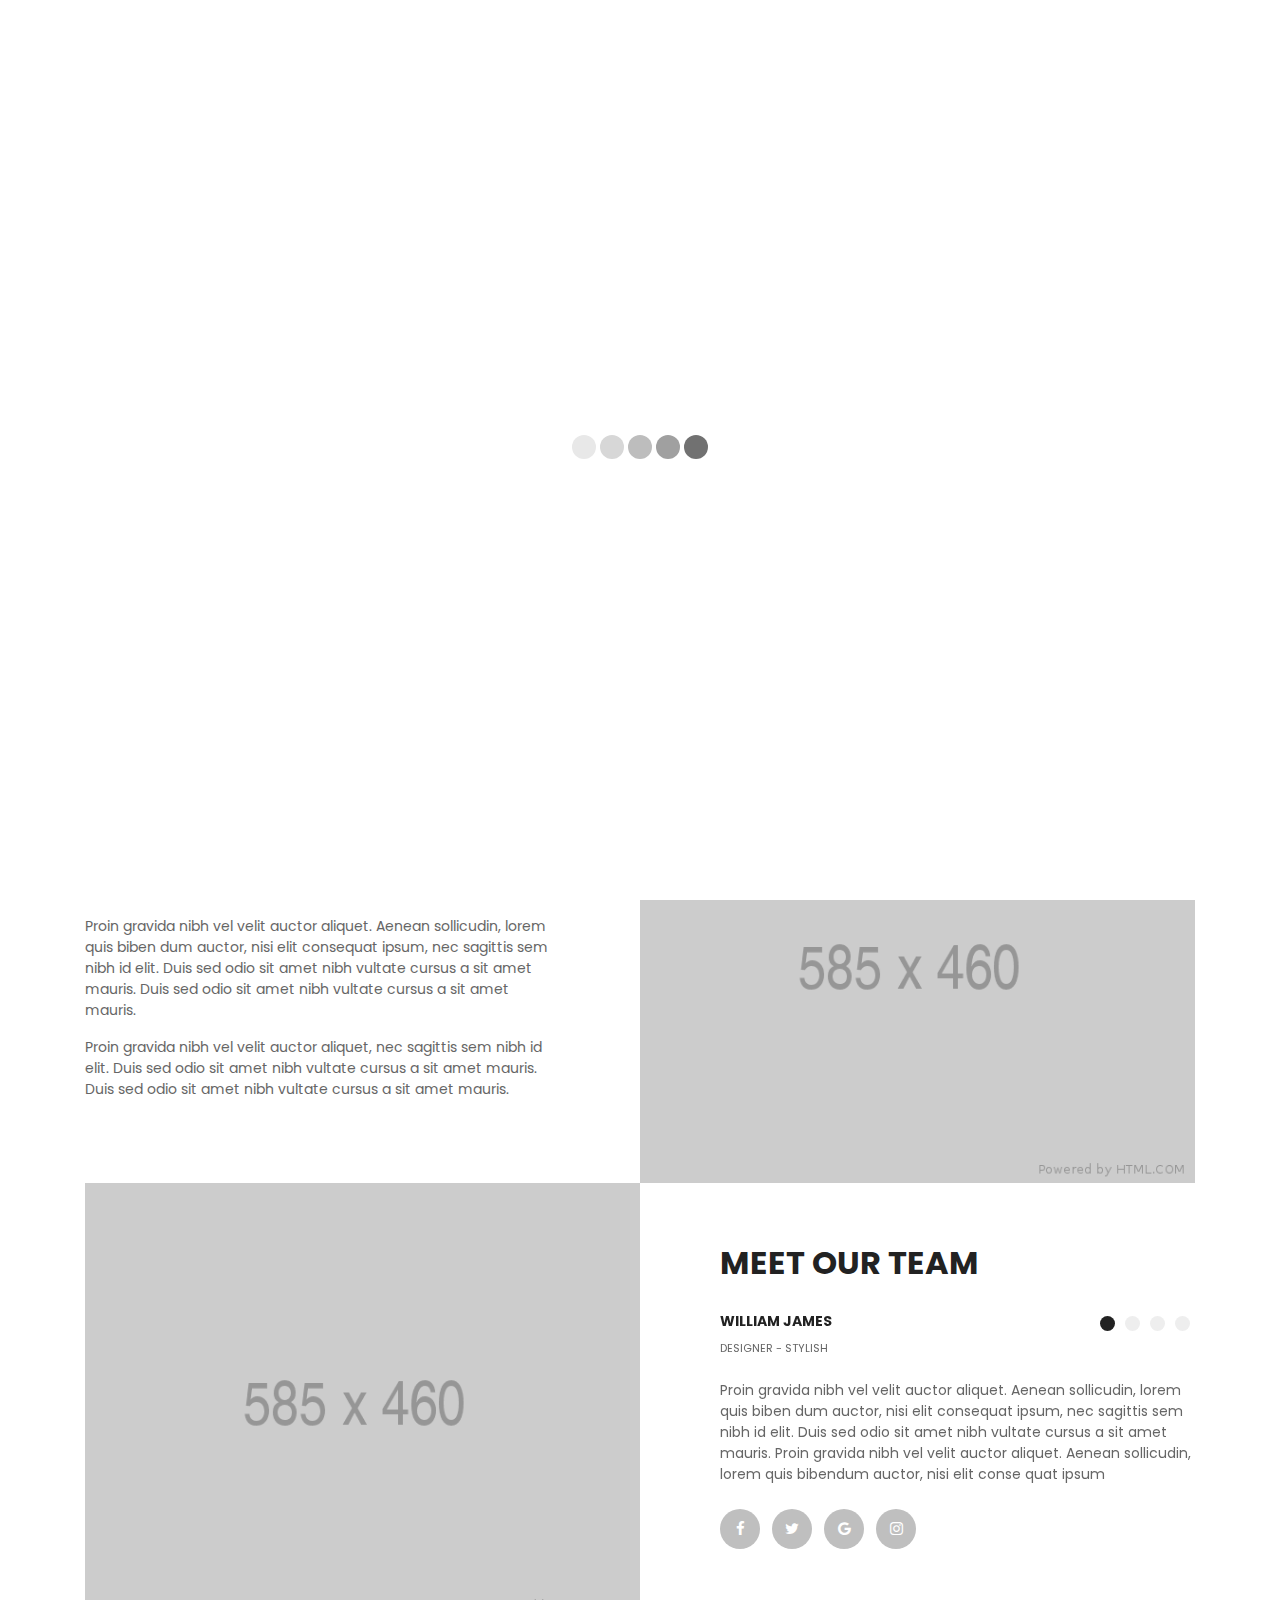
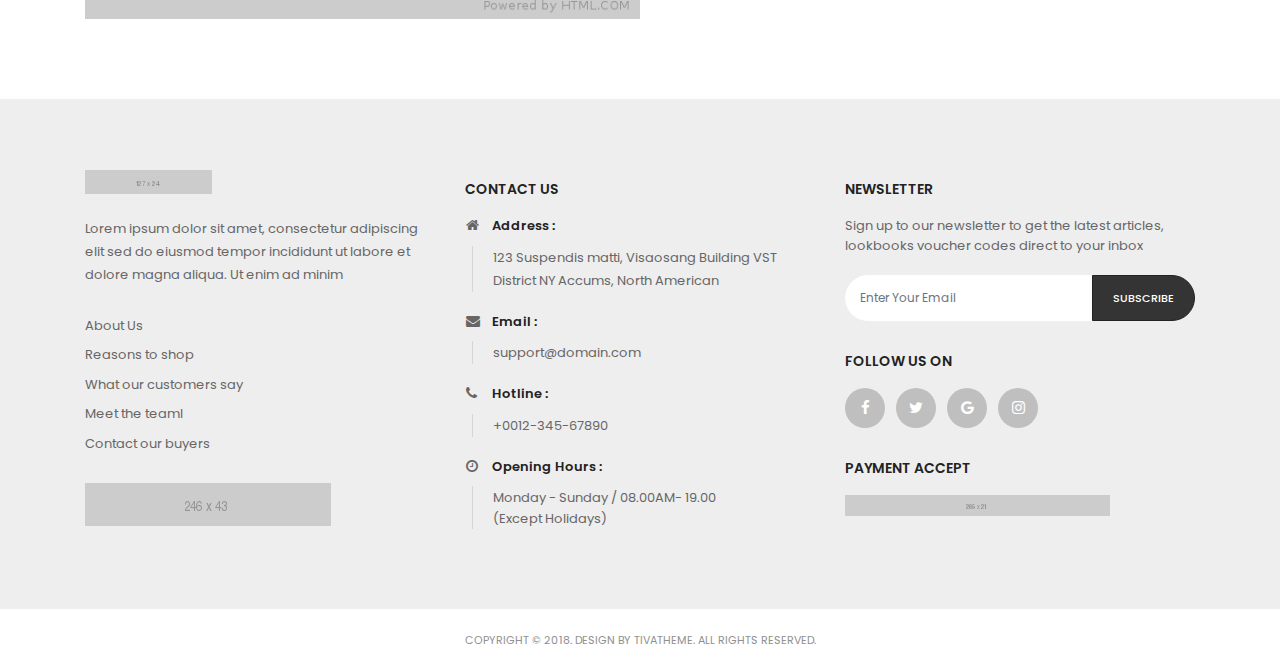
==== about-us.html @ 6634b358 "Furniture" ====
<!DOCTYPE html>
<!--[if IE 8 ]><html class="ie ie8" lang="en"> <![endif]-->
<!--[if IE 9 ]><html class="ie ie9" lang="en"> <![endif]-->
<!--[if (gte IE 9)|!(IE)]><!-->
<!--<![endif]-->
<html lang="en">
	
	<head>
		<!-- Basic Page Needs -->
		<meta charset="utf-8">
		<meta http-equiv="X-UA-Compatible" content="IE=edge">
		<title>Furnitica - Minimalist Furniture HTML Template</title>
		
		<meta name="keywords" content="Furniture, Decor, Interior">
		<meta name="description" content="Furnitica - Minimalist Furniture HTML Template">
		<meta name="author" content="tivatheme">
		
		
		<!-- Mobile Meta -->
		<meta name="viewport" content="width=device-width, initial-scale=1, maximum-scale=1">
		
		<!-- Google Fonts -->
		<link href="https://fonts.googleapis.com/css?family=Poppins:400,500,600,700" rel="stylesheet">
		
		<!-- Vendor CSS -->
		<link rel="stylesheet" href="libs/bootstrap/css/bootstrap.min.css">
		<link rel="stylesheet" href="libs/font-awesome/css/font-awesome.min.css">
		<link rel="stylesheet" href="libs/nivo-slider/css/nivo-slider.css">
		<link rel="stylesheet" href="libs/nivo-slider/css/animate.css">
		<link rel="stylesheet" href="libs/nivo-slider/css/style.css">
		<link rel="stylesheet" href="libs/font-material/css/material-design-iconic-font.min.css">
		<link rel="stylesheet" href="libs/slider-range/css/jslider.css">
		<link rel="stylesheet" href="libs/owl-carousel/assets/owl.carousel.min.css">
		
		<!-- Template CSS -->
		<link rel="stylesheet" type="text/css" href="css/style.css">
		<link rel="stylesheet" type="text/css" href="css/reponsive.css">
	</head>
	
	<body id="about-us" class="blog">
		<header>
			
			<!-- header left mobie -->
			<div class="header-mobile d-md-none">
				<div class="mobile hidden-md-up text-xs-center d-flex align-items-center justify-content-around">
					
					<!-- menu left -->
					<div id="mobile_mainmenu" class="item-mobile-top">
						<i class="fa fa-bars" aria-hidden="true"></i>
					</div>
					
					<!-- logo -->
					<div class="mobile-logo">
						<a href="index.html">
							<img class="logo-mobile img-fluid" src="img/home/logo-mobie.png" alt="Prestashop_Furnitica">
						</a>
					</div>
					
					<!-- menu right -->
					<div class="mobile-menutop" data-target="#mobile-pagemenu">
						<i class="zmdi zmdi-more"></i>
					</div>
				</div>
				
				<!-- search -->
				<div id="mobile_search" class="d-flex">
					<div id="mobile_search_content">
						<form method="get" action="index.html">
							
							<input type="text" name="s" value="" placeholder="Search">
							<button type="submit">
								<i class="fa fa-search"></i>
							</button>
						</form>
					</div>
					<div class="desktop_cart">
						<div class="blockcart block-cart cart-preview tiva-toggle">
							<div class="header-cart tiva-toggle-btn">
								<span class="cart-products-count">1</span>
								<i class="fa fa-shopping-cart" aria-hidden="true"></i>
							</div>
							<div class="dropdown-content">
								<div class="cart-content">
									<table>
										<tbody>
											<tr>
												<td class="product-image">
													<a href="product-detail.html">
														<img src="img/product/5.jpg" alt="Product">
													</a>
												</td>
												<td>
													<div class="product-name">
														<a href="product-detail.html">Organic Strawberry Fruits</a>
													</div>
													<div>
														2 x
														<span class="product-price">£28.98</span>
													</div>
												</td>
												<td class="action">
													<a class="remove" href="#">
														<i class="fa fa-trash-o" aria-hidden="true"></i>
													</a>
												</td>
											</tr>
											<tr class="total">
												<td colspan="2">Total:</td>
												<td>£92.96</td>
											</tr>
											
											<tr>
												<td colspan="3" class="d-flex justify-content-center">
													<div class="cart-button">
														<a href="product-cart.html" title="View Cart">View Cart</a>
														<a href="product-checkout.html" title="Checkout">Checkout</a>
													</div>
												</td>
											</tr>
										</tbody>
									</table>
								</div>
							</div>
						</div>
					</div>
				</div>
			</div>
			
			<!-- header desktop -->
			<div class="header-top d-xs-none ">
				<div class="container">
					<div class="row">
						<!-- logo -->
						<div class="col-sm-2 col-md-2 d-flex align-items-center">
							<div id="logo">
								<a href="index.html">
									<img src="img/home/logo.png" alt="logo" class="img-fluid">
								</a>
							</div>
						</div>
						
						<!-- menu -->
						<div class="col-sm-5 col-md-5 align-items-center justify-content-center navbar-expand-md main-menu">
							<div class="menu navbar collapse navbar-collapse">
								<ul class="menu-top navbar-nav">
									<li>
										<a href="#" class="parent">Home</a>
										<div class="dropdown-menu">
											<ul>
												<li class="item">
													<a href="index.html" title="Home Page 1">Home Page 1</a>
												</li>
												<li class="item">
													<a href="home2.html" title="Home Page 2">Home Page 2</a>
												</li>
												<li class="item">
													<a href="home3.html" title="Home Page 3">Home Page 3</a>
												</li>
												<li class="item">
													<a href="home4.html" title="Home Page 4">Home Page 4</a>
												</li>
												<li class="item">
													<a href="home5.html" title="Home Page 5">Home Page 5</a>
												</li>
											</ul>
										</div>
									</li>
									<li>
										<a href="#" class="parent">Blog</a>
										<div class="dropdown-menu">
											<ul>
												<li class="item">
													<a href="blog-list-sidebar-left.html" title="Blog List (Sidebar Left)">Blog List (Sidebar Left)</a>
												</li>
												<li class="item">
													<a href="blog-list-sidebar-left2.html" title="Blog List (Sidebar Left) 2">Blog List (Sidebar Left) 2</a>
												</li>
												<li class="item">
													<a href="blog-list-sidebar-right.html" title="Category Blog (Right column)">Blog List (Sidebar Right)</a>
												</li>
												<li class="item">
													<a href="blog-list-no-sidebar.html" title="Blog List (No Sidebar)">Blog List (No Sidebar)</a>
												</li>
												<li class="item">
													<a href="blog-grid-no-sidebar.html" title="Blog Grid (No Sidebar)">Blog Grid (No Sidebar)</a>
												</li>
												<li class="item">
													<a href="blog-detail.html" title="Blog Detail">Blog Detail</a>
												</li>
											</ul>
										</div>
									</li>
									<li class="nav-link">
										<a href="#" class="parent">Page</a>
										<div class="dropdown-menu drop-tab">
											<ul>
												<li class="item container group">
													<div class="dropdown-menu dropdown-tab">
														<ul>
															<li class="item col-md-4 float-left">
																<span class="menu-title">Category Style</span>
																<div class="menu-content">
																	<ul class="col">
																		<li>
																			<a href="product-grid-sidebar-left.html">Product Grid (Sidebar Left)</a>
																		</li>
																		<li>
																			<a href="product-grid-sidebar-right.html">Product Grid (Sidebar Right)</a>
																		</li>
																		<li>
																			<a href="product-list-sidebar-left.html">Product List (Sidebar left) </a>
																		</li>
																	</ul>
																</div>
															</li>
															<li class="item col-md-4 html float-left">
																<span class="menu-title">Product Detail Style</span>
																<div class="menu-content">
																	<ul>
																		<li>
																			<a href="product-detail.html">Product Detail (Sidebar Left)</a>
																		</li>
																		<li>
																			<a href="#">Product Detail (Sidebar Right)</a>
																		</li>
																	</ul>
																</div>
															</li>
															<li class="item col-md-4 html float-left">
																<span class="menu-title">Bonus Page</span>
																<div class="menu-content">
																	<ul>
																		<li>
																			<a href="404.html">404 Page</a>
																		</li>
																		<li>
																			<a href="about-us.html">About Us Page</a>
																		</li>
																	</ul>
																</div>
															</li>
														</ul>
													</div>
												</li>
											</ul>
										</div>
									</li>
									<li>
										<a href="contact.html" class="parent">Contact US</a>
									</li>
								</ul>
							</div>
						</div>
						
						<!-- search and acount -->
						<div class="col-sm-5 col-md-5 d-flex align-items-center justify-content-end" id="search_widget">
							<form method="get" action="index.html">
								
								<span role="status" aria-live="polite" class="ui-helper-hidden-accessible"></span>
								<input type="text" name="s" value="" placeholder="Search" class="ui-autocomplete-input" autocomplete="off">
								<button type="submit">
									<i class="fa fa-search"></i>
								</button>
							</form>
							
							<div id="block_myaccount_infos" class="hidden-sm-down dropdown">
								<div class="myaccount-title ">
									<a href="#acount" data-toggle="collapse" class="acount">
										<i class="fa fa-user" aria-hidden="true"></i>
										<span>Account</span>
										<i class="fa fa-angle-down" aria-hidden="true"></i>
									</a>
								</div>
								<div id="acount" class="collapse">
									<div class="account-list-content">
										<div>
											<a class="login" href="user-acount.html" rel="nofollow" title="Log in to your customer account">
												<i class="fa fa-cog"></i>
												<span>My Account</span>
											</a>
										</div>
										<div>
											<a class="login" href="user-login.html" rel="nofollow" title="Log in to your customer account">
												<i class="fa fa-sign-in"></i>
												<span>Sign in</span>
											</a>
										</div>
										<div>
											<a class="register" href="user-register.html" rel="nofollow" title="Register Account">
												<i class="fa fa-user"></i>
												<span>Register Account</span>
											</a>
										</div>
										<div>
											<a class="check-out" href="product-checkout.html" rel="nofollow" title="Checkout">
												<i class="fa fa-check" aria-hidden="true"></i>
												<span>Checkout</span>
											</a>
										</div>
										<div class="link_wishlist">
											<a href="user-wishlist.html" title="My Wishlists">
												<i class="fa fa-heart"></i>
												<span>My Wishlists</span>
											</a>
										</div>
										<div id="desktop_currency_selector" class="currency-selector groups-selector hidden-sm-down">
											<ul class="list-inline">
												<li>
													<a title="Euro" rel="nofollow" href="#">EUR</a>
												</li>
												<li class="current list-inline-item">
													<a title="British Pound Sterling" rel="nofollow" href="#">GBP</a>
												</li>
											</ul>
										</div>
										<div id="desktop_language_selector" class="language-selector groups-selector hidden-sm-down">
											<ul class="list-inline">
												<li class="list-inline-itemcurrent">
													<a href="#">
														<img class="img-fluid" src="img/home/home1-flas.jpg" alt="English" width="16" height="11">
													</a>
												</li>
												<li class="list-inline-item">
													<a href="#">
														<img class="img-fluid" src="img/home/home1-flas2.jpg" alt="Italiano" width="16" height="11">
													</a>
												</li>
												<li class="list-inline-item">
													<a href="#">
														<img class="img-fluid" src="img/home/home1-flas3.jpg" alt="Français" width="16" height="11">
													</a>
												</li>
												<li class="list-inline-item">
													<a href="#">
														<img class="img-fluid" src="img/home/home1-flas4.jpg" alt="Español" width="16" height="11">
													</a>
												</li>
											</ul>
										</div>
									</div>
								</div>
							</div>
							<div class="desktop_cart">
								<div class="blockcart block-cart cart-preview tiva-toggle">
									<div class="header-cart tiva-toggle-btn">
										<span class="cart-products-count">1</span>
										<i class="fa fa-shopping-cart" aria-hidden="true"></i>
									</div>
									<div class="dropdown-content">
										<div class="cart-content">
											<table>
												<tbody>
													<tr>
														<td class="product-image">
															<a href="product-detail.html">
																<img src="img/product/5.jpg" alt="Product">
															</a>
														</td>
														<td>
															<div class="product-name">
																<a href="product-detail.html">Organic Strawberry Fruits</a>
															</div>
															<div>
																2 x
																<span class="product-price">£28.98</span>
															</div>
														</td>
														<td class="action">
															<a class="remove" href="#">
																<i class="fa fa-trash-o" aria-hidden="true"></i>
															</a>
														</td>
													</tr>
													<tr class="total">
														<td colspan="2">Total:</td>
														<td>£92.96</td>
													</tr>
													
													<tr>
														<td colspan="3" class="d-flex justify-content-center">
															<div class="cart-button">
																<a href="product-cart.html" title="View Cart">View Cart</a>
																<a href="product-checkout.html" title="Checkout">Checkout</a>
															</div>
														</td>
													</tr>
												</tbody>
											</table>
										</div>
									</div>
									
								</div>
							</div>
						</div>
					</div>
				</div>
			</div>
		</header>
		
		<!-- main content -->
		<div class="main-content">
			<div id="wrapper-site">
				<div id="content-wrapper">
					
					<!-- breadcrumb -->
					<nav class="breadcrumb-bg">
						<div class="container no-index">
							<div class="breadcrumb">
								<ol>
									<li>
										<a href="#">
											<span>Home</span>
										</a>
									</li>
									<li>
										<a href="#">
											<span>About us</span>
										</a>
									</li>
								</ol>
							</div>
						</div>
					</nav>
					<div id="main">
						<div class="page-home">
							<div class="container">
								<div class="about-us-content">
									
									<h1 class="title-page">About Us</h1>
									<div class="row">
										<div class="col-lg-6 col-md-6 col-sm-6 right">
											<a href="#">
												<img class="img-fluid" src="img/other/1.jpg" alt="#" />
											</a>
										</div>
										<div class="col-lg-6 col-md-6 col-sm-6 left">
											<div class="cms-block f-right">
												<h3 class="page-subheading">WHO WE ARE</h3>
												<p>Proin gravida nibh vel velit auctor aliquet. Aenean sollicudin, lorem quis biben
													dum auctor, nisi elit consequat ipsum, nec sagittis sem nibh id elit. Duis
													sed odio sit amet nibh vultate cursus a sit amet mauris. Duis sed odio sit
												amet nibh vultate cursus a sit amet mauris.</p>
												<p>Proin gravida nibh vel velit auctor aliquet. nec sagittis sem nibh id elit. Duis
													sed odio sit amet nibh vultate cursus a sit amet mauris. Duis sed odio sit
												amet nibh vultate cursus a sit amet mauris.</p>
												<a>
													<img class="img-fluid" src="img/other/4.png" alt="#" />
													<span>Mr. kwang shang - CEO</span>
												</a>
											</div>
										</div>
										<div class="col-lg-6 col-md-6 col-sm-6 right">
											<div class="cms-block f-left">
												<h3 class="page-subheading">WHAT WE DO</h3>
												<p>Proin gravida nibh vel velit auctor aliquet. Aenean sollicudin, lorem quis biben
													dum auctor, nisi elit consequat ipsum, nec sagittis sem nibh id elit. Duis
													sed odio sit amet nibh vultate cursus a sit amet mauris. Duis sed odio sit
												amet nibh vultate cursus a sit amet mauris.</p>
												<p>Proin gravida nibh vel velit auctor aliquet, nec sagittis sem nibh id elit. Duis
													sed odio sit amet nibh vultate cursus a sit amet mauris. Duis sed odio sit
												amet nibh vultate cursus a sit amet mauris.</p>
											</div>
										</div>
										<div class="col-lg-6 col-md-6 col-sm-6 left">
											<a href="#">
												<img class="img-fluid" src="img/other/2.jpg" alt="#" />
											</a>
										</div>
										<div class="col-lg-6 col-md-6 col-sm-6 right">
											<a href="#">
												<img class="img-fluid" src="img/other/3.jpg" alt="#" />
											</a>
										</div>
										<div class="col-lg-6 col-md-6 col-sm-6 left">
											<div class="cms-block f-right">
												<h3 class="page-subheading no-before">MEET OUR TEAM</h3>
												<div class="testimonials owl-carousel owl-theme owl-loaded owl-drag">
													<div class="item">
														<div class="name">William James</div>
														<div class="position">Designer - Stylish</div>
														<p>Proin gravida nibh vel velit auctor aliquet. Aenean sollicudin, lorem
															quis biben dum auctor, nisi elit consequat ipsum, nec sagittis sem
															nibh id elit. Duis sed odio sit amet nibh vultate cursus a sit amet
															mauris. Proin gravida nibh vel velit auctor aliquet. Aenean sollicudin,
															lorem quis bibendum auctor, nisi elit conse quat ipsum
														</p>
													</div>
													<div class="item">
														<div class="name">Seller Smith</div>
														<div class="position">Web developer</div>
														<p>Proin gravida nibh vel velit auctor aliquet. Aenean sollicudin, lorem
															quis biben dum auctor, nisi elit consequat ipsum, nec sagittis sem
															nibh id elit. Duis sed odio sit amet nibh vultate cursus a sit amet
															mauris.
														</p>
													</div>
													<div class="item">
														<div class="name">Peter Capidal</div>
														<div class="position">Front-end Developer</div>
														<p>Proin gravida nibh vel velit auctor aliquet. Aenean sollicudin, lorem
															quis biben dum auctor, nisi elit consequat ipsum, nec sagittis sem
															nibh id elit. Duis sed odio sit amet nibh vultate cursus a sit amet
															mauris. Proin gravida nibh vel velit auctor aliquet. Aenean sollicudin,
															lorem quis bibendum auctor, nisi elit conse quat ipsum
														</p>
													</div>
													<div class="item">
														<div class="name">David James</div>
														<div class="position">Developer</div>
														<p>Proin gravida nibh vel velit auctor aliquet. Aenean sollicudin, lorem
															quis biben dum auctor, nisi elit consequat ipsum, nec sagittis sem
															nibh id elit. Duis sed odio sit amet nibh vultate cursus a sit amet
															mauris.Proin gravida nibh vel velit auctor aliquet. Aenean sollicudin,
															lorem quis bibendum auctor, nisi elit conse quat ipsum
														</p>
													</div>
												</div>
												<div class="social-content">
													<div class="social">
														<ul class="list-inline mb-0 justify-content-end">
															<li class="list-inline-item mb-0">
																<a href="#" target="_blank">
																	<i class="fa fa-facebook"></i>
																</a>
															</li>
															<li class="list-inline-item mb-0">
																<a href="#" target="_blank">
																	<i class="fa fa-twitter"></i>
																</a>
															</li>
															<li class="list-inline-item mb-0">
																<a href="#" target="_blank">
																	<i class="fa fa-google"></i>
																</a>
															</li>
															<li class="list-inline-item mb-0">
																<a href="#" target="_blank">
																	<i class="fa fa-instagram"></i>
																</a>
															</li>
														</ul>
													</div>
												</div>
											</div>
										</div>
									</div>
								</div>
							</div>
						</div>
					</div>
				</div>
			</div>
		</div>
		<!-- footer -->
		<footer class="footer-one">
			<div class="inner-footer">
				<div class="container">
					<div class="footer-top col-lg-12 col-xs-12">
						<div class=" row">
							<div class="nov-html col-lg-4 col-sm-12 col-xs-12">
								<div class="block">
									<div class="block-content">
										<p class="logo-footer">
											<img src="img/home/logo.png" alt="img">
										</p>
										<p class="content-logo">Lorem ipsum dolor sit amet, consectetur adipiscing elit sed do eiusmod tempor incididunt
											ut labore et dolore magna aliqua. Ut enim ad minim
										</p>
									</div>
								</div>
								<div class="block">
									<div class="block-content">
										<ul>
											<li>
												<a href="#">About Us</a>
											</li>
											<li>
												<a href="#">Reasons to shop</a>
											</li>
											<li>
												<a href="#">What our customers say</a>
											</li>
											<li>
												<a href="#">Meet the teaml</a>
											</li>
											<li>
												<a href="#">Contact our buyers</a>
											</li>
										</ul>
									</div>
								</div>
								<div class="block">
									<div class="block-content">
										<p class="img-payment ">
											<img class="img-fluid" src="img/home/payment-footer.png" alt="img">
										</p>
									</div>
								</div>
							</div>
							<div class="nov-html col-lg-4 col-sm-6">
								<div class="block m-top">
									<div class="title-block">
										Contact Us
									</div>
									<div class="block-content">
										<div class="contact-us">
											<div class="title-content">
												<i class="fa fa-home" aria-hidden="true"></i>
												<span>Address :</span>
											</div>
											<div class="content-contact address-contact">
												<p>123 Suspendis matti, Visaosang Building VST District NY Accums, North American
												</p>
											</div>
										</div>
										<div class="contact-us">
											<div class="title-content">
												<i class="fa fa-envelope" aria-hidden="true"></i>
												<span>Email :</span>
											</div>
											<div class="content-contact mail-contact">
												<p>support@domain.com</p>
											</div>
										</div>
										<div class="contact-us">
											<div class="title-content">
												<i class="fa fa-phone" aria-hidden="true"></i>
												<span>Hotline :</span>
											</div>
											<div class="content-contact phone-contact">
												<p>+0012-345-67890</p>
											</div>
										</div>
										<div class="contact-us">
											<div class="title-content">
												<i class="fa fa-clock-o" aria-hidden="true"></i>
												<span>Opening Hours :</span>
											</div>
											<div class="content-contact hours-contact">
												<p>Monday - Sunday / 08.00AM- 19.00</p>
												<span>(Except Holidays)</span>
											</div>
										</div>
									</div>
								</div>
							</div>
							<div class="tiva-modules col-lg-4 col-md-6">
								<div class="block m-top">
									<div class="block-content">
										<div class="title-block">Newsletter</div>
										<div class="sub-title">Sign up to our newsletter to get the latest articles, lookbooks voucher codes direct
											to your inbox
										</div>
										<div class="block-newsletter">
											<form action="index.html" method="post">
												<div class="input-group">
													<input type="text" class="form-control" name="email" value="" placeholder="Enter Your Email">
													<span class="input-group-btn">
														<button class="effect-btn btn btn-secondary " name="submitNewsletter" type="submit">
															<span>subscribe</span>
														</button>
													</span>
												</div>
												<input type="hidden" name="action" value="0">
											</form>
										</div>
									</div>
								</div>
								<div class="block m-top1">
									<div class="block-content">
										<div class="social-content">
											<div class="title-block">
												Follow us on
											</div>
											<div id="social-block">
												<div class="social">
													<ul class="list-inline mb-0 justify-content-end">
														<li class="list-inline-item mb-0">
															<a href="#" target="_blank">
																<i class="fa fa-facebook"></i>
															</a>
														</li>
														<li class="list-inline-item mb-0">
															<a href="#" target="_blank">
																<i class="fa fa-twitter"></i>
															</a>
														</li>
														<li class="list-inline-item mb-0">
															<a href="#" target="_blank">
																<i class="fa fa-google"></i>
															</a>
														</li>
														<li class="list-inline-item mb-0">
															<a href="#" target="_blank">
																<i class="fa fa-instagram"></i>
															</a>
														</li>
													</ul>
												</div>
											</div>
										</div>
									</div>
								</div>
								<div class="block m-top1">
									<div class="block-content">
										<div class="payment-content">
											<div class="title-block">
												Payment accept
											</div>
											<div class="payment-image">
												<img class="img-fluid" src="img/home/payment.png" alt="img">
											</div>
										</div>
										<!-- Popup newsletter -->
									</div>
								</div>
							</div>
						</div>
					</div>
				</div>
			</div>
			<div id="tiva-copyright">
				<div class="container">
					<div class="row">
						<div class="text-center col-lg-12 ">
							<span>
								Copyright © 2018. Design by TivaTheme. All Rights Reserved.
							</span>
						</div>
					</div>
				</div>
			</div>
		</footer>
		
		<!-- back top top -->
		<div class="back-to-top">
			<a href="#">
				<i class="fa fa-long-arrow-up"></i>
			</a>
		</div>
		
		<!-- menu mobie left -->
		<div class="mobile-top-menu d-md-none">
			<button type="button" class="close" aria-label="Close">
				<i class="zmdi zmdi-close"></i>
			</button>
			<div class="tiva-verticalmenu block" data-count_showmore="17">
				<div class="box-content block-content">
					<div class="verticalmenu" role="navigation">
						<ul class="menu level1">
							<li class="item  parent">
								<a href="#" class="hasicon" title="SIDE TABLE">
									<img src="img/home/table-lamp.png" alt="img">SIDE TABLE
								</a>
								<span class="arrow collapsed" data-toggle="collapse" data-target="#SIDE-TABLE" aria-expanded="false" role="status">
									<i class="zmdi zmdi-minus"></i>
									<i class="zmdi zmdi-plus"></i>
								</span>
								<div class="subCategory collapse" id="SIDE-TABLE" aria-expanded="true" role="status">
									<ul>
										<li class="item">
											<a href="#" title="Aliquam lobortis">Aliquam lobortis</a>
										</li>
										<li class="item  parent-submenu">
											<a href="#" title="Duis Reprehenderit">Duis Reprehenderit</a>
											<span class="arrow collapsed" data-toggle="collapse" data-target="#sub-Category" aria-expanded="false" role="status">
												<i class="zmdi zmdi-minus"></i>
												<i class="zmdi zmdi-plus"></i>
											</span>
											<div class="subCategory collapse" id="sub-Category" aria-expanded="true" role="status">
												<ul>
													<li class="item">
														<a href="#" title="Aliquam lobortis">Aliquam lobortis</a>
													</li>
													<li class="item">
														<a href="#" title="Duis Reprehenderit">Duis Reprehenderit</a>
													</li>
													<li class="item">
														<a href="#" title="Voluptate">Voluptate</a>
													</li>
													<li class="item">
														<a href="#" title="Tongue Est">Tongue Est</a>
													</li>
													<li class="item">
														<a href="#" title="Venison Andouille">Venison Andouille</a>
													</li>
												</ul>
											</div>
										</li>
										<li class="item">
											<a href="#" title="Voluptate">Voluptate</a>
										</li>
										<li class="item">
											<a href="#" title="Tongue Est">Tongue Est</a>
										</li>
										<li class="item">
											<a href="#" title="Venison Andouille">Venison Andouille</a>
										</li>
									</ul>
								</div>
							</li>
							<li class="item  parent group">
								<a href="#" class="hasicon" title="FI">
									<img src="img/home/fireplace.png" alt="img">FIREPLACE
								</a>
								<span class="arrow collapsed" data-toggle="collapse" data-target="#fi" aria-expanded="false" role="status">
									<i class="zmdi zmdi-minus"></i>
									<i class="zmdi zmdi-plus"></i>
								</span>
								<div class="subCategory collapse" id="fi" aria-expanded="true" role="status">
									<div class="item">
										<div class="menu-content">
											<div class="tags d-flex d-xs-flex-inherit">
												<div class="title">
													<b>DINNING ROOM</b>
												</div>
												<ul class="list-inline">
													<li class="list-inline-item">
														<a href="#">Toshiba</a>
													</li>
													<li class="list-inline-item">
														<a href="#">Samsung</a>
													</li>
													<li class="list-inline-item">
														<a href="#">LG</a>
													</li>
													<li class="list-inline-item">
														<a href="#">Sharp</a>
													</li>
													<li class="list-inline-item">
														<a href="#">Electrolux</a>
													</li>
													<li class="list-inline-item">
														<a href="#">Hitachi</a>
													</li>
													<li class="list-inline-item">
														<a href="#">Panasonic</a>
													</li>
													<li class="list-inline-item">
														<a href="#">Mitsubishi Electric</a>
													</li>
													<li class="list-inline-item">
														<a href="#">Daikin</a>
													</li>
													<li class="list-inline-item">
														<a href="#">Haier</a>
													</li>
												</ul>
											</div>
											<div class="tags d-flex d-xs-flex-inherit">
												<div class="title">
													<b>BATHROOM</b>
												</div>
												<ul class="list-inline">
													<li class="list-inline-item">
														<a href="#">Toshiba</a>
													</li>
													<li class="list-inline-item">
														<a href="#">Samsung</a>
													</li>
													<li class="list-inline-item">
														<a href="#">LG</a>
													</li>
													<li class="list-inline-item">
														<a href="#">Sharp</a>
													</li>
													<li class="list-inline-item">
														<a href="#">Electrolux</a>
													</li>
													<li class="list-inline-item">
														<a href="#">Hitachi</a>
													</li>
													<li class="list-inline-item">
														<a href="#">Panasonic</a>
													</li>
													<li class="list-inline-item">
														<a href="#">Mitsubishi Electric</a>
													</li>
													<li class="list-inline-item">
														<a href="#">Daikin</a>
													</li>
													<li class="list-inline-item">
														<a href="#">Haier Media</a>
													</li>
													<li class="list-inline-item">
														<a href="#">Gee</a>
													</li>
													<li class="list-inline-item">
														<a href="#">Digimart</a>
													</li>
													<li class="list-inline-item">
														<a href="#">Vitivaa</a>
													</li>
													<li class="list-inline-item">
														<a href="#">Sanaky</a>
													</li>
													<li class="list-inline-item">
														<a href="#">Sunshine</a>
													</li>
												</ul>
											</div>
											<div class="tags d-flex d-xs-flex-inherit">
												<div class="title">
													<b>LIVING ROOM</b>
												</div>
												<ul class="list-inline">
													<li class="list-inline-item">
														<a href="#">Media</a>
													</li>
													<li class="list-inline-item">
														<a href="#">Gee</a>
													</li>
													<li class="list-inline-item">
														<a href="#">Digimart</a>
													</li>
													<li class="list-inline-item">
														<a href="#">Vitivaa</a>
													</li>
													<li class="list-inline-item">
														<a href="#">Sanaky</a>
													</li>
													<li class="list-inline-item">
														<a href="#">Sunshine</a>
													</li>
													<li class="list-inline-item">
														<a href="#">Toshiba</a>
													</li>
													<li class="list-inline-item">
														<a href="#">Samsung</a>
													</li>
													<li class="list-inline-item">
														<a href="#">LG</a>
													</li>
													<li class="list-inline-item">
														<a href="#">Sharp</a>
													</li>
													<li class="list-inline-item">
														<a href="#">Electrolux</a>
													</li>
													<li class="list-inline-item">
														<a href="#">Hitachi</a>
													</li>
													<li class="list-inline-item">
														<a href="#">Panasonic</a>
													</li>
													<li class="list-inline-item">
														<a href="#">Mitsubishi Electric</a>
													</li>
													<li class="list-inline-item">
														<a href="#">Daikin</a>
													</li>
													<li class="list-inline-item">
														<a href="#">Haier</a>
													</li>
												</ul>
											</div>
											<div class="tags d-flex d-xs-flex-inherit">
												<div class="title">
													<b>BEDROOM</b>
												</div>
												<ul class="list-inline">
													<li class="list-inline-item">
														<a href="#">LG</a>
													</li>
													<li class="list-inline-item">
														<a href="#">Sharp</a>
													</li>
													<li class="list-inline-item">
														<a href="#">Electrolux</a>
													</li>
													<li class="list-inline-item">
														<a href="#">Hitachi</a>
													</li>
													<li class="list-inline-item">
														<a href="#">Panasonic</a>
													</li>
													<li class="list-inline-item">
														<a href="#">Mitsubishi Electric</a>
													</li>
													<li class="list-inline-item">
														<a href="#">Daikin</a>
													</li>
													<li class="list-inline-item">
														<a href="#">Haier</a>
													</li>
												</ul>
											</div>
											<div class="tags d-flex d-xs-flex-inherit">
												<div class="title">
													<b>KITCHEN</b>
												</div>
												<ul class="list-inline">
													<li class="list-inline-item">
														<a href="#">LG</a>
													</li>
													<li class="list-inline-item">
														<a href="#">Sharp</a>
													</li>
													<li class="list-inline-item">
														<a href="#">Electrolux</a>
													</li>
													<li class="list-inline-item">
														<a href="#">Hitachi</a>
													</li>
													<li class="list-inline-item">
														<a href="#">Panasonic</a>
													</li>
													<li class="list-inline-item">
														<a href="#">Mitsubishi Electric</a>
													</li>
													<li class="list-inline-item">
														<a href="#">Daikin</a>
													</li>
													<li class="list-inline-item">
														<a href="#">Haier</a>
													</li>
												</ul>
											</div>
											<div class="tags d-flex d-xs-flex-inherit">
												<div class="title">
													<b>Blender</b>
												</div>
												<ul class="list-inline">
													<li class="list-inline-item">
														<a href="#">LG</a>
													</li>
													<li class="list-inline-item">
														<a href="#">Sharp</a>
													</li>
													<li class="list-inline-item">
														<a href="#">Electrolux</a>
													</li>
													<li class="list-inline-item">
														<a href="#">Hitachi</a>
													</li>
													<li class="list-inline-item">
														<a href="#">Panasonic</a>
													</li>
													<li class="list-inline-item">
														<a href="#">Mitsubishi Electric</a>
													</li>
													<li class="list-inline-item">
														<a href="#">Daikin</a>
													</li>
													<li class="list-inline-item">
														<a href="#">Haier</a>
													</li>
												</ul>
											</div>
										</div>
									</div>
								</div>
							</li>
							<li class="item group-category-img parent group">
								<a href="#" class="hasicon" title="TABLE LAMP">
								<img src="img/home/table-lamp.png" alt="img">TABLE LAMP</a>
								<span class="arrow collapsed" data-toggle="collapse" data-target="#table-lamp" aria-expanded="false" role="status">
									<i class="zmdi zmdi-minus"></i>
									<i class="zmdi zmdi-plus"></i>
								</span>
								<div class="subCategory collapse" id="table-lamp" aria-expanded="true" role="status">
									<div class="item">
										<div class="menu-content">
											<div class="col-xs-12">
												<span class="menu-title">Coventry dining</span>
												<ul>
													<li>
														<a href="#">Accessories</a>
													</li>
													<li>
														<a href="#">Activewear</a>
													</li>
													<li>
														<a href="#">ASOS Basic Tops</a>
													</li>
													<li>
														<a href="#">Bags &amp; Purses</a>
													</li>
													<li>
														<a href="#">Beauty</a>
													</li>
													<li>
														<a href="#">Coats &amp; Jackets</a>
													</li>
													<li>
														<a href="#">Curve &amp; Plus Size</a>
													</li>
												</ul>
											</div>
											<div class="col-xs-12">
												<span class="menu-title">Amara stools</span>
												<ul>
													<li>
														<a href="#">Accessories</a>
													</li>
													<li>
														<a href="#">Activewear</a>
													</li>
													<li>
														<a href="#">ASOS Basic Tops</a>
													</li>
													<li>
														<a href="#">Bags &amp; Purses</a>
													</li>
													<li>
														<a href="#">Beauty</a>
													</li>
													<li>
														<a href="#">Coats &amp; Jackets</a>
													</li>
													<li>
														<a href="#">Curve &amp; Plus Size</a>
													</li>
												</ul>
											</div>
											<div class="col-xs-12">
												<span class="menu-title">Kingston dining</span>
												<ul>
													<li>
														<a href="#">Accessories</a>
													</li>
													<li>
														<a href="#">Activewear</a>
													</li>
													<li>
														<a href="#">ASOS Basic Tops</a>
													</li>
													<li>
														<a href="#">Bags &amp; Purses</a>
													</li>
													<li>
														<a href="#">Beauty</a>
													</li>
													<li>
														<a href="#">Coats &amp; Jackets</a>
													</li>
													<li>
														<a href="#">Curve &amp; Plus Size</a>
													</li>
												</ul>
											</div>
											<div class="col-xs-12">
												<span class="menu-title">Ellinger dining</span>
												<ul>
													<li>
														<a href="#">Accessories</a>
													</li>
													<li>
														<a href="#">Activewear</a>
													</li>
													<li>
														<a href="#">ASOS Basic Tops</a>
													</li>
													<li>
														<a href="#">Bags &amp; Purses</a>
													</li>
													<li>
														<a href="#">Beauty</a>
													</li>
													<li>
														<a href="#">Coats &amp; Jackets</a>
													</li>
													<li>
														<a href="#">Curve &amp; Plus Size</a>
													</li>
												</ul>
											</div>
										</div>
									</div>
								</div>
							</li>
							<li class="item">
								<a href="#" class="hasicon" title="OTTOMAN">
									<img src="img/home/ottoman.png" alt="img">OTTOMAN
								</a>
							</li>
							<li class="item">
								<a href="#" class="hasicon" title="ARMCHAIR">
									<img src="img/home/armchair.png" alt="img">ARMCHAIR
								</a>
							</li>
							<li class="item">
								<a href="#" class="hasicon" title="CUSHION">
									<img src="img/home/cushion.png" alt="img">CUSHION
								</a>
							</li>
							<li class="item">
								<a href="#" class="hasicon" title="COFFEE TABLE">
								<img src="img/home/coffee_table.png" alt="img">COFFEE TABLE</a>
							</li>
							<li class="item">
								<a href="#" class="hasicon" title="SHELF">
									<img src="img/home/shelf.png" alt="img">SHELF
								</a>
							</li>
							<li class="item">
								<a href="#" class="hasicon" title="SOFA">
									<img src="img/home/sofa.png" alt="img">SOFA
								</a>
							</li>
							<li class="item">
								<a href="#" class="hasicon" title="DRESSING TABLE">
								<img src="img/home/dressing.png" alt="img">DRESSING TABLE</a>
							</li>
							<li class="item">
								<a href="#" class="hasicon" title="WINDOWN CURTAIN">
								<img src="img/home/windown.png" alt="img">WINDOWN CURTAIN</a>
							</li>
							<li class="item">
								<a href="#" class="hasicon" title="CHANDELIER">
									<img src="img/home/chandelier.png" alt="img">CHANDELIER
								</a>
							</li>
							<li class="item">
								<a href="#" class="hasicon" title="CEILING FAN">
								<img src="img/home/ceiling_fan.png" alt="img">CEILING FAN</a>
							</li>
							<li class="item">
								<a href="#" class="hasicon" title="WARDROBE">
									<img src="img/home/wardrobe.png" alt="img">WARDROBE
								</a>
							</li>
							<li class="item">
								<a href="#" class="hasicon" title="FLOOR LAMP">
								<img src="img/home/floor_lamp.png" alt="img">FLOOR LAMP</a>
							</li>
							<li class="item">
								<a href="#" class="hasicon" title="VASE-FLOWER ">
									<img src="img/home/vase-flower.png" alt="img">VASE-FLOWER
								</a>
							</li>
							<li class="item">
								<a href="#" class="hasicon" title="BED">
									<img src="img/home/bed.png" alt="img">BED
								</a>
							</li>
							<li class="item">
								<a href="#" class="hasicon" title="BED GIRL">
								<img src="img/home/bed.png" alt="img">BED GIRL</a>
							</li>
							<li class="item">
								<a href="#" class="hasicon" title="BED BOY">
								<img src="img/home/bed.png" alt="img">BED BOY</a>
							</li>
						</ul>
					</div>
				</div>
			</div>
			
		</div>
		
		<!-- menu mobie right -->
		<div id="mobile-pagemenu" class="mobile-boxpage d-flex hidden-md-up active d-md-none">
			<div class="content-boxpage col">
				<div class="box-header d-flex justify-content-between align-items-center">
					<div class="title-box">Menu</div>
					<div class="close-box">Close</div>
				</div>
				<div class="box-content">
					<nav>
						<!-- Brand and toggle get grouped for better mobile display -->
						<div id="megamenu" class="nov-megamenu clearfix">
							<ul class="menu level1">
								<li class="item home-page has-sub">
									<span class="arrow collapsed" data-toggle="collapse" data-target="#home1" aria-expanded="true" role="status">
										<i class="zmdi zmdi-minus"></i>
										<i class="zmdi zmdi-plus"></i>
									</span>
									<a href="index.html" title="Home">
									<i class="fa fa-home" aria-hidden="true"></i>Home</a>
									<div class="subCategory collapse" id="home1" aria-expanded="true" role="status">
										<ul>
											<li class="item">
												<a href="index.html" title="Home Page 1">Home Page 1</a>
											</li>
											<li class="item">
												<a href="home2.html" title="Home Page 2">Home Page 2</a>
											</li>
											<li class="item">
												<a href="home3.html" title="Home Page 3">Home Page 3</a>
											</li>
											<li class="item">
												<a href="home4.html" title="Home Page 4">Home Page 4</a>
											</li>
											<li class="item">
												<a href="home5.html" title="Home Page 5">Home Page 5</a>
											</li>
										</ul>
									</div>
								</li>
								<li class="item has-sub">
									<span class="arrow collapsed" data-toggle="collapse" data-target="#blog" aria-expanded="false" role="status">
										<i class="zmdi zmdi-minus"></i>
										<i class="zmdi zmdi-plus"></i>
									</span>
									<a href="#" title="Blog">
									<i class="fa fa-address-book" aria-hidden="true"></i>Blog</a>
									
									<div class="subCategory collapse" id="blog" aria-expanded="true" role="status">
										<ul>
											<li class="item">
												<a href="blog-list-sidebar-left.html" title="Blog List (Sidebar Left)">Blog List (Sidebar Left)</a>
											</li>
											<li class="item">
												<a href="blog-list-sidebar-left2.html" title="Blog List (Sidebar Left) 2">Blog List (Sidebar Left) 2</a>
											</li>
											<li class="item">
												<a href="blog-list-sidebar-right.html" title="Category Blog (Right column)">Blog List (Sidebar Right)</a>
											</li>
											<li class="item">
												<a href="blog-list-no-sidebar.html" title="Blog List (No Sidebar)">Blog List (No Sidebar)</a>
											</li>
											<li class="item">
												<a href="blog-grid-no-sidebar.html" title="Blog Grid (No Sidebar)">Blog Grid (No Sidebar)</a>
											</li>
											<li class="item">
												<a href="blog-detail.html" title="Blog Detail">Blog Detail</a>
											</li>
										</ul>
									</div>
								</li>
								<li class="item group has-sub">
									<span class="arrow collapsed" data-toggle="collapse" data-target="#page" aria-expanded="false" role="status">
										<i class="zmdi zmdi-minus"></i>
										<i class="zmdi zmdi-plus"></i>
									</span>
									<a href="#" title="Page">
									<i class="fa fa-file-text-o" aria-hidden="true"></i>page</a>
									<div class="subCategory collapse" id="page" aria-expanded="true" role="status">
										<ul class="group-page">
											<li class="item container group">
												<div>
													<ul>
														<li class="item col-md-4 ">
															<span class="menu-title">Category Style</span>
															<div class="menu-content">
																<ul class="col">
																	<li>
																		<a href="product-grid-sidebar-left.html">Product Grid(Sidebar Left)</a>
																	</li>
																	<li>
																		<a href="product-grid-sidebar-right.html">Product Grid(Sidebar Right)</a>
																	</li>
																	<li>
																		<a href="product-list-sidebar-left.html">Product List(Sidebar left) </a>
																	</li>
																</ul>
															</div>
														</li>
														<li class="item col-md-4 html">
															<span class="menu-title">Product Detail Style</span>
															<div class="menu-content">
																<ul>
																	<li>
																		<a href="product-detail.html">Product Detail(Sidebar Left)</a>
																	</li>
																	<li>
																		<a href="#">Product Detail(Sidebar Right)</a>
																	</li>
																	</ul>
																</div>
															</li>
															<li class="item col-md-4 html">
															<span class="menu-title">Bonus Page</span>
															<div class="menu-content">
                                                            <ul>
															<li>
															<a href="404.html">404 Page</a>
															</li>
															<li>
															<a href="page-about">About Us Page</a>
															</li>
                                                            </ul>
															</div>
															</li>
															</ul>
															</div>
															</li>
															</ul>
															</div>
															</li>
															<li class="item has-sub">
															<a href="contact.html" title="Contact us">
															<i class="fa fa-map-marker" aria-hidden="true"></i>Contact us</a>
															</li>
															</ul>
															</div>
															</nav>
															</div>
															</div>
															</div>
															
															<!-- Page Loader -->
															<div id="page-preloader">
															<div class="page-loading">
															<div class="dot"></div>
															<div class="dot"></div>
															<div class="dot"></div>
															<div class="dot"></div>
															<div class="dot"></div>
															</div>
															</div>
															
															<!-- Vendor JS -->
															<script src="libs/jquery/jquery.min.js"></script>
															<script src="libs/popper/popper.min.js"></script>
															<script src="libs/bootstrap/js/bootstrap.min.js"></script>
															<script src="libs/nivo-slider/js/jquery.nivo.slider.js"></script>
															<script src="libs/owl-carousel/owl.carousel.min.js"></script>
															<script src="libs/slider-range/js/tmpl.js"></script>
															<script src="libs/slider-range/js/jquery.dependClass-0.1.js"></script>
															<script src="libs/slider-range/js/draggable-0.1.js"></script>
															<script src="libs/slider-range/js/jquery.slider.js"></script>
															
															<!-- Template JS -->
															<script src="js/theme.js"></script>
															</body>
															
															</html>
---- libs/nivo-slider/css/style.css ----
.tiva-slideshow-wrapper {
	position: relative;
    overflow: hidden;
	z-index: 9;
}

/* Control Navigation */
.tiva-slideshow-wrapper .nivo-controlNav {
	font-size: 0px;
    position: absolute;
    bottom: 30px;
    left: 0px;
    right: 0px;
    width: 100%;
    z-index: 9;
    text-align: center;
	padding: 0;
}
.tiva-slideshow-wrapper .nivo-controlNav .nivo-control {
    display: inline-block;
    vertical-align: middle;
    width: 10px;
    height: 10px;
    background-color: #ebebeb;
    border-radius: 50px;
    margin: 0px 4px;
    cursor: pointer;
	font-size: 0px;
}
.tiva-slideshow-wrapper .nivo-controlNav .nivo-control.active {
	background-color: #cfa15e;
}

/* Direction Navigation */
.tiva-slideshow-wrapper .nivo-directionNav a {
	display:block;
	width:40px;
	height:40px;
	background:url(arrows.png) no-repeat;
	text-indent:-9999px;
	border:0;
	opacity: 0;
	-webkit-transition: all 200ms ease-in-out;
    -moz-transition: all 200ms ease-in-out;
    -o-transition: all 200ms ease-in-out;
    transition: all 200ms ease-in-out;
}
.tiva-slideshow-wrapper:hover .nivo-directionNav a { 
	opacity: 1;
	z-index: 99999;
}
.tiva-slideshow-wrapper a.nivo-nextNav {
	background-position:-40px 0;
	right:15px;
}
.tiva-slideshow-wrapper a.nivo-prevNav {
	left:15px;
}

/* Caption */
.tiva-slideshow-wrapper .tiva-caption {
	position: absolute;
    top: 40%;
    left: 0;
    right: 0;
    margin: 0 auto;
    text-align: center;
	z-index: 9999;
}
.tiva-slideshow-wrapper .nivoSlider .tiva-caption img {
	display: inline-block;
}
.tiva-slideshow-wrapper .nivo-caption h3 {
    margin: 10px 0;
    padding: 8px 0;
	text-transform: none;
	line-height: 1.1;
}
.tiva-slideshow-wrapper .nivo-caption p {
    margin: 10px 0;
    padding: 8px 0;
	line-height: 1.1;
}
.tiva-slideshow-wrapper .tiva-caption .very_large_60 {
	font-size: 60px;
	line-height: 60px;
	color: #333;
	font-weight: 700;
	margin-bottom: 10px;
}
.tiva-slideshow-wrapper .tiva-caption .very_large_30 {
	color: #fff;
	font-size: 30px;
	line-height: 30px;
	font-weight: 300;
	margin-bottom: 10px;
}
.tiva-slideshow-wrapper .tiva-caption .very_large_36 {
	color: #fff;
	font-size: 36px;
	line-height: 36px;
	font-weight: 700;
	margin-bottom: 20px;
}
.tiva-slideshow-wrapper .tiva-caption .very_large_48 {
	color: #fff;
	font-size: 48px;
	line-height: 48px;
	font-weight: 700;
	margin-bottom: 20px;
}
.tiva-slideshow-wrapper .tiva-caption .very_large_72 {
	color: #fff;
	font-size: 72px;
	line-height: 72px;
	font-weight: 700;
	margin-bottom: 20px;
	text-transform: uppercase;
}
.tiva-slideshow-wrapper .tiva-caption .very_large_72 span {
	font-weight: 300;
	text-transform: none;
}
.tiva-slideshow-wrapper .tiva-caption .medium_20 {
	color: #fff;
	font-size: 20px;
	line-height: 20px;
	font-weight: 300;
	margin-bottom: 10px;
}
.tiva-slideshow-wrapper .tiva-caption .medium_24 {
	color: #fff;
	font-size: 24px;
	line-height: 24px;
	font-weight: 300;
	margin-bottom: 30px;
}
.tiva-slideshow-wrapper .tiva-caption .medium_24.gray {
	color: #333;
}
.tiva-slideshow-wrapper .tiva-caption .medium_24 span {
	color: #fff;
	font-size: 24px;
	line-height: 24px;
	font-weight: 700;
	margin-bottom: 10px;
	padding: 10px 20px;
	border: 2px solid #fff;
	display: inline-block;
}
.tiva-slideshow-wrapper .tiva-caption .medium_yellow_16 span {
	font-size: 16px;
	color: #fff;
	margin-bottom: 25px;
	padding: 2px 15px;
	background-color: #e6c302;
	display: inline-block;;
	text-transform: uppercase;
	font-family: "Poppins", sans-serif;
	position: relative;
}
.tiva-slideshow-wrapper .tiva-caption .medium_16 {
	font-size: 16px;
	line-height: 30px;
	color: #666;
	margin-bottom: 40px;
}
.tiva-slideshow-wrapper .tiva-caption .medium_white_18 {
	font-size: 18px;
	line-height: 35px;
	color: #fff;
	margin: 30px 0;
	text-align: center;
}
.tiva-slideshow-wrapper .nivo-caption .top-bottom {
	-webkit-animation-name: bounceInDown;
	animation-name: bounceInDown;
	-webkit-animation-duration: 1s;
	animation-duration: 1s;
	-webkit-animation-timing-function: ease-in;
	animation-timing-function: ease-in;
	-webkit-animation-fill-mode: backwards;
	animation-fill-mode: backwards;
	-webkit-animation-iteration-count: none;
	animation-iteration-count: none;
}
.tiva-slideshow-wrapper .nivo-caption .top-bottom.normal {
	-webkit-animation-duration: 1.6s;
	animation-duration: 1.6s;
}
.tiva-slideshow-wrapper .nivo-caption .top-bottom.slow {
	-webkit-animation-duration: 2.2s;
	animation-duration: 2.2s;
}
.tiva-slideshow-wrapper .nivo-caption .bottom-top {
	-webkit-animation-name: bounceInUp;
	animation-name: bounceInUp;
	-webkit-animation-duration: 1s;
	animation-duration: 1s;
	-webkit-animation-timing-function: ease-in;
	animation-timing-function: ease-in;
	-webkit-animation-fill-mode: backwards;
	animation-fill-mode: backwards;
	-webkit-animation-iteration-count: none;
	animation-iteration-count: none;
}
.tiva-slideshow-wrapper .nivo-caption .bottom-top.normal {
	-webkit-animation-duration: 1.6s;
	animation-duration: 1.6s;
}
.tiva-slideshow-wrapper .nivo-caption .bottom-top.slow {
	-webkit-animation-duration: 2.2s;
	animation-duration: 2.2s;
}
.tiva-slideshow-wrapper .nivo-caption .left-right {
	-webkit-animation-name: bounceInLeft;
	animation-name: bounceInLeft;
	-webkit-animation-duration: 1s;
	animation-duration: 1s;
	-webkit-animation-timing-function: ease-in;
	animation-timing-function: ease-in;
	-webkit-animation-fill-mode: backwards;
	animation-fill-mode: backwards;
	-webkit-animation-iteration-count: none;
	animation-iteration-count: none;
}
.tiva-slideshow-wrapper .nivo-caption .left-right.normal {
	-webkit-animation-duration: 1.6s;
	animation-duration: 1.6s;
}
.tiva-slideshow-wrapper .nivo-caption .left-right.slow {
	-webkit-animation-duration: 2.2s;
	animation-duration: 2.2s;
}
.tiva-slideshow-wrapper .nivo-caption .right-left {
	-webkit-animation-name: bounceInRight;
	animation-name: bounceInRight;
	-webkit-animation-duration: 1s;
	animation-duration: 1s;
	-webkit-animation-timing-function: ease-in;
	animation-timing-function: ease-in;
	-webkit-animation-fill-mode: backwards;
	animation-fill-mode: backwards;
	-webkit-animation-iteration-count: none;
	animation-iteration-count: none;
}
.tiva-slideshow-wrapper .nivo-caption .right-left.normal {
	-webkit-animation-duration: 1.6s;
	animation-duration: 1.6s;
}
.tiva-slideshow-wrapper .nivo-caption .right-left.slow {
	-webkit-animation-duration: 2.2s;
	animation-duration: 2.2s;
}
.tiva-slideshow-wrapper .nivo-caption .roll {
	-webkit-animation-name: rollIn;
	animation-name: rollIn;
	-webkit-animation-duration: 1s;
	animation-duration: 1s;
	-webkit-animation-timing-function: ease-in;
	animation-timing-function: ease-in;
	-webkit-animation-fill-mode: backwards;
	animation-fill-mode: backwards;
	-webkit-animation-iteration-count: none;
	animation-iteration-count: none;
}
.tiva-slideshow-wrapper .nivo-caption .roll.normal {
	-webkit-animation-duration: 1.6s;
	animation-duration: 1.6s;
}
.tiva-slideshow-wrapper .nivo-caption .roll.slow {
	-webkit-animation-duration: 2.2s;
	animation-duration: 2.2s;
}
.tiva-slideshow-wrapper .nivo-caption .zoom {
	-webkit-animation-name: zoomIn;
	animation-name: zoomIn;
	-webkit-animation-duration: 1s;
	animation-duration: 1s;
	-webkit-animation-timing-function: ease-in;
	animation-timing-function: ease-in;
	-webkit-animation-fill-mode: backwards;
	animation-fill-mode: backwards;
	-webkit-animation-iteration-count: none;
	animation-iteration-count: none;
}
.tiva-slideshow-wrapper .nivo-caption .zoom.normal {
	-webkit-animation-duration: 1.6s;
	animation-duration: 1.6s;
}
.tiva-slideshow-wrapper .nivo-caption .zoom.slow {
	-webkit-animation-duration: 2.2s;
	animation-duration: 2.2s;
}
.tiva-slideshow-wrapper .nivo-caption .rotate {
	-webkit-animation-name: rotateIn;
	animation-name: rotateIn;
	-webkit-animation-duration: 1s;
	animation-duration: 1s;
	-webkit-animation-timing-function: ease-in;
	animation-timing-function: ease-in;
	-webkit-animation-fill-mode: backwards;
	animation-fill-mode: backwards;
	-webkit-animation-iteration-count: none;
	animation-iteration-count: none;
}
.tiva-slideshow-wrapper .nivo-caption .rotate.normal {
	-webkit-animation-duration: 1.6s;
	animation-duration: 1.6s;
}
.tiva-slideshow-wrapper .nivo-caption .rotate.slow {
	-webkit-animation-duration: 2.2s;
	animation-duration: 2.2s;
}
.tiva-slideshow-wrapper .nivo-caption .flip-x {
	-webkit-animation-name: flipInX;
	animation-name: flipInX;
	-webkit-animation-duration: 1s;
	animation-duration: 1s;
	-webkit-animation-timing-function: ease-in;
	animation-timing-function: ease-in;
	-webkit-animation-fill-mode: backwards;
	animation-fill-mode: backwards;
	-webkit-animation-iteration-count: none;
	animation-iteration-count: none;
}
.tiva-slideshow-wrapper .nivo-caption .flip-x.normal {
	-webkit-animation-duration: 1.6s;
	animation-duration: 1.6s;
}
.tiva-slideshow-wrapper .nivo-caption .flip-x.slow {
	-webkit-animation-duration: 2.2s;
	animation-duration: 2.2s;
}
.tiva-slideshow-wrapper .nivo-caption .flip-y {
	-webkit-animation-name: flipInY;
	animation-name: flipInY;
	-webkit-animation-duration: 1s;
	animation-duration: 1s;
	-webkit-animation-timing-function: ease-in;
	animation-timing-function: ease-in;
	-webkit-animation-fill-mode: backwards;
	animation-fill-mode: backwards;
	-webkit-animation-iteration-count: none;
	animation-iteration-count: none;
}
.tiva-slideshow-wrapper .nivo-caption .flip-y.normal {
	-webkit-animation-duration: 1.6s;
	animation-duration: 1.6s;
}
.tiva-slideshow-wrapper .nivo-caption .flip-y.slow {
	-webkit-animation-duration: 2.2s;
	animation-duration: 2.2s;
}
.nivo-directionNav {
    display: none;
}
---- libs/font-material/css/material-design-iconic-font.min.css ----
@font-face{font-family:Material-Design-Iconic-Font;src:url(../fonts/Material-Design-Iconic-Font.woff2?v=2.2.0) format('woff2'),url(../fonts/Material-Design-Iconic-Font.woff?v=2.2.0) format('woff'),url(../fonts/Material-Design-Iconic-Font.ttf?v=2.2.0) format('truetype')}.zmdi{display:inline-block;font:normal normal normal 14px/1 'Material-Design-Iconic-Font';font-size:inherit;text-rendering:auto;-webkit-font-smoothing:antialiased;-moz-osx-font-smoothing:grayscale}.zmdi-hc-lg{font-size:1.33333333em;line-height:.75em;vertical-align:-15%}.zmdi-hc-2x{font-size:2em}.zmdi-hc-3x{font-size:3em}.zmdi-hc-4x{font-size:4em}.zmdi-hc-5x{font-size:5em}.zmdi-hc-fw{width:1.28571429em;text-align:center}.zmdi-hc-ul{padding-left:0;margin-left:2.14285714em;list-style-type:none}.zmdi-hc-ul>li{position:relative}.zmdi-hc-li{position:absolute;left:-2.14285714em;width:2.14285714em;top:.14285714em;text-align:center}.zmdi-hc-li.zmdi-hc-lg{left:-1.85714286em}.zmdi-hc-border{padding:.1em .25em;border:solid .1em #9e9e9e;border-radius:2px}.zmdi-hc-border-circle{padding:.1em .25em;border:solid .1em #9e9e9e;border-radius:50%}.zmdi.pull-left{float:left;margin-right:.15em}.zmdi.pull-right{float:right;margin-left:.15em}.zmdi-hc-spin{-webkit-animation:zmdi-spin 1.5s infinite linear;animation:zmdi-spin 1.5s infinite linear}.zmdi-hc-spin-reverse{-webkit-animation:zmdi-spin-reverse 1.5s infinite linear;animation:zmdi-spin-reverse 1.5s infinite linear}@-webkit-keyframes zmdi-spin{0%{-webkit-transform:rotate(0deg);transform:rotate(0deg)}100%{-webkit-transform:rotate(359deg);transform:rotate(359deg)}}@keyframes zmdi-spin{0%{-webkit-transform:rotate(0deg);transform:rotate(0deg)}100%{-webkit-transform:rotate(359deg);transform:rotate(359deg)}}@-webkit-keyframes zmdi-spin-reverse{0%{-webkit-transform:rotate(0deg);transform:rotate(0deg)}100%{-webkit-transform:rotate(-359deg);transform:rotate(-359deg)}}@keyframes zmdi-spin-reverse{0%{-webkit-transform:rotate(0deg);transform:rotate(0deg)}100%{-webkit-transform:rotate(-359deg);transform:rotate(-359deg)}}.zmdi-hc-rotate-90{-webkit-transform:rotate(90deg);-ms-transform:rotate(90deg);transform:rotate(90deg)}.zmdi-hc-rotate-180{-webkit-transform:rotate(180deg);-ms-transform:rotate(180deg);transform:rotate(180deg)}.zmdi-hc-rotate-270{-webkit-transform:rotate(270deg);-ms-transform:rotate(270deg);transform:rotate(270deg)}.zmdi-hc-flip-horizontal{-webkit-transform:scale(-1,1);-ms-transform:scale(-1,1);transform:scale(-1,1)}.zmdi-hc-flip-vertical{-webkit-transform:scale(1,-1);-ms-transform:scale(1,-1);transform:scale(1,-1)}.zmdi-hc-stack{position:relative;display:inline-block;width:2em;height:2em;line-height:2em;vertical-align:middle}.zmdi-hc-stack-1x,.zmdi-hc-stack-2x{position:absolute;left:0;width:100%;text-align:center}.zmdi-hc-stack-1x{line-height:inherit}.zmdi-hc-stack-2x{font-size:2em}.zmdi-hc-inverse{color:#fff}.zmdi-3d-rotation:before{content:'\f101'}.zmdi-airplane-off:before{content:'\f102'}.zmdi-airplane:before{content:'\f103'}.zmdi-album:before{content:'\f104'}.zmdi-archive:before{content:'\f105'}.zmdi-assignment-account:before{content:'\f106'}.zmdi-assignment-alert:before{content:'\f107'}.zmdi-assignment-check:before{content:'\f108'}.zmdi-assignment-o:before{content:'\f109'}.zmdi-assignment-return:before{content:'\f10a'}.zmdi-assignment-returned:before{content:'\f10b'}.zmdi-assignment:before{content:'\f10c'}.zmdi-attachment-alt:before{content:'\f10d'}.zmdi-attachment:before{content:'\f10e'}.zmdi-audio:before{content:'\f10f'}.zmdi-badge-check:before{content:'\f110'}.zmdi-balance-wallet:before{content:'\f111'}.zmdi-balance:before{content:'\f112'}.zmdi-battery-alert:before{content:'\f113'}.zmdi-battery-flash:before{content:'\f114'}.zmdi-battery-unknown:before{content:'\f115'}.zmdi-battery:before{content:'\f116'}.zmdi-bike:before{content:'\f117'}.zmdi-block-alt:before{content:'\f118'}.zmdi-block:before{content:'\f119'}.zmdi-boat:before{content:'\f11a'}.zmdi-book-image:before{content:'\f11b'}.zmdi-book:before{content:'\f11c'}.zmdi-bookmark-outline:before{content:'\f11d'}.zmdi-bookmark:before{content:'\f11e'}.zmdi-brush:before{content:'\f11f'}.zmdi-bug:before{content:'\f120'}.zmdi-bus:before{content:'\f121'}.zmdi-cake:before{content:'\f122'}.zmdi-car-taxi:before{content:'\f123'}.zmdi-car-wash:before{content:'\f124'}.zmdi-car:before{content:'\f125'}.zmdi-card-giftcard:before{content:'\f126'}.zmdi-card-membership:before{content:'\f127'}.zmdi-card-travel:before{content:'\f128'}.zmdi-card:before{content:'\f129'}.zmdi-case-check:before{content:'\f12a'}.zmdi-case-download:before{content:'\f12b'}.zmdi-case-play:before{content:'\f12c'}.zmdi-case:before{content:'\f12d'}.zmdi-cast-connected:before{content:'\f12e'}.zmdi-cast:before{content:'\f12f'}.zmdi-chart-donut:before{content:'\f130'}.zmdi-chart:before{content:'\f131'}.zmdi-city-alt:before{content:'\f132'}.zmdi-city:before{content:'\f133'}.zmdi-close-circle-o:before{content:'\f134'}.zmdi-close-circle:before{content:'\f135'}.zmdi-close:before{content:'\f136'}.zmdi-cocktail:before{content:'\f137'}.zmdi-code-setting:before{content:'\f138'}.zmdi-code-smartphone:before{content:'\f139'}.zmdi-code:before{content:'\f13a'}.zmdi-coffee:before{content:'\f13b'}.zmdi-collection-bookmark:before{content:'\f13c'}.zmdi-collection-case-play:before{content:'\f13d'}.zmdi-collection-folder-image:before{content:'\f13e'}.zmdi-collection-image-o:before{content:'\f13f'}.zmdi-collection-image:before{content:'\f140'}.zmdi-collection-item-1:before{content:'\f141'}.zmdi-collection-item-2:before{content:'\f142'}.zmdi-collection-item-3:before{content:'\f143'}.zmdi-collection-item-4:before{content:'\f144'}.zmdi-collection-item-5:before{content:'\f145'}.zmdi-collection-item-6:before{content:'\f146'}.zmdi-collection-item-7:before{content:'\f147'}.zmdi-collection-item-8:before{content:'\f148'}.zmdi-collection-item-9-plus:before{content:'\f149'}.zmdi-collection-item-9:before{content:'\f14a'}.zmdi-collection-item:before{content:'\f14b'}.zmdi-collection-music:before{content:'\f14c'}.zmdi-collection-pdf:before{content:'\f14d'}.zmdi-collection-plus:before{content:'\f14e'}.zmdi-collection-speaker:before{content:'\f14f'}.zmdi-collection-text:before{content:'\f150'}.zmdi-collection-video:before{content:'\f151'}.zmdi-compass:before{content:'\f152'}.zmdi-cutlery:before{content:'\f153'}.zmdi-delete:before{content:'\f154'}.zmdi-dialpad:before{content:'\f155'}.zmdi-dns:before{content:'\f156'}.zmdi-drink:before{content:'\f157'}.zmdi-edit:before{content:'\f158'}.zmdi-email-open:before{content:'\f159'}.zmdi-email:before{content:'\f15a'}.zmdi-eye-off:before{content:'\f15b'}.zmdi-eye:before{content:'\f15c'}.zmdi-eyedropper:before{content:'\f15d'}.zmdi-favorite-outline:before{content:'\f15e'}.zmdi-favorite:before{content:'\f15f'}.zmdi-filter-list:before{content:'\f160'}.zmdi-fire:before{content:'\f161'}.zmdi-flag:before{content:'\f162'}.zmdi-flare:before{content:'\f163'}.zmdi-flash-auto:before{content:'\f164'}.zmdi-flash-off:before{content:'\f165'}.zmdi-flash:before{content:'\f166'}.zmdi-flip:before{content:'\f167'}.zmdi-flower-alt:before{content:'\f168'}.zmdi-flower:before{content:'\f169'}.zmdi-font:before{content:'\f16a'}.zmdi-fullscreen-alt:before{content:'\f16b'}.zmdi-fullscreen-exit:before{content:'\f16c'}.zmdi-fullscreen:before{content:'\f16d'}.zmdi-functions:before{content:'\f16e'}.zmdi-gas-station:before{content:'\f16f'}.zmdi-gesture:before{content:'\f170'}.zmdi-globe-alt:before{content:'\f171'}.zmdi-globe-lock:before{content:'\f172'}.zmdi-globe:before{content:'\f173'}.zmdi-graduation-cap:before{content:'\f174'}.zmdi-home:before{content:'\f175'}.zmdi-hospital-alt:before{content:'\f176'}.zmdi-hospital:before{content:'\f177'}.zmdi-hotel:before{content:'\f178'}.zmdi-hourglass-alt:before{content:'\f179'}.zmdi-hourglass-outline:before{content:'\f17a'}.zmdi-hourglass:before{content:'\f17b'}.zmdi-http:before{content:'\f17c'}.zmdi-image-alt:before{content:'\f17d'}.zmdi-image-o:before{content:'\f17e'}.zmdi-image:before{content:'\f17f'}.zmdi-inbox:before{content:'\f180'}.zmdi-invert-colors-off:before{content:'\f181'}.zmdi-invert-colors:before{content:'\f182'}.zmdi-key:before{content:'\f183'}.zmdi-label-alt-outline:before{content:'\f184'}.zmdi-label-alt:before{content:'\f185'}.zmdi-label-heart:before{content:'\f186'}.zmdi-label:before{content:'\f187'}.zmdi-labels:before{content:'\f188'}.zmdi-lamp:before{content:'\f189'}.zmdi-landscape:before{content:'\f18a'}.zmdi-layers-off:before{content:'\f18b'}.zmdi-layers:before{content:'\f18c'}.zmdi-library:before{content:'\f18d'}.zmdi-link:before{content:'\f18e'}.zmdi-lock-open:before{content:'\f18f'}.zmdi-lock-outline:before{content:'\f190'}.zmdi-lock:before{content:'\f191'}.zmdi-mail-reply-all:before{content:'\f192'}.zmdi-mail-reply:before{content:'\f193'}.zmdi-mail-send:before{content:'\f194'}.zmdi-mall:before{content:'\f195'}.zmdi-map:before{content:'\f196'}.zmdi-menu:before{content:'\f197'}.zmdi-money-box:before{content:'\f198'}.zmdi-money-off:before{content:'\f199'}.zmdi-money:before{content:'\f19a'}.zmdi-more-vert:before{content:'\f19b'}.zmdi-more:before{content:'\f19c'}.zmdi-movie-alt:before{content:'\f19d'}.zmdi-movie:before{content:'\f19e'}.zmdi-nature-people:before{content:'\f19f'}.zmdi-nature:before{content:'\f1a0'}.zmdi-navigation:before{content:'\f1a1'}.zmdi-open-in-browser:before{content:'\f1a2'}.zmdi-open-in-new:before{content:'\f1a3'}.zmdi-palette:before{content:'\f1a4'}.zmdi-parking:before{content:'\f1a5'}.zmdi-pin-account:before{content:'\f1a6'}.zmdi-pin-assistant:before{content:'\f1a7'}.zmdi-pin-drop:before{content:'\f1a8'}.zmdi-pin-help:before{content:'\f1a9'}.zmdi-pin-off:before{content:'\f1aa'}.zmdi-pin:before{content:'\f1ab'}.zmdi-pizza:before{content:'\f1ac'}.zmdi-plaster:before{content:'\f1ad'}.zmdi-power-setting:before{content:'\f1ae'}.zmdi-power:before{content:'\f1af'}.zmdi-print:before{content:'\f1b0'}.zmdi-puzzle-piece:before{content:'\f1b1'}.zmdi-quote:before{content:'\f1b2'}.zmdi-railway:before{content:'\f1b3'}.zmdi-receipt:before{content:'\f1b4'}.zmdi-refresh-alt:before{content:'\f1b5'}.zmdi-refresh-sync-alert:before{content:'\f1b6'}.zmdi-refresh-sync-off:before{content:'\f1b7'}.zmdi-refresh-sync:before{content:'\f1b8'}.zmdi-refresh:before{content:'\f1b9'}.zmdi-roller:before{content:'\f1ba'}.zmdi-ruler:before{content:'\f1bb'}.zmdi-scissors:before{content:'\f1bc'}.zmdi-screen-rotation-lock:before{content:'\f1bd'}.zmdi-screen-rotation:before{content:'\f1be'}.zmdi-search-for:before{content:'\f1bf'}.zmdi-search-in-file:before{content:'\f1c0'}.zmdi-search-in-page:before{content:'\f1c1'}.zmdi-search-replace:before{content:'\f1c2'}.zmdi-search:before{content:'\f1c3'}.zmdi-seat:before{content:'\f1c4'}.zmdi-settings-square:before{content:'\f1c5'}.zmdi-settings:before{content:'\f1c6'}.zmdi-shield-check:before{content:'\f1c7'}.zmdi-shield-security:before{content:'\f1c8'}.zmdi-shopping-basket:before{content:'\f1c9'}.zmdi-shopping-cart-plus:before{content:'\f1ca'}.zmdi-shopping-cart:before{content:'\f1cb'}.zmdi-sign-in:before{content:'\f1cc'}.zmdi-sort-amount-asc:before{content:'\f1cd'}.zmdi-sort-amount-desc:before{content:'\f1ce'}.zmdi-sort-asc:before{content:'\f1cf'}.zmdi-sort-desc:before{content:'\f1d0'}.zmdi-spellcheck:before{content:'\f1d1'}.zmdi-storage:before{content:'\f1d2'}.zmdi-store-24:before{content:'\f1d3'}.zmdi-store:before{content:'\f1d4'}.zmdi-subway:before{content:'\f1d5'}.zmdi-sun:before{content:'\f1d6'}.zmdi-tab-unselected:before{content:'\f1d7'}.zmdi-tab:before{content:'\f1d8'}.zmdi-tag-close:before{content:'\f1d9'}.zmdi-tag-more:before{content:'\f1da'}.zmdi-tag:before{content:'\f1db'}.zmdi-thumb-down:before{content:'\f1dc'}.zmdi-thumb-up-down:before{content:'\f1dd'}.zmdi-thumb-up:before{content:'\f1de'}.zmdi-ticket-star:before{content:'\f1df'}.zmdi-toll:before{content:'\f1e0'}.zmdi-toys:before{content:'\f1e1'}.zmdi-traffic:before{content:'\f1e2'}.zmdi-translate:before{content:'\f1e3'}.zmdi-triangle-down:before{content:'\f1e4'}.zmdi-triangle-up:before{content:'\f1e5'}.zmdi-truck:before{content:'\f1e6'}.zmdi-turning-sign:before{content:'\f1e7'}.zmdi-wallpaper:before{content:'\f1e8'}.zmdi-washing-machine:before{content:'\f1e9'}.zmdi-window-maximize:before{content:'\f1ea'}.zmdi-window-minimize:before{content:'\f1eb'}.zmdi-window-restore:before{content:'\f1ec'}.zmdi-wrench:before{content:'\f1ed'}.zmdi-zoom-in:before{content:'\f1ee'}.zmdi-zoom-out:before{content:'\f1ef'}.zmdi-alert-circle-o:before{content:'\f1f0'}.zmdi-alert-circle:before{content:'\f1f1'}.zmdi-alert-octagon:before{content:'\f1f2'}.zmdi-alert-polygon:before{content:'\f1f3'}.zmdi-alert-triangle:before{content:'\f1f4'}.zmdi-help-outline:before{content:'\f1f5'}.zmdi-help:before{content:'\f1f6'}.zmdi-info-outline:before{content:'\f1f7'}.zmdi-info:before{content:'\f1f8'}.zmdi-notifications-active:before{content:'\f1f9'}.zmdi-notifications-add:before{content:'\f1fa'}.zmdi-notifications-none:before{content:'\f1fb'}.zmdi-notifications-off:before{content:'\f1fc'}.zmdi-notifications-paused:before{content:'\f1fd'}.zmdi-notifications:before{content:'\f1fe'}.zmdi-account-add:before{content:'\f1ff'}.zmdi-account-box-mail:before{content:'\f200'}.zmdi-account-box-o:before{content:'\f201'}.zmdi-account-box-phone:before{content:'\f202'}.zmdi-account-box:before{content:'\f203'}.zmdi-account-calendar:before{content:'\f204'}.zmdi-account-circle:before{content:'\f205'}.zmdi-account-o:before{content:'\f206'}.zmdi-account:before{content:'\f207'}.zmdi-accounts-add:before{content:'\f208'}.zmdi-accounts-alt:before{content:'\f209'}.zmdi-accounts-list-alt:before{content:'\f20a'}.zmdi-accounts-list:before{content:'\f20b'}.zmdi-accounts-outline:before{content:'\f20c'}.zmdi-accounts:before{content:'\f20d'}.zmdi-face:before{content:'\f20e'}.zmdi-female:before{content:'\f20f'}.zmdi-male-alt:before{content:'\f210'}.zmdi-male-female:before{content:'\f211'}.zmdi-male:before{content:'\f212'}.zmdi-mood-bad:before{content:'\f213'}.zmdi-mood:before{content:'\f214'}.zmdi-run:before{content:'\f215'}.zmdi-walk:before{content:'\f216'}.zmdi-cloud-box:before{content:'\f217'}.zmdi-cloud-circle:before{content:'\f218'}.zmdi-cloud-done:before{content:'\f219'}.zmdi-cloud-download:before{content:'\f21a'}.zmdi-cloud-off:before{content:'\f21b'}.zmdi-cloud-outline-alt:before{content:'\f21c'}.zmdi-cloud-outline:before{content:'\f21d'}.zmdi-cloud-upload:before{content:'\f21e'}.zmdi-cloud:before{content:'\f21f'}.zmdi-download:before{content:'\f220'}.zmdi-file-plus:before{content:'\f221'}.zmdi-file-text:before{content:'\f222'}.zmdi-file:before{content:'\f223'}.zmdi-folder-outline:before{content:'\f224'}.zmdi-folder-person:before{content:'\f225'}.zmdi-folder-star-alt:before{content:'\f226'}.zmdi-folder-star:before{content:'\f227'}.zmdi-folder:before{content:'\f228'}.zmdi-gif:before{content:'\f229'}.zmdi-upload:before{content:'\f22a'}.zmdi-border-all:before{content:'\f22b'}.zmdi-border-bottom:before{content:'\f22c'}.zmdi-border-clear:before{content:'\f22d'}.zmdi-border-color:before{content:'\f22e'}.zmdi-border-horizontal:before{content:'\f22f'}.zmdi-border-inner:before{content:'\f230'}.zmdi-border-left:before{content:'\f231'}.zmdi-border-outer:before{content:'\f232'}.zmdi-border-right:before{content:'\f233'}.zmdi-border-style:before{content:'\f234'}.zmdi-border-top:before{content:'\f235'}.zmdi-border-vertical:before{content:'\f236'}.zmdi-copy:before{content:'\f237'}.zmdi-crop:before{content:'\f238'}.zmdi-format-align-center:before{content:'\f239'}.zmdi-format-align-justify:before{content:'\f23a'}.zmdi-format-align-left:before{content:'\f23b'}.zmdi-format-align-right:before{content:'\f23c'}.zmdi-format-bold:before{content:'\f23d'}.zmdi-format-clear-all:before{content:'\f23e'}.zmdi-format-clear:before{content:'\f23f'}.zmdi-format-color-fill:before{content:'\f240'}.zmdi-format-color-reset:before{content:'\f241'}.zmdi-format-color-text:before{content:'\f242'}.zmdi-format-indent-decrease:before{content:'\f243'}.zmdi-format-indent-increase:before{content:'\f244'}.zmdi-format-italic:before{content:'\f245'}.zmdi-format-line-spacing:before{content:'\f246'}.zmdi-format-list-bulleted:before{content:'\f247'}.zmdi-format-list-numbered:before{content:'\f248'}.zmdi-format-ltr:before{content:'\f249'}.zmdi-format-rtl:before{content:'\f24a'}.zmdi-format-size:before{content:'\f24b'}.zmdi-format-strikethrough-s:before{content:'\f24c'}.zmdi-format-strikethrough:before{content:'\f24d'}.zmdi-format-subject:before{content:'\f24e'}.zmdi-format-underlined:before{content:'\f24f'}.zmdi-format-valign-bottom:before{content:'\f250'}.zmdi-format-valign-center:before{content:'\f251'}.zmdi-format-valign-top:before{content:'\f252'}.zmdi-redo:before{content:'\f253'}.zmdi-select-all:before{content:'\f254'}.zmdi-space-bar:before{content:'\f255'}.zmdi-text-format:before{content:'\f256'}.zmdi-transform:before{content:'\f257'}.zmdi-undo:before{content:'\f258'}.zmdi-wrap-text:before{content:'\f259'}.zmdi-comment-alert:before{content:'\f25a'}.zmdi-comment-alt-text:before{content:'\f25b'}.zmdi-comment-alt:before{content:'\f25c'}.zmdi-comment-edit:before{content:'\f25d'}.zmdi-comment-image:before{content:'\f25e'}.zmdi-comment-list:before{content:'\f25f'}.zmdi-comment-more:before{content:'\f260'}.zmdi-comment-outline:before{content:'\f261'}.zmdi-comment-text-alt:before{content:'\f262'}.zmdi-comment-text:before{content:'\f263'}.zmdi-comment-video:before{content:'\f264'}.zmdi-comment:before{content:'\f265'}.zmdi-comments:before{content:'\f266'}.zmdi-check-all:before{content:'\f267'}.zmdi-check-circle-u:before{content:'\f268'}.zmdi-check-circle:before{content:'\f269'}.zmdi-check-square:before{content:'\f26a'}.zmdi-check:before{content:'\f26b'}.zmdi-circle-o:before{content:'\f26c'}.zmdi-circle:before{content:'\f26d'}.zmdi-dot-circle-alt:before{content:'\f26e'}.zmdi-dot-circle:before{content:'\f26f'}.zmdi-minus-circle-outline:before{content:'\f270'}.zmdi-minus-circle:before{content:'\f271'}.zmdi-minus-square:before{content:'\f272'}.zmdi-minus:before{content:'\f273'}.zmdi-plus-circle-o-duplicate:before{content:'\f274'}.zmdi-plus-circle-o:before{content:'\f275'}.zmdi-plus-circle:before{content:'\f276'}.zmdi-plus-square:before{content:'\f277'}.zmdi-plus:before{content:'\f278'}.zmdi-square-o:before{content:'\f279'}.zmdi-star-circle:before{content:'\f27a'}.zmdi-star-half:before{content:'\f27b'}.zmdi-star-outline:before{content:'\f27c'}.zmdi-star:before{content:'\f27d'}.zmdi-bluetooth-connected:before{content:'\f27e'}.zmdi-bluetooth-off:before{content:'\f27f'}.zmdi-bluetooth-search:before{content:'\f280'}.zmdi-bluetooth-setting:before{content:'\f281'}.zmdi-bluetooth:before{content:'\f282'}.zmdi-camera-add:before{content:'\f283'}.zmdi-camera-alt:before{content:'\f284'}.zmdi-camera-bw:before{content:'\f285'}.zmdi-camera-front:before{content:'\f286'}.zmdi-camera-mic:before{content:'\f287'}.zmdi-camera-party-mode:before{content:'\f288'}.zmdi-camera-rear:before{content:'\f289'}.zmdi-camera-roll:before{content:'\f28a'}.zmdi-camera-switch:before{content:'\f28b'}.zmdi-camera:before{content:'\f28c'}.zmdi-card-alert:before{content:'\f28d'}.zmdi-card-off:before{content:'\f28e'}.zmdi-card-sd:before{content:'\f28f'}.zmdi-card-sim:before{content:'\f290'}.zmdi-desktop-mac:before{content:'\f291'}.zmdi-desktop-windows:before{content:'\f292'}.zmdi-device-hub:before{content:'\f293'}.zmdi-devices-off:before{content:'\f294'}.zmdi-devices:before{content:'\f295'}.zmdi-dock:before{content:'\f296'}.zmdi-floppy:before{content:'\f297'}.zmdi-gamepad:before{content:'\f298'}.zmdi-gps-dot:before{content:'\f299'}.zmdi-gps-off:before{content:'\f29a'}.zmdi-gps:before{content:'\f29b'}.zmdi-headset-mic:before{content:'\f29c'}.zmdi-headset:before{content:'\f29d'}.zmdi-input-antenna:before{content:'\f29e'}.zmdi-input-composite:before{content:'\f29f'}.zmdi-input-hdmi:before{content:'\f2a0'}.zmdi-input-power:before{content:'\f2a1'}.zmdi-input-svideo:before{content:'\f2a2'}.zmdi-keyboard-hide:before{content:'\f2a3'}.zmdi-keyboard:before{content:'\f2a4'}.zmdi-laptop-chromebook:before{content:'\f2a5'}.zmdi-laptop-mac:before{content:'\f2a6'}.zmdi-laptop:before{content:'\f2a7'}.zmdi-mic-off:before{content:'\f2a8'}.zmdi-mic-outline:before{content:'\f2a9'}.zmdi-mic-setting:before{content:'\f2aa'}.zmdi-mic:before{content:'\f2ab'}.zmdi-mouse:before{content:'\f2ac'}.zmdi-network-alert:before{content:'\f2ad'}.zmdi-network-locked:before{content:'\f2ae'}.zmdi-network-off:before{content:'\f2af'}.zmdi-network-outline:before{content:'\f2b0'}.zmdi-network-setting:before{content:'\f2b1'}.zmdi-network:before{content:'\f2b2'}.zmdi-phone-bluetooth:before{content:'\f2b3'}.zmdi-phone-end:before{content:'\f2b4'}.zmdi-phone-forwarded:before{content:'\f2b5'}.zmdi-phone-in-talk:before{content:'\f2b6'}.zmdi-phone-locked:before{content:'\f2b7'}.zmdi-phone-missed:before{content:'\f2b8'}.zmdi-phone-msg:before{content:'\f2b9'}.zmdi-phone-paused:before{content:'\f2ba'}.zmdi-phone-ring:before{content:'\f2bb'}.zmdi-phone-setting:before{content:'\f2bc'}.zmdi-phone-sip:before{content:'\f2bd'}.zmdi-phone:before{content:'\f2be'}.zmdi-portable-wifi-changes:before{content:'\f2bf'}.zmdi-portable-wifi-off:before{content:'\f2c0'}.zmdi-portable-wifi:before{content:'\f2c1'}.zmdi-radio:before{content:'\f2c2'}.zmdi-reader:before{content:'\f2c3'}.zmdi-remote-control-alt:before{content:'\f2c4'}.zmdi-remote-control:before{content:'\f2c5'}.zmdi-router:before{content:'\f2c6'}.zmdi-scanner:before{content:'\f2c7'}.zmdi-smartphone-android:before{content:'\f2c8'}.zmdi-smartphone-download:before{content:'\f2c9'}.zmdi-smartphone-erase:before{content:'\f2ca'}.zmdi-smartphone-info:before{content:'\f2cb'}.zmdi-smartphone-iphone:before{content:'\f2cc'}.zmdi-smartphone-landscape-lock:before{content:'\f2cd'}.zmdi-smartphone-landscape:before{content:'\f2ce'}.zmdi-smartphone-lock:before{content:'\f2cf'}.zmdi-smartphone-portrait-lock:before{content:'\f2d0'}.zmdi-smartphone-ring:before{content:'\f2d1'}.zmdi-smartphone-setting:before{content:'\f2d2'}.zmdi-smartphone-setup:before{content:'\f2d3'}.zmdi-smartphone:before{content:'\f2d4'}.zmdi-speaker:before{content:'\f2d5'}.zmdi-tablet-android:before{content:'\f2d6'}.zmdi-tablet-mac:before{content:'\f2d7'}.zmdi-tablet:before{content:'\f2d8'}.zmdi-tv-alt-play:before{content:'\f2d9'}.zmdi-tv-list:before{content:'\f2da'}.zmdi-tv-play:before{content:'\f2db'}.zmdi-tv:before{content:'\f2dc'}.zmdi-usb:before{content:'\f2dd'}.zmdi-videocam-off:before{content:'\f2de'}.zmdi-videocam-switch:before{content:'\f2df'}.zmdi-videocam:before{content:'\f2e0'}.zmdi-watch:before{content:'\f2e1'}.zmdi-wifi-alt-2:before{content:'\f2e2'}.zmdi-wifi-alt:before{content:'\f2e3'}.zmdi-wifi-info:before{content:'\f2e4'}.zmdi-wifi-lock:before{content:'\f2e5'}.zmdi-wifi-off:before{content:'\f2e6'}.zmdi-wifi-outline:before{content:'\f2e7'}.zmdi-wifi:before{content:'\f2e8'}.zmdi-arrow-left-bottom:before{content:'\f2e9'}.zmdi-arrow-left:before{content:'\f2ea'}.zmdi-arrow-merge:before{content:'\f2eb'}.zmdi-arrow-missed:before{content:'\f2ec'}.zmdi-arrow-right-top:before{content:'\f2ed'}.zmdi-arrow-right:before{content:'\f2ee'}.zmdi-arrow-split:before{content:'\f2ef'}.zmdi-arrows:before{content:'\f2f0'}.zmdi-caret-down-circle:before{content:'\f2f1'}.zmdi-caret-down:before{content:'\f2f2'}.zmdi-caret-left-circle:before{content:'\f2f3'}.zmdi-caret-left:before{content:'\f2f4'}.zmdi-caret-right-circle:before{content:'\f2f5'}.zmdi-caret-right:before{content:'\f2f6'}.zmdi-caret-up-circle:before{content:'\f2f7'}.zmdi-caret-up:before{content:'\f2f8'}.zmdi-chevron-down:before{content:'\f2f9'}.zmdi-chevron-left:before{content:'\f2fa'}.zmdi-chevron-right:before{content:'\f2fb'}.zmdi-chevron-up:before{content:'\f2fc'}.zmdi-forward:before{content:'\f2fd'}.zmdi-long-arrow-down:before{content:'\f2fe'}.zmdi-long-arrow-left:before{content:'\f2ff'}.zmdi-long-arrow-return:before{content:'\f300'}.zmdi-long-arrow-right:before{content:'\f301'}.zmdi-long-arrow-tab:before{content:'\f302'}.zmdi-long-arrow-up:before{content:'\f303'}.zmdi-rotate-ccw:before{content:'\f304'}.zmdi-rotate-cw:before{content:'\f305'}.zmdi-rotate-left:before{content:'\f306'}.zmdi-rotate-right:before{content:'\f307'}.zmdi-square-down:before{content:'\f308'}.zmdi-square-right:before{content:'\f309'}.zmdi-swap-alt:before{content:'\f30a'}.zmdi-swap-vertical-circle:before{content:'\f30b'}.zmdi-swap-vertical:before{content:'\f30c'}.zmdi-swap:before{content:'\f30d'}.zmdi-trending-down:before{content:'\f30e'}.zmdi-trending-flat:before{content:'\f30f'}.zmdi-trending-up:before{content:'\f310'}.zmdi-unfold-less:before{content:'\f311'}.zmdi-unfold-more:before{content:'\f312'}.zmdi-apps:before{content:'\f313'}.zmdi-grid-off:before{content:'\f314'}.zmdi-grid:before{content:'\f315'}.zmdi-view-agenda:before{content:'\f316'}.zmdi-view-array:before{content:'\f317'}.zmdi-view-carousel:before{content:'\f318'}.zmdi-view-column:before{content:'\f319'}.zmdi-view-comfy:before{content:'\f31a'}.zmdi-view-compact:before{content:'\f31b'}.zmdi-view-dashboard:before{content:'\f31c'}.zmdi-view-day:before{content:'\f31d'}.zmdi-view-headline:before{content:'\f31e'}.zmdi-view-list-alt:before{content:'\f31f'}.zmdi-view-list:before{content:'\f320'}.zmdi-view-module:before{content:'\f321'}.zmdi-view-quilt:before{content:'\f322'}.zmdi-view-stream:before{content:'\f323'}.zmdi-view-subtitles:before{content:'\f324'}.zmdi-view-toc:before{content:'\f325'}.zmdi-view-web:before{content:'\f326'}.zmdi-view-week:before{content:'\f327'}.zmdi-widgets:before{content:'\f328'}.zmdi-alarm-check:before{content:'\f329'}.zmdi-alarm-off:before{content:'\f32a'}.zmdi-alarm-plus:before{content:'\f32b'}.zmdi-alarm-snooze:before{content:'\f32c'}.zmdi-alarm:before{content:'\f32d'}.zmdi-calendar-alt:before{content:'\f32e'}.zmdi-calendar-check:before{content:'\f32f'}.zmdi-calendar-close:before{content:'\f330'}.zmdi-calendar-note:before{content:'\f331'}.zmdi-calendar:before{content:'\f332'}.zmdi-time-countdown:before{content:'\f333'}.zmdi-time-interval:before{content:'\f334'}.zmdi-time-restore-setting:before{content:'\f335'}.zmdi-time-restore:before{content:'\f336'}.zmdi-time:before{content:'\f337'}.zmdi-timer-off:before{content:'\f338'}.zmdi-timer:before{content:'\f339'}.zmdi-android-alt:before{content:'\f33a'}.zmdi-android:before{content:'\f33b'}.zmdi-apple:before{content:'\f33c'}.zmdi-behance:before{content:'\f33d'}.zmdi-codepen:before{content:'\f33e'}.zmdi-dribbble:before{content:'\f33f'}.zmdi-dropbox:before{content:'\f340'}.zmdi-evernote:before{content:'\f341'}.zmdi-facebook-box:before{content:'\f342'}.zmdi-facebook:before{content:'\f343'}.zmdi-github-box:before{content:'\f344'}.zmdi-github:before{content:'\f345'}.zmdi-google-drive:before{content:'\f346'}.zmdi-google-earth:before{content:'\f347'}.zmdi-google-glass:before{content:'\f348'}.zmdi-google-maps:before{content:'\f349'}.zmdi-google-pages:before{content:'\f34a'}.zmdi-google-play:before{content:'\f34b'}.zmdi-google-plus-box:before{content:'\f34c'}.zmdi-google-plus:before{content:'\f34d'}.zmdi-google:before{content:'\f34e'}.zmdi-instagram:before{content:'\f34f'}.zmdi-language-css3:before{content:'\f350'}.zmdi-language-html5:before{content:'\f351'}.zmdi-language-javascript:before{content:'\f352'}.zmdi-language-python-alt:before{content:'\f353'}.zmdi-language-python:before{content:'\f354'}.zmdi-lastfm:before{content:'\f355'}.zmdi-linkedin-box:before{content:'\f356'}.zmdi-paypal:before{content:'\f357'}.zmdi-pinterest-box:before{content:'\f358'}.zmdi-pocket:before{content:'\f359'}.zmdi-polymer:before{content:'\f35a'}.zmdi-share:before{content:'\f35b'}.zmdi-stackoverflow:before{content:'\f35c'}.zmdi-steam-square:before{content:'\f35d'}.zmdi-steam:before{content:'\f35e'}.zmdi-twitter-box:before{content:'\f35f'}.zmdi-twitter:before{content:'\f360'}.zmdi-vk:before{content:'\f361'}.zmdi-wikipedia:before{content:'\f362'}.zmdi-windows:before{content:'\f363'}.zmdi-aspect-ratio-alt:before{content:'\f364'}.zmdi-aspect-ratio:before{content:'\f365'}.zmdi-blur-circular:before{content:'\f366'}.zmdi-blur-linear:before{content:'\f367'}.zmdi-blur-off:before{content:'\f368'}.zmdi-blur:before{content:'\f369'}.zmdi-brightness-2:before{content:'\f36a'}.zmdi-brightness-3:before{content:'\f36b'}.zmdi-brightness-4:before{content:'\f36c'}.zmdi-brightness-5:before{content:'\f36d'}.zmdi-brightness-6:before{content:'\f36e'}.zmdi-brightness-7:before{content:'\f36f'}.zmdi-brightness-auto:before{content:'\f370'}.zmdi-brightness-setting:before{content:'\f371'}.zmdi-broken-image:before{content:'\f372'}.zmdi-center-focus-strong:before{content:'\f373'}.zmdi-center-focus-weak:before{content:'\f374'}.zmdi-compare:before{content:'\f375'}.zmdi-crop-16-9:before{content:'\f376'}.zmdi-crop-3-2:before{content:'\f377'}.zmdi-crop-5-4:before{content:'\f378'}.zmdi-crop-7-5:before{content:'\f379'}.zmdi-crop-din:before{content:'\f37a'}.zmdi-crop-free:before{content:'\f37b'}.zmdi-crop-landscape:before{content:'\f37c'}.zmdi-crop-portrait:before{content:'\f37d'}.zmdi-crop-square:before{content:'\f37e'}.zmdi-exposure-alt:before{content:'\f37f'}.zmdi-exposure:before{content:'\f380'}.zmdi-filter-b-and-w:before{content:'\f381'}.zmdi-filter-center-focus:before{content:'\f382'}.zmdi-filter-frames:before{content:'\f383'}.zmdi-filter-tilt-shift:before{content:'\f384'}.zmdi-gradient:before{content:'\f385'}.zmdi-grain:before{content:'\f386'}.zmdi-graphic-eq:before{content:'\f387'}.zmdi-hdr-off:before{content:'\f388'}.zmdi-hdr-strong:before{content:'\f389'}.zmdi-hdr-weak:before{content:'\f38a'}.zmdi-hdr:before{content:'\f38b'}.zmdi-iridescent:before{content:'\f38c'}.zmdi-leak-off:before{content:'\f38d'}.zmdi-leak:before{content:'\f38e'}.zmdi-looks:before{content:'\f38f'}.zmdi-loupe:before{content:'\f390'}.zmdi-panorama-horizontal:before{content:'\f391'}.zmdi-panorama-vertical:before{content:'\f392'}.zmdi-panorama-wide-angle:before{content:'\f393'}.zmdi-photo-size-select-large:before{content:'\f394'}.zmdi-photo-size-select-small:before{content:'\f395'}.zmdi-picture-in-picture:before{content:'\f396'}.zmdi-slideshow:before{content:'\f397'}.zmdi-texture:before{content:'\f398'}.zmdi-tonality:before{content:'\f399'}.zmdi-vignette:before{content:'\f39a'}.zmdi-wb-auto:before{content:'\f39b'}.zmdi-eject-alt:before{content:'\f39c'}.zmdi-eject:before{content:'\f39d'}.zmdi-equalizer:before{content:'\f39e'}.zmdi-fast-forward:before{content:'\f39f'}.zmdi-fast-rewind:before{content:'\f3a0'}.zmdi-forward-10:before{content:'\f3a1'}.zmdi-forward-30:before{content:'\f3a2'}.zmdi-forward-5:before{content:'\f3a3'}.zmdi-hearing:before{content:'\f3a4'}.zmdi-pause-circle-outline:before{content:'\f3a5'}.zmdi-pause-circle:before{content:'\f3a6'}.zmdi-pause:before{content:'\f3a7'}.zmdi-play-circle-outline:before{content:'\f3a8'}.zmdi-play-circle:before{content:'\f3a9'}.zmdi-play:before{content:'\f3aa'}.zmdi-playlist-audio:before{content:'\f3ab'}.zmdi-playlist-plus:before{content:'\f3ac'}.zmdi-repeat-one:before{content:'\f3ad'}.zmdi-repeat:before{content:'\f3ae'}.zmdi-replay-10:before{content:'\f3af'}.zmdi-replay-30:before{content:'\f3b0'}.zmdi-replay-5:before{content:'\f3b1'}.zmdi-replay:before{content:'\f3b2'}.zmdi-shuffle:before{content:'\f3b3'}.zmdi-skip-next:before{content:'\f3b4'}.zmdi-skip-previous:before{content:'\f3b5'}.zmdi-stop:before{content:'\f3b6'}.zmdi-surround-sound:before{content:'\f3b7'}.zmdi-tune:before{content:'\f3b8'}.zmdi-volume-down:before{content:'\f3b9'}.zmdi-volume-mute:before{content:'\f3ba'}.zmdi-volume-off:before{content:'\f3bb'}.zmdi-volume-up:before{content:'\f3bc'}.zmdi-n-1-square:before{content:'\f3bd'}.zmdi-n-2-square:before{content:'\f3be'}.zmdi-n-3-square:before{content:'\f3bf'}.zmdi-n-4-square:before{content:'\f3c0'}.zmdi-n-5-square:before{content:'\f3c1'}.zmdi-n-6-square:before{content:'\f3c2'}.zmdi-neg-1:before{content:'\f3c3'}.zmdi-neg-2:before{content:'\f3c4'}.zmdi-plus-1:before{content:'\f3c5'}.zmdi-plus-2:before{content:'\f3c6'}.zmdi-sec-10:before{content:'\f3c7'}.zmdi-sec-3:before{content:'\f3c8'}.zmdi-zero:before{content:'\f3c9'}.zmdi-airline-seat-flat-angled:before{content:'\f3ca'}.zmdi-airline-seat-flat:before{content:'\f3cb'}.zmdi-airline-seat-individual-suite:before{content:'\f3cc'}.zmdi-airline-seat-legroom-extra:before{content:'\f3cd'}.zmdi-airline-seat-legroom-normal:before{content:'\f3ce'}.zmdi-airline-seat-legroom-reduced:before{content:'\f3cf'}.zmdi-airline-seat-recline-extra:before{content:'\f3d0'}.zmdi-airline-seat-recline-normal:before{content:'\f3d1'}.zmdi-airplay:before{content:'\f3d2'}.zmdi-closed-caption:before{content:'\f3d3'}.zmdi-confirmation-number:before{content:'\f3d4'}.zmdi-developer-board:before{content:'\f3d5'}.zmdi-disc-full:before{content:'\f3d6'}.zmdi-explicit:before{content:'\f3d7'}.zmdi-flight-land:before{content:'\f3d8'}.zmdi-flight-takeoff:before{content:'\f3d9'}.zmdi-flip-to-back:before{content:'\f3da'}.zmdi-flip-to-front:before{content:'\f3db'}.zmdi-group-work:before{content:'\f3dc'}.zmdi-hd:before{content:'\f3dd'}.zmdi-hq:before{content:'\f3de'}.zmdi-markunread-mailbox:before{content:'\f3df'}.zmdi-memory:before{content:'\f3e0'}.zmdi-nfc:before{content:'\f3e1'}.zmdi-play-for-work:before{content:'\f3e2'}.zmdi-power-input:before{content:'\f3e3'}.zmdi-present-to-all:before{content:'\f3e4'}.zmdi-satellite:before{content:'\f3e5'}.zmdi-tap-and-play:before{content:'\f3e6'}.zmdi-vibration:before{content:'\f3e7'}.zmdi-voicemail:before{content:'\f3e8'}.zmdi-group:before{content:'\f3e9'}.zmdi-rss:before{content:'\f3ea'}.zmdi-shape:before{content:'\f3eb'}.zmdi-spinner:before{content:'\f3ec'}.zmdi-ungroup:before{content:'\f3ed'}.zmdi-500px:before{content:'\f3ee'}.zmdi-8tracks:before{content:'\f3ef'}.zmdi-amazon:before{content:'\f3f0'}.zmdi-blogger:before{content:'\f3f1'}.zmdi-delicious:before{content:'\f3f2'}.zmdi-disqus:before{content:'\f3f3'}.zmdi-flattr:before{content:'\f3f4'}.zmdi-flickr:before{content:'\f3f5'}.zmdi-github-alt:before{content:'\f3f6'}.zmdi-google-old:before{content:'\f3f7'}.zmdi-linkedin:before{content:'\f3f8'}.zmdi-odnoklassniki:before{content:'\f3f9'}.zmdi-outlook:before{content:'\f3fa'}.zmdi-paypal-alt:before{content:'\f3fb'}.zmdi-pinterest:before{content:'\f3fc'}.zmdi-playstation:before{content:'\f3fd'}.zmdi-reddit:before{content:'\f3fe'}.zmdi-skype:before{content:'\f3ff'}.zmdi-slideshare:before{content:'\f400'}.zmdi-soundcloud:before{content:'\f401'}.zmdi-tumblr:before{content:'\f402'}.zmdi-twitch:before{content:'\f403'}.zmdi-vimeo:before{content:'\f404'}.zmdi-whatsapp:before{content:'\f405'}.zmdi-xbox:before{content:'\f406'}.zmdi-yahoo:before{content:'\f407'}.zmdi-youtube-play:before{content:'\f408'}.zmdi-youtube:before{content:'\f409'}.zmdi-3d-rotation:before{content:'\f101'}.zmdi-airplane-off:before{content:'\f102'}.zmdi-airplane:before{content:'\f103'}.zmdi-album:before{content:'\f104'}.zmdi-archive:before{content:'\f105'}.zmdi-assignment-account:before{content:'\f106'}.zmdi-assignment-alert:before{content:'\f107'}.zmdi-assignment-check:before{content:'\f108'}.zmdi-assignment-o:before{content:'\f109'}.zmdi-assignment-return:before{content:'\f10a'}.zmdi-assignment-returned:before{content:'\f10b'}.zmdi-assignment:before{content:'\f10c'}.zmdi-attachment-alt:before{content:'\f10d'}.zmdi-attachment:before{content:'\f10e'}.zmdi-audio:before{content:'\f10f'}.zmdi-badge-check:before{content:'\f110'}.zmdi-balance-wallet:before{content:'\f111'}.zmdi-balance:before{content:'\f112'}.zmdi-battery-alert:before{content:'\f113'}.zmdi-battery-flash:before{content:'\f114'}.zmdi-battery-unknown:before{content:'\f115'}.zmdi-battery:before{content:'\f116'}.zmdi-bike:before{content:'\f117'}.zmdi-block-alt:before{content:'\f118'}.zmdi-block:before{content:'\f119'}.zmdi-boat:before{content:'\f11a'}.zmdi-book-image:before{content:'\f11b'}.zmdi-book:before{content:'\f11c'}.zmdi-bookmark-outline:before{content:'\f11d'}.zmdi-bookmark:before{content:'\f11e'}.zmdi-brush:before{content:'\f11f'}.zmdi-bug:before{content:'\f120'}.zmdi-bus:before{content:'\f121'}.zmdi-cake:before{content:'\f122'}.zmdi-car-taxi:before{content:'\f123'}.zmdi-car-wash:before{content:'\f124'}.zmdi-car:before{content:'\f125'}.zmdi-card-giftcard:before{content:'\f126'}.zmdi-card-membership:before{content:'\f127'}.zmdi-card-travel:before{content:'\f128'}.zmdi-card:before{content:'\f129'}.zmdi-case-check:before{content:'\f12a'}.zmdi-case-download:before{content:'\f12b'}.zmdi-case-play:before{content:'\f12c'}.zmdi-case:before{content:'\f12d'}.zmdi-cast-connected:before{content:'\f12e'}.zmdi-cast:before{content:'\f12f'}.zmdi-chart-donut:before{content:'\f130'}.zmdi-chart:before{content:'\f131'}.zmdi-city-alt:before{content:'\f132'}.zmdi-city:before{content:'\f133'}.zmdi-close-circle-o:before{content:'\f134'}.zmdi-close-circle:before{content:'\f135'}.zmdi-close:before{content:'\f136'}.zmdi-cocktail:before{content:'\f137'}.zmdi-code-setting:before{content:'\f138'}.zmdi-code-smartphone:before{content:'\f139'}.zmdi-code:before{content:'\f13a'}.zmdi-coffee:before{content:'\f13b'}.zmdi-collection-bookmark:before{content:'\f13c'}.zmdi-collection-case-play:before{content:'\f13d'}.zmdi-collection-folder-image:before{content:'\f13e'}.zmdi-collection-image-o:before{content:'\f13f'}.zmdi-collection-image:before{content:'\f140'}.zmdi-collection-item-1:before{content:'\f141'}.zmdi-collection-item-2:before{content:'\f142'}.zmdi-collection-item-3:before{content:'\f143'}.zmdi-collection-item-4:before{content:'\f144'}.zmdi-collection-item-5:before{content:'\f145'}.zmdi-collection-item-6:before{content:'\f146'}.zmdi-collection-item-7:before{content:'\f147'}.zmdi-collection-item-8:before{content:'\f148'}.zmdi-collection-item-9-plus:before{content:'\f149'}.zmdi-collection-item-9:before{content:'\f14a'}.zmdi-collection-item:before{content:'\f14b'}.zmdi-collection-music:before{content:'\f14c'}.zmdi-collection-pdf:before{content:'\f14d'}.zmdi-collection-plus:before{content:'\f14e'}.zmdi-collection-speaker:before{content:'\f14f'}.zmdi-collection-text:before{content:'\f150'}.zmdi-collection-video:before{content:'\f151'}.zmdi-compass:before{content:'\f152'}.zmdi-cutlery:before{content:'\f153'}.zmdi-delete:before{content:'\f154'}.zmdi-dialpad:before{content:'\f155'}.zmdi-dns:before{content:'\f156'}.zmdi-drink:before{content:'\f157'}.zmdi-edit:before{content:'\f158'}.zmdi-email-open:before{content:'\f159'}.zmdi-email:before{content:'\f15a'}.zmdi-eye-off:before{content:'\f15b'}.zmdi-eye:before{content:'\f15c'}.zmdi-eyedropper:before{content:'\f15d'}.zmdi-favorite-outline:before{content:'\f15e'}.zmdi-favorite:before{content:'\f15f'}.zmdi-filter-list:before{content:'\f160'}.zmdi-fire:before{content:'\f161'}.zmdi-flag:before{content:'\f162'}.zmdi-flare:before{content:'\f163'}.zmdi-flash-auto:before{content:'\f164'}.zmdi-flash-off:before{content:'\f165'}.zmdi-flash:before{content:'\f166'}.zmdi-flip:before{content:'\f167'}.zmdi-flower-alt:before{content:'\f168'}.zmdi-flower:before{content:'\f169'}.zmdi-font:before{content:'\f16a'}.zmdi-fullscreen-alt:before{content:'\f16b'}.zmdi-fullscreen-exit:before{content:'\f16c'}.zmdi-fullscreen:before{content:'\f16d'}.zmdi-functions:before{content:'\f16e'}.zmdi-gas-station:before{content:'\f16f'}.zmdi-gesture:before{content:'\f170'}.zmdi-globe-alt:before{content:'\f171'}.zmdi-globe-lock:before{content:'\f172'}.zmdi-globe:before{content:'\f173'}.zmdi-graduation-cap:before{content:'\f174'}.zmdi-home:before{content:'\f175'}.zmdi-hospital-alt:before{content:'\f176'}.zmdi-hospital:before{content:'\f177'}.zmdi-hotel:before{content:'\f178'}.zmdi-hourglass-alt:before{content:'\f179'}.zmdi-hourglass-outline:before{content:'\f17a'}.zmdi-hourglass:before{content:'\f17b'}.zmdi-http:before{content:'\f17c'}.zmdi-image-alt:before{content:'\f17d'}.zmdi-image-o:before{content:'\f17e'}.zmdi-image:before{content:'\f17f'}.zmdi-inbox:before{content:'\f180'}.zmdi-invert-colors-off:before{content:'\f181'}.zmdi-invert-colors:before{content:'\f182'}.zmdi-key:before{content:'\f183'}.zmdi-label-alt-outline:before{content:'\f184'}.zmdi-label-alt:before{content:'\f185'}.zmdi-label-heart:before{content:'\f186'}.zmdi-label:before{content:'\f187'}.zmdi-labels:before{content:'\f188'}.zmdi-lamp:before{content:'\f189'}.zmdi-landscape:before{content:'\f18a'}.zmdi-layers-off:before{content:'\f18b'}.zmdi-layers:before{content:'\f18c'}.zmdi-library:before{content:'\f18d'}.zmdi-link:before{content:'\f18e'}.zmdi-lock-open:before{content:'\f18f'}.zmdi-lock-outline:before{content:'\f190'}.zmdi-lock:before{content:'\f191'}.zmdi-mail-reply-all:before{content:'\f192'}.zmdi-mail-reply:before{content:'\f193'}.zmdi-mail-send:before{content:'\f194'}.zmdi-mall:before{content:'\f195'}.zmdi-map:before{content:'\f196'}.zmdi-menu:before{content:'\f197'}.zmdi-money-box:before{content:'\f198'}.zmdi-money-off:before{content:'\f199'}.zmdi-money:before{content:'\f19a'}.zmdi-more-vert:before{content:'\f19b'}.zmdi-more:before{content:'\f19c'}.zmdi-movie-alt:before{content:'\f19d'}.zmdi-movie:before{content:'\f19e'}.zmdi-nature-people:before{content:'\f19f'}.zmdi-nature:before{content:'\f1a0'}.zmdi-navigation:before{content:'\f1a1'}.zmdi-open-in-browser:before{content:'\f1a2'}.zmdi-open-in-new:before{content:'\f1a3'}.zmdi-palette:before{content:'\f1a4'}.zmdi-parking:before{content:'\f1a5'}.zmdi-pin-account:before{content:'\f1a6'}.zmdi-pin-assistant:before{content:'\f1a7'}.zmdi-pin-drop:before{content:'\f1a8'}.zmdi-pin-help:before{content:'\f1a9'}.zmdi-pin-off:before{content:'\f1aa'}.zmdi-pin:before{content:'\f1ab'}.zmdi-pizza:before{content:'\f1ac'}.zmdi-plaster:before{content:'\f1ad'}.zmdi-power-setting:before{content:'\f1ae'}.zmdi-power:before{content:'\f1af'}.zmdi-print:before{content:'\f1b0'}.zmdi-puzzle-piece:before{content:'\f1b1'}.zmdi-quote:before{content:'\f1b2'}.zmdi-railway:before{content:'\f1b3'}.zmdi-receipt:before{content:'\f1b4'}.zmdi-refresh-alt:before{content:'\f1b5'}.zmdi-refresh-sync-alert:before{content:'\f1b6'}.zmdi-refresh-sync-off:before{content:'\f1b7'}.zmdi-refresh-sync:before{content:'\f1b8'}.zmdi-refresh:before{content:'\f1b9'}.zmdi-roller:before{content:'\f1ba'}.zmdi-ruler:before{content:'\f1bb'}.zmdi-scissors:before{content:'\f1bc'}.zmdi-screen-rotation-lock:before{content:'\f1bd'}.zmdi-screen-rotation:before{content:'\f1be'}.zmdi-search-for:before{content:'\f1bf'}.zmdi-search-in-file:before{content:'\f1c0'}.zmdi-search-in-page:before{content:'\f1c1'}.zmdi-search-replace:before{content:'\f1c2'}.zmdi-search:before{content:'\f1c3'}.zmdi-seat:before{content:'\f1c4'}.zmdi-settings-square:before{content:'\f1c5'}.zmdi-settings:before{content:'\f1c6'}.zmdi-shield-check:before{content:'\f1c7'}.zmdi-shield-security:before{content:'\f1c8'}.zmdi-shopping-basket:before{content:'\f1c9'}.zmdi-shopping-cart-plus:before{content:'\f1ca'}.zmdi-shopping-cart:before{content:'\f1cb'}.zmdi-sign-in:before{content:'\f1cc'}.zmdi-sort-amount-asc:before{content:'\f1cd'}.zmdi-sort-amount-desc:before{content:'\f1ce'}.zmdi-sort-asc:before{content:'\f1cf'}.zmdi-sort-desc:before{content:'\f1d0'}.zmdi-spellcheck:before{content:'\f1d1'}.zmdi-storage:before{content:'\f1d2'}.zmdi-store-24:before{content:'\f1d3'}.zmdi-store:before{content:'\f1d4'}.zmdi-subway:before{content:'\f1d5'}.zmdi-sun:before{content:'\f1d6'}.zmdi-tab-unselected:before{content:'\f1d7'}.zmdi-tab:before{content:'\f1d8'}.zmdi-tag-close:before{content:'\f1d9'}.zmdi-tag-more:before{content:'\f1da'}.zmdi-tag:before{content:'\f1db'}.zmdi-thumb-down:before{content:'\f1dc'}.zmdi-thumb-up-down:before{content:'\f1dd'}.zmdi-thumb-up:before{content:'\f1de'}.zmdi-ticket-star:before{content:'\f1df'}.zmdi-toll:before{content:'\f1e0'}.zmdi-toys:before{content:'\f1e1'}.zmdi-traffic:before{content:'\f1e2'}.zmdi-translate:before{content:'\f1e3'}.zmdi-triangle-down:before{content:'\f1e4'}.zmdi-triangle-up:before{content:'\f1e5'}.zmdi-truck:before{content:'\f1e6'}.zmdi-turning-sign:before{content:'\f1e7'}.zmdi-wallpaper:before{content:'\f1e8'}.zmdi-washing-machine:before{content:'\f1e9'}.zmdi-window-maximize:before{content:'\f1ea'}.zmdi-window-minimize:before{content:'\f1eb'}.zmdi-window-restore:before{content:'\f1ec'}.zmdi-wrench:before{content:'\f1ed'}.zmdi-zoom-in:before{content:'\f1ee'}.zmdi-zoom-out:before{content:'\f1ef'}.zmdi-alert-circle-o:before{content:'\f1f0'}.zmdi-alert-circle:before{content:'\f1f1'}.zmdi-alert-octagon:before{content:'\f1f2'}.zmdi-alert-polygon:before{content:'\f1f3'}.zmdi-alert-triangle:before{content:'\f1f4'}.zmdi-help-outline:before{content:'\f1f5'}.zmdi-help:before{content:'\f1f6'}.zmdi-info-outline:before{content:'\f1f7'}.zmdi-info:before{content:'\f1f8'}.zmdi-notifications-active:before{content:'\f1f9'}.zmdi-notifications-add:before{content:'\f1fa'}.zmdi-notifications-none:before{content:'\f1fb'}.zmdi-notifications-off:before{content:'\f1fc'}.zmdi-notifications-paused:before{content:'\f1fd'}.zmdi-notifications:before{content:'\f1fe'}.zmdi-account-add:before{content:'\f1ff'}.zmdi-account-box-mail:before{content:'\f200'}.zmdi-account-box-o:before{content:'\f201'}.zmdi-account-box-phone:before{content:'\f202'}.zmdi-account-box:before{content:'\f203'}.zmdi-account-calendar:before{content:'\f204'}.zmdi-account-circle:before{content:'\f205'}.zmdi-account-o:before{content:'\f206'}.zmdi-account:before{content:'\f207'}.zmdi-accounts-add:before{content:'\f208'}.zmdi-accounts-alt:before{content:'\f209'}.zmdi-accounts-list-alt:before{content:'\f20a'}.zmdi-accounts-list:before{content:'\f20b'}.zmdi-accounts-outline:before{content:'\f20c'}.zmdi-accounts:before{content:'\f20d'}.zmdi-face:before{content:'\f20e'}.zmdi-female:before{content:'\f20f'}.zmdi-male-alt:before{content:'\f210'}.zmdi-male-female:before{content:'\f211'}.zmdi-male:before{content:'\f212'}.zmdi-mood-bad:before{content:'\f213'}.zmdi-mood:before{content:'\f214'}.zmdi-run:before{content:'\f215'}.zmdi-walk:before{content:'\f216'}.zmdi-cloud-box:before{content:'\f217'}.zmdi-cloud-circle:before{content:'\f218'}.zmdi-cloud-done:before{content:'\f219'}.zmdi-cloud-download:before{content:'\f21a'}.zmdi-cloud-off:before{content:'\f21b'}.zmdi-cloud-outline-alt:before{content:'\f21c'}.zmdi-cloud-outline:before{content:'\f21d'}.zmdi-cloud-upload:before{content:'\f21e'}.zmdi-cloud:before{content:'\f21f'}.zmdi-download:before{content:'\f220'}.zmdi-file-plus:before{content:'\f221'}.zmdi-file-text:before{content:'\f222'}.zmdi-file:before{content:'\f223'}.zmdi-folder-outline:before{content:'\f224'}.zmdi-folder-person:before{content:'\f225'}.zmdi-folder-star-alt:before{content:'\f226'}.zmdi-folder-star:before{content:'\f227'}.zmdi-folder:before{content:'\f228'}.zmdi-gif:before{content:'\f229'}.zmdi-upload:before{content:'\f22a'}.zmdi-border-all:before{content:'\f22b'}.zmdi-border-bottom:before{content:'\f22c'}.zmdi-border-clear:before{content:'\f22d'}.zmdi-border-color:before{content:'\f22e'}.zmdi-border-horizontal:before{content:'\f22f'}.zmdi-border-inner:before{content:'\f230'}.zmdi-border-left:before{content:'\f231'}.zmdi-border-outer:before{content:'\f232'}.zmdi-border-right:before{content:'\f233'}.zmdi-border-style:before{content:'\f234'}.zmdi-border-top:before{content:'\f235'}.zmdi-border-vertical:before{content:'\f236'}.zmdi-copy:before{content:'\f237'}.zmdi-crop:before{content:'\f238'}.zmdi-format-align-center:before{content:'\f239'}.zmdi-format-align-justify:before{content:'\f23a'}.zmdi-format-align-left:before{content:'\f23b'}.zmdi-format-align-right:before{content:'\f23c'}.zmdi-format-bold:before{content:'\f23d'}.zmdi-format-clear-all:before{content:'\f23e'}.zmdi-format-clear:before{content:'\f23f'}.zmdi-format-color-fill:before{content:'\f240'}.zmdi-format-color-reset:before{content:'\f241'}.zmdi-format-color-text:before{content:'\f242'}.zmdi-format-indent-decrease:before{content:'\f243'}.zmdi-format-indent-increase:before{content:'\f244'}.zmdi-format-italic:before{content:'\f245'}.zmdi-format-line-spacing:before{content:'\f246'}.zmdi-format-list-bulleted:before{content:'\f247'}.zmdi-format-list-numbered:before{content:'\f248'}.zmdi-format-ltr:before{content:'\f249'}.zmdi-format-rtl:before{content:'\f24a'}.zmdi-format-size:before{content:'\f24b'}.zmdi-format-strikethrough-s:before{content:'\f24c'}.zmdi-format-strikethrough:before{content:'\f24d'}.zmdi-format-subject:before{content:'\f24e'}.zmdi-format-underlined:before{content:'\f24f'}.zmdi-format-valign-bottom:before{content:'\f250'}.zmdi-format-valign-center:before{content:'\f251'}.zmdi-format-valign-top:before{content:'\f252'}.zmdi-redo:before{content:'\f253'}.zmdi-select-all:before{content:'\f254'}.zmdi-space-bar:before{content:'\f255'}.zmdi-text-format:before{content:'\f256'}.zmdi-transform:before{content:'\f257'}.zmdi-undo:before{content:'\f258'}.zmdi-wrap-text:before{content:'\f259'}.zmdi-comment-alert:before{content:'\f25a'}.zmdi-comment-alt-text:before{content:'\f25b'}.zmdi-comment-alt:before{content:'\f25c'}.zmdi-comment-edit:before{content:'\f25d'}.zmdi-comment-image:before{content:'\f25e'}.zmdi-comment-list:before{content:'\f25f'}.zmdi-comment-more:before{content:'\f260'}.zmdi-comment-outline:before{content:'\f261'}.zmdi-comment-text-alt:before{content:'\f262'}.zmdi-comment-text:before{content:'\f263'}.zmdi-comment-video:before{content:'\f264'}.zmdi-comment:before{content:'\f265'}.zmdi-comments:before{content:'\f266'}.zmdi-check-all:before{content:'\f267'}.zmdi-check-circle-u:before{content:'\f268'}.zmdi-check-circle:before{content:'\f269'}.zmdi-check-square:before{content:'\f26a'}.zmdi-check:before{content:'\f26b'}.zmdi-circle-o:before{content:'\f26c'}.zmdi-circle:before{content:'\f26d'}.zmdi-dot-circle-alt:before{content:'\f26e'}.zmdi-dot-circle:before{content:'\f26f'}.zmdi-minus-circle-outline:before{content:'\f270'}.zmdi-minus-circle:before{content:'\f271'}.zmdi-minus-square:before{content:'\f272'}.zmdi-minus:before{content:'\f273'}.zmdi-plus-circle-o-duplicate:before{content:'\f274'}.zmdi-plus-circle-o:before{content:'\f275'}.zmdi-plus-circle:before{content:'\f276'}.zmdi-plus-square:before{content:'\f277'}.zmdi-plus:before{content:'\f278'}.zmdi-square-o:before{content:'\f279'}.zmdi-star-circle:before{content:'\f27a'}.zmdi-star-half:before{content:'\f27b'}.zmdi-star-outline:before{content:'\f27c'}.zmdi-star:before{content:'\f27d'}.zmdi-bluetooth-connected:before{content:'\f27e'}.zmdi-bluetooth-off:before{content:'\f27f'}.zmdi-bluetooth-search:before{content:'\f280'}.zmdi-bluetooth-setting:before{content:'\f281'}.zmdi-bluetooth:before{content:'\f282'}.zmdi-camera-add:before{content:'\f283'}.zmdi-camera-alt:before{content:'\f284'}.zmdi-camera-bw:before{content:'\f285'}.zmdi-camera-front:before{content:'\f286'}.zmdi-camera-mic:before{content:'\f287'}.zmdi-camera-party-mode:before{content:'\f288'}.zmdi-camera-rear:before{content:'\f289'}.zmdi-camera-roll:before{content:'\f28a'}.zmdi-camera-switch:before{content:'\f28b'}.zmdi-camera:before{content:'\f28c'}.zmdi-card-alert:before{content:'\f28d'}.zmdi-card-off:before{content:'\f28e'}.zmdi-card-sd:before{content:'\f28f'}.zmdi-card-sim:before{content:'\f290'}.zmdi-desktop-mac:before{content:'\f291'}.zmdi-desktop-windows:before{content:'\f292'}.zmdi-device-hub:before{content:'\f293'}.zmdi-devices-off:before{content:'\f294'}.zmdi-devices:before{content:'\f295'}.zmdi-dock:before{content:'\f296'}.zmdi-floppy:before{content:'\f297'}.zmdi-gamepad:before{content:'\f298'}.zmdi-gps-dot:before{content:'\f299'}.zmdi-gps-off:before{content:'\f29a'}.zmdi-gps:before{content:'\f29b'}.zmdi-headset-mic:before{content:'\f29c'}.zmdi-headset:before{content:'\f29d'}.zmdi-input-antenna:before{content:'\f29e'}.zmdi-input-composite:before{content:'\f29f'}.zmdi-input-hdmi:before{content:'\f2a0'}.zmdi-input-power:before{content:'\f2a1'}.zmdi-input-svideo:before{content:'\f2a2'}.zmdi-keyboard-hide:before{content:'\f2a3'}.zmdi-keyboard:before{content:'\f2a4'}.zmdi-laptop-chromebook:before{content:'\f2a5'}.zmdi-laptop-mac:before{content:'\f2a6'}.zmdi-laptop:before{content:'\f2a7'}.zmdi-mic-off:before{content:'\f2a8'}.zmdi-mic-outline:before{content:'\f2a9'}.zmdi-mic-setting:before{content:'\f2aa'}.zmdi-mic:before{content:'\f2ab'}.zmdi-mouse:before{content:'\f2ac'}.zmdi-network-alert:before{content:'\f2ad'}.zmdi-network-locked:before{content:'\f2ae'}.zmdi-network-off:before{content:'\f2af'}.zmdi-network-outline:before{content:'\f2b0'}.zmdi-network-setting:before{content:'\f2b1'}.zmdi-network:before{content:'\f2b2'}.zmdi-phone-bluetooth:before{content:'\f2b3'}.zmdi-phone-end:before{content:'\f2b4'}.zmdi-phone-forwarded:before{content:'\f2b5'}.zmdi-phone-in-talk:before{content:'\f2b6'}.zmdi-phone-locked:before{content:'\f2b7'}.zmdi-phone-missed:before{content:'\f2b8'}.zmdi-phone-msg:before{content:'\f2b9'}.zmdi-phone-paused:before{content:'\f2ba'}.zmdi-phone-ring:before{content:'\f2bb'}.zmdi-phone-setting:before{content:'\f2bc'}.zmdi-phone-sip:before{content:'\f2bd'}.zmdi-phone:before{content:'\f2be'}.zmdi-portable-wifi-changes:before{content:'\f2bf'}.zmdi-portable-wifi-off:before{content:'\f2c0'}.zmdi-portable-wifi:before{content:'\f2c1'}.zmdi-radio:before{content:'\f2c2'}.zmdi-reader:before{content:'\f2c3'}.zmdi-remote-control-alt:before{content:'\f2c4'}.zmdi-remote-control:before{content:'\f2c5'}.zmdi-router:before{content:'\f2c6'}.zmdi-scanner:before{content:'\f2c7'}.zmdi-smartphone-android:before{content:'\f2c8'}.zmdi-smartphone-download:before{content:'\f2c9'}.zmdi-smartphone-erase:before{content:'\f2ca'}.zmdi-smartphone-info:before{content:'\f2cb'}.zmdi-smartphone-iphone:before{content:'\f2cc'}.zmdi-smartphone-landscape-lock:before{content:'\f2cd'}.zmdi-smartphone-landscape:before{content:'\f2ce'}.zmdi-smartphone-lock:before{content:'\f2cf'}.zmdi-smartphone-portrait-lock:before{content:'\f2d0'}.zmdi-smartphone-ring:before{content:'\f2d1'}.zmdi-smartphone-setting:before{content:'\f2d2'}.zmdi-smartphone-setup:before{content:'\f2d3'}.zmdi-smartphone:before{content:'\f2d4'}.zmdi-speaker:before{content:'\f2d5'}.zmdi-tablet-android:before{content:'\f2d6'}.zmdi-tablet-mac:before{content:'\f2d7'}.zmdi-tablet:before{content:'\f2d8'}.zmdi-tv-alt-play:before{content:'\f2d9'}.zmdi-tv-list:before{content:'\f2da'}.zmdi-tv-play:before{content:'\f2db'}.zmdi-tv:before{content:'\f2dc'}.zmdi-usb:before{content:'\f2dd'}.zmdi-videocam-off:before{content:'\f2de'}.zmdi-videocam-switch:before{content:'\f2df'}.zmdi-videocam:before{content:'\f2e0'}.zmdi-watch:before{content:'\f2e1'}.zmdi-wifi-alt-2:before{content:'\f2e2'}.zmdi-wifi-alt:before{content:'\f2e3'}.zmdi-wifi-info:before{content:'\f2e4'}.zmdi-wifi-lock:before{content:'\f2e5'}.zmdi-wifi-off:before{content:'\f2e6'}.zmdi-wifi-outline:before{content:'\f2e7'}.zmdi-wifi:before{content:'\f2e8'}.zmdi-arrow-left-bottom:before{content:'\f2e9'}.zmdi-arrow-left:before{content:'\f2ea'}.zmdi-arrow-merge:before{content:'\f2eb'}.zmdi-arrow-missed:before{content:'\f2ec'}.zmdi-arrow-right-top:before{content:'\f2ed'}.zmdi-arrow-right:before{content:'\f2ee'}.zmdi-arrow-split:before{content:'\f2ef'}.zmdi-arrows:before{content:'\f2f0'}.zmdi-caret-down-circle:before{content:'\f2f1'}.zmdi-caret-down:before{content:'\f2f2'}.zmdi-caret-left-circle:before{content:'\f2f3'}.zmdi-caret-left:before{content:'\f2f4'}.zmdi-caret-right-circle:before{content:'\f2f5'}.zmdi-caret-right:before{content:'\f2f6'}.zmdi-caret-up-circle:before{content:'\f2f7'}.zmdi-caret-up:before{content:'\f2f8'}.zmdi-chevron-down:before{content:'\f2f9'}.zmdi-chevron-left:before{content:'\f2fa'}.zmdi-chevron-right:before{content:'\f2fb'}.zmdi-chevron-up:before{content:'\f2fc'}.zmdi-forward:before{content:'\f2fd'}.zmdi-long-arrow-down:before{content:'\f2fe'}.zmdi-long-arrow-left:before{content:'\f2ff'}.zmdi-long-arrow-return:before{content:'\f300'}.zmdi-long-arrow-right:before{content:'\f301'}.zmdi-long-arrow-tab:before{content:'\f302'}.zmdi-long-arrow-up:before{content:'\f303'}.zmdi-rotate-ccw:before{content:'\f304'}.zmdi-rotate-cw:before{content:'\f305'}.zmdi-rotate-left:before{content:'\f306'}.zmdi-rotate-right:before{content:'\f307'}.zmdi-square-down:before{content:'\f308'}.zmdi-square-right:before{content:'\f309'}.zmdi-swap-alt:before{content:'\f30a'}.zmdi-swap-vertical-circle:before{content:'\f30b'}.zmdi-swap-vertical:before{content:'\f30c'}.zmdi-swap:before{content:'\f30d'}.zmdi-trending-down:before{content:'\f30e'}.zmdi-trending-flat:before{content:'\f30f'}.zmdi-trending-up:before{content:'\f310'}.zmdi-unfold-less:before{content:'\f311'}.zmdi-unfold-more:before{content:'\f312'}.zmdi-apps:before{content:'\f313'}.zmdi-grid-off:before{content:'\f314'}.zmdi-grid:before{content:'\f315'}.zmdi-view-agenda:before{content:'\f316'}.zmdi-view-array:before{content:'\f317'}.zmdi-view-carousel:before{content:'\f318'}.zmdi-view-column:before{content:'\f319'}.zmdi-view-comfy:before{content:'\f31a'}.zmdi-view-compact:before{content:'\f31b'}.zmdi-view-dashboard:before{content:'\f31c'}.zmdi-view-day:before{content:'\f31d'}.zmdi-view-headline:before{content:'\f31e'}.zmdi-view-list-alt:before{content:'\f31f'}.zmdi-view-list:before{content:'\f320'}.zmdi-view-module:before{content:'\f321'}.zmdi-view-quilt:before{content:'\f322'}.zmdi-view-stream:before{content:'\f323'}.zmdi-view-subtitles:before{content:'\f324'}.zmdi-view-toc:before{content:'\f325'}.zmdi-view-web:before{content:'\f326'}.zmdi-view-week:before{content:'\f327'}.zmdi-widgets:before{content:'\f328'}.zmdi-alarm-check:before{content:'\f329'}.zmdi-alarm-off:before{content:'\f32a'}.zmdi-alarm-plus:before{content:'\f32b'}.zmdi-alarm-snooze:before{content:'\f32c'}.zmdi-alarm:before{content:'\f32d'}.zmdi-calendar-alt:before{content:'\f32e'}.zmdi-calendar-check:before{content:'\f32f'}.zmdi-calendar-close:before{content:'\f330'}.zmdi-calendar-note:before{content:'\f331'}.zmdi-calendar:before{content:'\f332'}.zmdi-time-countdown:before{content:'\f333'}.zmdi-time-interval:before{content:'\f334'}.zmdi-time-restore-setting:before{content:'\f335'}.zmdi-time-restore:before{content:'\f336'}.zmdi-time:before{content:'\f337'}.zmdi-timer-off:before{content:'\f338'}.zmdi-timer:before{content:'\f339'}.zmdi-android-alt:before{content:'\f33a'}.zmdi-android:before{content:'\f33b'}.zmdi-apple:before{content:'\f33c'}.zmdi-behance:before{content:'\f33d'}.zmdi-codepen:before{content:'\f33e'}.zmdi-dribbble:before{content:'\f33f'}.zmdi-dropbox:before{content:'\f340'}.zmdi-evernote:before{content:'\f341'}.zmdi-facebook-box:before{content:'\f342'}.zmdi-facebook:before{content:'\f343'}.zmdi-github-box:before{content:'\f344'}.zmdi-github:before{content:'\f345'}.zmdi-google-drive:before{content:'\f346'}.zmdi-google-earth:before{content:'\f347'}.zmdi-google-glass:before{content:'\f348'}.zmdi-google-maps:before{content:'\f349'}.zmdi-google-pages:before{content:'\f34a'}.zmdi-google-play:before{content:'\f34b'}.zmdi-google-plus-box:before{content:'\f34c'}.zmdi-google-plus:before{content:'\f34d'}.zmdi-google:before{content:'\f34e'}.zmdi-instagram:before{content:'\f34f'}.zmdi-language-css3:before{content:'\f350'}.zmdi-language-html5:before{content:'\f351'}.zmdi-language-javascript:before{content:'\f352'}.zmdi-language-python-alt:before{content:'\f353'}.zmdi-language-python:before{content:'\f354'}.zmdi-lastfm:before{content:'\f355'}.zmdi-linkedin-box:before{content:'\f356'}.zmdi-paypal:before{content:'\f357'}.zmdi-pinterest-box:before{content:'\f358'}.zmdi-pocket:before{content:'\f359'}.zmdi-polymer:before{content:'\f35a'}.zmdi-share:before{content:'\f35b'}.zmdi-stackoverflow:before{content:'\f35c'}.zmdi-steam-square:before{content:'\f35d'}.zmdi-steam:before{content:'\f35e'}.zmdi-twitter-box:before{content:'\f35f'}.zmdi-twitter:before{content:'\f360'}.zmdi-vk:before{content:'\f361'}.zmdi-wikipedia:before{content:'\f362'}.zmdi-windows:before{content:'\f363'}.zmdi-aspect-ratio-alt:before{content:'\f364'}.zmdi-aspect-ratio:before{content:'\f365'}.zmdi-blur-circular:before{content:'\f366'}.zmdi-blur-linear:before{content:'\f367'}.zmdi-blur-off:before{content:'\f368'}.zmdi-blur:before{content:'\f369'}.zmdi-brightness-2:before{content:'\f36a'}.zmdi-brightness-3:before{content:'\f36b'}.zmdi-brightness-4:before{content:'\f36c'}.zmdi-brightness-5:before{content:'\f36d'}.zmdi-brightness-6:before{content:'\f36e'}.zmdi-brightness-7:before{content:'\f36f'}.zmdi-brightness-auto:before{content:'\f370'}.zmdi-brightness-setting:before{content:'\f371'}.zmdi-broken-image:before{content:'\f372'}.zmdi-center-focus-strong:before{content:'\f373'}.zmdi-center-focus-weak:before{content:'\f374'}.zmdi-compare:before{content:'\f375'}.zmdi-crop-16-9:before{content:'\f376'}.zmdi-crop-3-2:before{content:'\f377'}.zmdi-crop-5-4:before{content:'\f378'}.zmdi-crop-7-5:before{content:'\f379'}.zmdi-crop-din:before{content:'\f37a'}.zmdi-crop-free:before{content:'\f37b'}.zmdi-crop-landscape:before{content:'\f37c'}.zmdi-crop-portrait:before{content:'\f37d'}.zmdi-crop-square:before{content:'\f37e'}.zmdi-exposure-alt:before{content:'\f37f'}.zmdi-exposure:before{content:'\f380'}.zmdi-filter-b-and-w:before{content:'\f381'}.zmdi-filter-center-focus:before{content:'\f382'}.zmdi-filter-frames:before{content:'\f383'}.zmdi-filter-tilt-shift:before{content:'\f384'}.zmdi-gradient:before{content:'\f385'}.zmdi-grain:before{content:'\f386'}.zmdi-graphic-eq:before{content:'\f387'}.zmdi-hdr-off:before{content:'\f388'}.zmdi-hdr-strong:before{content:'\f389'}.zmdi-hdr-weak:before{content:'\f38a'}.zmdi-hdr:before{content:'\f38b'}.zmdi-iridescent:before{content:'\f38c'}.zmdi-leak-off:before{content:'\f38d'}.zmdi-leak:before{content:'\f38e'}.zmdi-looks:before{content:'\f38f'}.zmdi-loupe:before{content:'\f390'}.zmdi-panorama-horizontal:before{content:'\f391'}.zmdi-panorama-vertical:before{content:'\f392'}.zmdi-panorama-wide-angle:before{content:'\f393'}.zmdi-photo-size-select-large:before{content:'\f394'}.zmdi-photo-size-select-small:before{content:'\f395'}.zmdi-picture-in-picture:before{content:'\f396'}.zmdi-slideshow:before{content:'\f397'}.zmdi-texture:before{content:'\f398'}.zmdi-tonality:before{content:'\f399'}.zmdi-vignette:before{content:'\f39a'}.zmdi-wb-auto:before{content:'\f39b'}.zmdi-eject-alt:before{content:'\f39c'}.zmdi-eject:before{content:'\f39d'}.zmdi-equalizer:before{content:'\f39e'}.zmdi-fast-forward:before{content:'\f39f'}.zmdi-fast-rewind:before{content:'\f3a0'}.zmdi-forward-10:before{content:'\f3a1'}.zmdi-forward-30:before{content:'\f3a2'}.zmdi-forward-5:before{content:'\f3a3'}.zmdi-hearing:before{content:'\f3a4'}.zmdi-pause-circle-outline:before{content:'\f3a5'}.zmdi-pause-circle:before{content:'\f3a6'}.zmdi-pause:before{content:'\f3a7'}.zmdi-play-circle-outline:before{content:'\f3a8'}.zmdi-play-circle:before{content:'\f3a9'}.zmdi-play:before{content:'\f3aa'}.zmdi-playlist-audio:before{content:'\f3ab'}.zmdi-playlist-plus:before{content:'\f3ac'}.zmdi-repeat-one:before{content:'\f3ad'}.zmdi-repeat:before{content:'\f3ae'}.zmdi-replay-10:before{content:'\f3af'}.zmdi-replay-30:before{content:'\f3b0'}.zmdi-replay-5:before{content:'\f3b1'}.zmdi-replay:before{content:'\f3b2'}.zmdi-shuffle:before{content:'\f3b3'}.zmdi-skip-next:before{content:'\f3b4'}.zmdi-skip-previous:before{content:'\f3b5'}.zmdi-stop:before{content:'\f3b6'}.zmdi-surround-sound:before{content:'\f3b7'}.zmdi-tune:before{content:'\f3b8'}.zmdi-volume-down:before{content:'\f3b9'}.zmdi-volume-mute:before{content:'\f3ba'}.zmdi-volume-off:before{content:'\f3bb'}.zmdi-volume-up:before{content:'\f3bc'}.zmdi-n-1-square:before{content:'\f3bd'}.zmdi-n-2-square:before{content:'\f3be'}.zmdi-n-3-square:before{content:'\f3bf'}.zmdi-n-4-square:before{content:'\f3c0'}.zmdi-n-5-square:before{content:'\f3c1'}.zmdi-n-6-square:before{content:'\f3c2'}.zmdi-neg-1:before{content:'\f3c3'}.zmdi-neg-2:before{content:'\f3c4'}.zmdi-plus-1:before{content:'\f3c5'}.zmdi-plus-2:before{content:'\f3c6'}.zmdi-sec-10:before{content:'\f3c7'}.zmdi-sec-3:before{content:'\f3c8'}.zmdi-zero:before{content:'\f3c9'}.zmdi-airline-seat-flat-angled:before{content:'\f3ca'}.zmdi-airline-seat-flat:before{content:'\f3cb'}.zmdi-airline-seat-individual-suite:before{content:'\f3cc'}.zmdi-airline-seat-legroom-extra:before{content:'\f3cd'}.zmdi-airline-seat-legroom-normal:before{content:'\f3ce'}.zmdi-airline-seat-legroom-reduced:before{content:'\f3cf'}.zmdi-airline-seat-recline-extra:before{content:'\f3d0'}.zmdi-airline-seat-recline-normal:before{content:'\f3d1'}.zmdi-airplay:before{content:'\f3d2'}.zmdi-closed-caption:before{content:'\f3d3'}.zmdi-confirmation-number:before{content:'\f3d4'}.zmdi-developer-board:before{content:'\f3d5'}.zmdi-disc-full:before{content:'\f3d6'}.zmdi-explicit:before{content:'\f3d7'}.zmdi-flight-land:before{content:'\f3d8'}.zmdi-flight-takeoff:before{content:'\f3d9'}.zmdi-flip-to-back:before{content:'\f3da'}.zmdi-flip-to-front:before{content:'\f3db'}.zmdi-group-work:before{content:'\f3dc'}.zmdi-hd:before{content:'\f3dd'}.zmdi-hq:before{content:'\f3de'}.zmdi-markunread-mailbox:before{content:'\f3df'}.zmdi-memory:before{content:'\f3e0'}.zmdi-nfc:before{content:'\f3e1'}.zmdi-play-for-work:before{content:'\f3e2'}.zmdi-power-input:before{content:'\f3e3'}.zmdi-present-to-all:before{content:'\f3e4'}.zmdi-satellite:before{content:'\f3e5'}.zmdi-tap-and-play:before{content:'\f3e6'}.zmdi-vibration:before{content:'\f3e7'}.zmdi-voicemail:before{content:'\f3e8'}.zmdi-group:before{content:'\f3e9'}.zmdi-rss:before{content:'\f3ea'}.zmdi-shape:before{content:'\f3eb'}.zmdi-spinner:before{content:'\f3ec'}.zmdi-ungroup:before{content:'\f3ed'}.zmdi-500px:before{content:'\f3ee'}.zmdi-8tracks:before{content:'\f3ef'}.zmdi-amazon:before{content:'\f3f0'}.zmdi-blogger:before{content:'\f3f1'}.zmdi-delicious:before{content:'\f3f2'}.zmdi-disqus:before{content:'\f3f3'}.zmdi-flattr:before{content:'\f3f4'}.zmdi-flickr:before{content:'\f3f5'}.zmdi-github-alt:before{content:'\f3f6'}.zmdi-google-old:before{content:'\f3f7'}.zmdi-linkedin:before{content:'\f3f8'}.zmdi-odnoklassniki:before{content:'\f3f9'}.zmdi-outlook:before{content:'\f3fa'}.zmdi-paypal-alt:before{content:'\f3fb'}.zmdi-pinterest:before{content:'\f3fc'}.zmdi-playstation:before{content:'\f3fd'}.zmdi-reddit:before{content:'\f3fe'}.zmdi-skype:before{content:'\f3ff'}.zmdi-slideshare:before{content:'\f400'}.zmdi-soundcloud:before{content:'\f401'}.zmdi-tumblr:before{content:'\f402'}.zmdi-twitch:before{content:'\f403'}.zmdi-vimeo:before{content:'\f404'}.zmdi-whatsapp:before{content:'\f405'}.zmdi-xbox:before{content:'\f406'}.zmdi-yahoo:before{content:'\f407'}.zmdi-youtube-play:before{content:'\f408'}.zmdi-youtube:before{content:'\f409'}.zmdi-import-export:before{content:'\f30c'}.zmdi-swap-vertical-:before{content:'\f30c'}.zmdi-airplanemode-inactive:before{content:'\f102'}.zmdi-airplanemode-active:before{content:'\f103'}.zmdi-rate-review:before{content:'\f103'}.zmdi-comment-sign:before{content:'\f25a'}.zmdi-network-warning:before{content:'\f2ad'}.zmdi-shopping-cart-add:before{content:'\f1ca'}.zmdi-file-add:before{content:'\f221'}.zmdi-network-wifi-scan:before{content:'\f2e4'}.zmdi-collection-add:before{content:'\f14e'}.zmdi-format-playlist-add:before{content:'\f3ac'}.zmdi-format-queue-music:before{content:'\f3ab'}.zmdi-plus-box:before{content:'\f277'}.zmdi-tag-backspace:before{content:'\f1d9'}.zmdi-alarm-add:before{content:'\f32b'}.zmdi-battery-charging:before{content:'\f114'}.zmdi-daydream-setting:before{content:'\f217'}.zmdi-more-horiz:before{content:'\f19c'}.zmdi-book-photo:before{content:'\f11b'}.zmdi-incandescent:before{content:'\f189'}.zmdi-wb-iridescent:before{content:'\f38c'}.zmdi-calendar-remove:before{content:'\f330'}.zmdi-refresh-sync-disabled:before{content:'\f1b7'}.zmdi-refresh-sync-problem:before{content:'\f1b6'}.zmdi-crop-original:before{content:'\f17e'}.zmdi-power-off:before{content:'\f1af'}.zmdi-power-off-setting:before{content:'\f1ae'}.zmdi-leak-remove:before{content:'\f38d'}.zmdi-star-border:before{content:'\f27c'}.zmdi-brightness-low:before{content:'\f36d'}.zmdi-brightness-medium:before{content:'\f36e'}.zmdi-brightness-high:before{content:'\f36f'}.zmdi-smartphone-portrait:before{content:'\f2d4'}.zmdi-live-tv:before{content:'\f2d9'}.zmdi-format-textdirection-l-to-r:before{content:'\f249'}.zmdi-format-textdirection-r-to-l:before{content:'\f24a'}.zmdi-arrow-back:before{content:'\f2ea'}.zmdi-arrow-forward:before{content:'\f2ee'}.zmdi-arrow-in:before{content:'\f2e9'}.zmdi-arrow-out:before{content:'\f2ed'}.zmdi-rotate-90-degrees-ccw:before{content:'\f304'}.zmdi-adb:before{content:'\f33a'}.zmdi-network-wifi:before{content:'\f2e8'}.zmdi-network-wifi-alt:before{content:'\f2e3'}.zmdi-network-wifi-lock:before{content:'\f2e5'}.zmdi-network-wifi-off:before{content:'\f2e6'}.zmdi-network-wifi-outline:before{content:'\f2e7'}.zmdi-network-wifi-info:before{content:'\f2e4'}.zmdi-layers-clear:before{content:'\f18b'}.zmdi-colorize:before{content:'\f15d'}.zmdi-format-paint:before{content:'\f1ba'}.zmdi-format-quote:before{content:'\f1b2'}.zmdi-camera-monochrome-photos:before{content:'\f285'}.zmdi-sort-by-alpha:before{content:'\f1cf'}.zmdi-folder-shared:before{content:'\f225'}.zmdi-folder-special:before{content:'\f226'}.zmdi-comment-dots:before{content:'\f260'}.zmdi-reorder:before{content:'\f31e'}.zmdi-dehaze:before{content:'\f197'}.zmdi-sort:before{content:'\f1ce'}.zmdi-pages:before{content:'\f34a'}.zmdi-stack-overflow:before{content:'\f35c'}.zmdi-calendar-account:before{content:'\f204'}.zmdi-paste:before{content:'\f109'}.zmdi-cut:before{content:'\f1bc'}.zmdi-save:before{content:'\f297'}.zmdi-smartphone-code:before{content:'\f139'}.zmdi-directions-bike:before{content:'\f117'}.zmdi-directions-boat:before{content:'\f11a'}.zmdi-directions-bus:before{content:'\f121'}.zmdi-directions-car:before{content:'\f125'}.zmdi-directions-railway:before{content:'\f1b3'}.zmdi-directions-run:before{content:'\f215'}.zmdi-directions-subway:before{content:'\f1d5'}.zmdi-directions-walk:before{content:'\f216'}.zmdi-local-hotel:before{content:'\f178'}.zmdi-local-activity:before{content:'\f1df'}.zmdi-local-play:before{content:'\f1df'}.zmdi-local-airport:before{content:'\f103'}.zmdi-local-atm:before{content:'\f198'}.zmdi-local-bar:before{content:'\f137'}.zmdi-local-cafe:before{content:'\f13b'}.zmdi-local-car-wash:before{content:'\f124'}.zmdi-local-convenience-store:before{content:'\f1d3'}.zmdi-local-dining:before{content:'\f153'}.zmdi-local-drink:before{content:'\f157'}.zmdi-local-florist:before{content:'\f168'}.zmdi-local-gas-station:before{content:'\f16f'}.zmdi-local-grocery-store:before{content:'\f1cb'}.zmdi-local-hospital:before{content:'\f177'}.zmdi-local-laundry-service:before{content:'\f1e9'}.zmdi-local-library:before{content:'\f18d'}.zmdi-local-mall:before{content:'\f195'}.zmdi-local-movies:before{content:'\f19d'}.zmdi-local-offer:before{content:'\f187'}.zmdi-local-parking:before{content:'\f1a5'}.zmdi-local-parking:before{content:'\f1a5'}.zmdi-local-pharmacy:before{content:'\f176'}.zmdi-local-phone:before{content:'\f2be'}.zmdi-local-pizza:before{content:'\f1ac'}.zmdi-local-post-office:before{content:'\f15a'}.zmdi-local-printshop:before{content:'\f1b0'}.zmdi-local-see:before{content:'\f28c'}.zmdi-local-shipping:before{content:'\f1e6'}.zmdi-local-store:before{content:'\f1d4'}.zmdi-local-taxi:before{content:'\f123'}.zmdi-local-wc:before{content:'\f211'}.zmdi-my-location:before{content:'\f299'}.zmdi-directions:before{content:'\f1e7'}
---- libs/slider-range/css/jslider.css ----
.layout-slider { margin-bottom: 0px; width: 50%; }
	 .layout-slider-settings { font-size: 12px; padding-bottom: 10px; }
	 .layout-slider-settings pre { font-family: Courier; }
  .jslider { display: block; width: 100%; height: 1em; position: relative; top: 0.6em; font-family: Arial, sans-serif; }
  .jslider table { width: 100%; border-collapse: collapse; border: 0; }
  .jslider td, .jslider th { padding: 0; vertical-align: top; text-align: left; border: 0; }

  .jslider table,
  .jslider table tr,
  .jslider table tr td { width: 100%; vertical-align: top; }

  .jslider .jslider-bg { position: relative; }
  .jslider .jslider-bg i { height: 3px; position: absolute; font-size: 0; top: 0; }
  .jslider .jslider-bg .l { width: 10%; background-position: 0 0; left: 0; }
  .jslider .jslider-bg .f { width: 80%; left: 10%; background-repeat: repeat-x; background-position: 0 -20px; }
  .jslider .jslider-bg .r { width: 10%; left: 90%; background-position: right 0; }
  .jslider .jslider-bg .v { position: absolute; width: 60%; left: 20%; top: 0; height: 3px; background-repeat: repeat-x; background-position: 0 -40px; }

  .jslider .jslider-pointer { width: 15px; height: 15px; background-position: 0 -60px; position: absolute; left: 20%; top: -6px; margin-left: -6px; cursor: pointer; cursor: hand; }
  .jslider .jslider-pointer-hover { background-position: -20px -60px; }
  .jslider .jslider-pointer-to { left: 80%; }

  .jslider .jslider-label { font-size: 9px; line-height: 12px; color: black; opacity: 0.4; white-space: nowrap; padding: 0px 2px; position: absolute; top: -18px; left: 0px; }
  .jslider .jslider-label-to { left: auto; right: 0; }

  .jslider .jslider-value { font-size: 9px; white-space: nowrap; padding: 1px 2px 0; position: absolute; top: -19px; left: 20%; background: white; line-height: 12px; -moz-border-radius: 2px; -webkit-border-radius: 2px; -o-border-radius: 2px; border-radius: 2px; }
  .jslider .jslider-value-to { left: 80%; }

  .jslider .jslider-label small,
  .jslider .jslider-value small { position: relative; top: -0.4em; }

  .jslider .jslider-scale { position: relative; top: 9px; }
  .jslider .jslider-scale span { position: absolute; height: 5px; border-left: 1px solid #999; font-size: 0; }
  .jslider .jslider-scale ins { font-size: 9px; text-decoration: none; position: absolute; left: 0px; top: 5px; color: #999; }

  .jslider-single .jslider-pointer-to,
  .jslider-single .jslider-value-to,
  .jslider-single .jslider-bg .v,
  .jslider-limitless .jslider-label { display: none; }
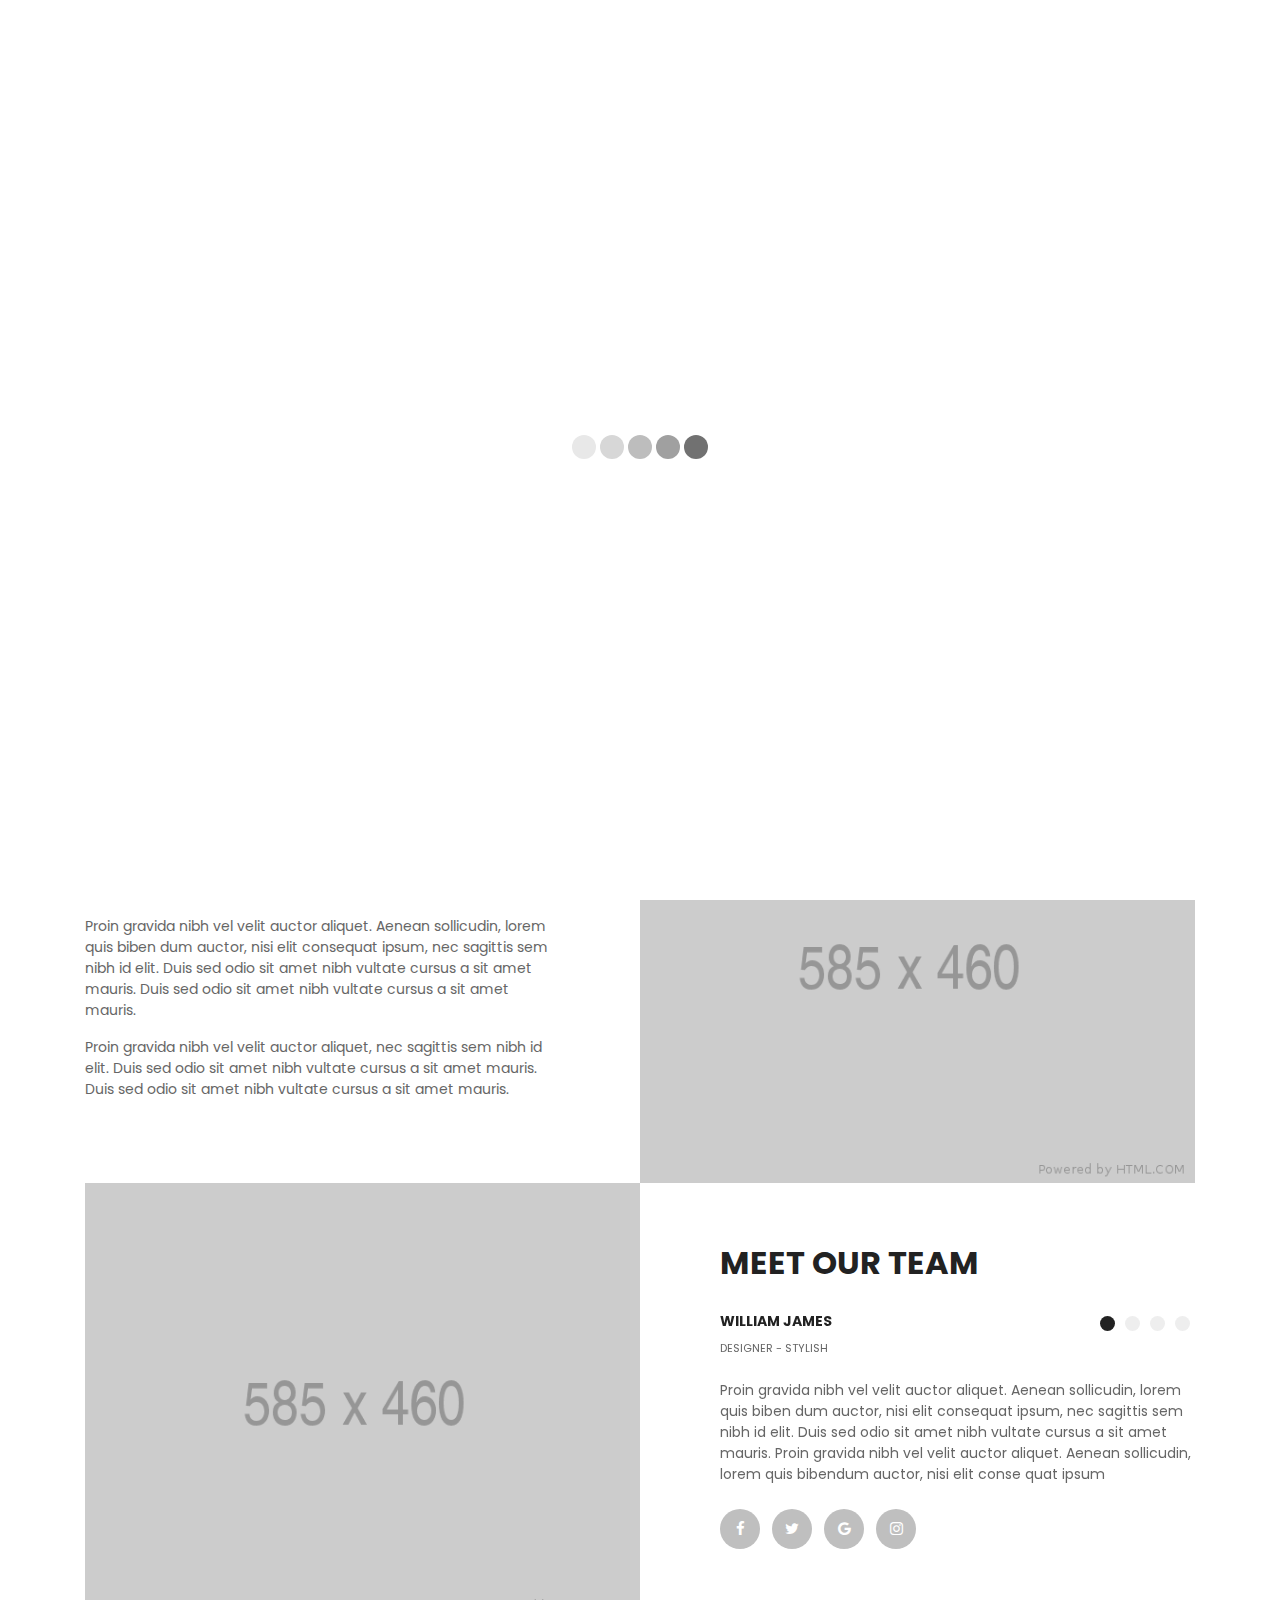
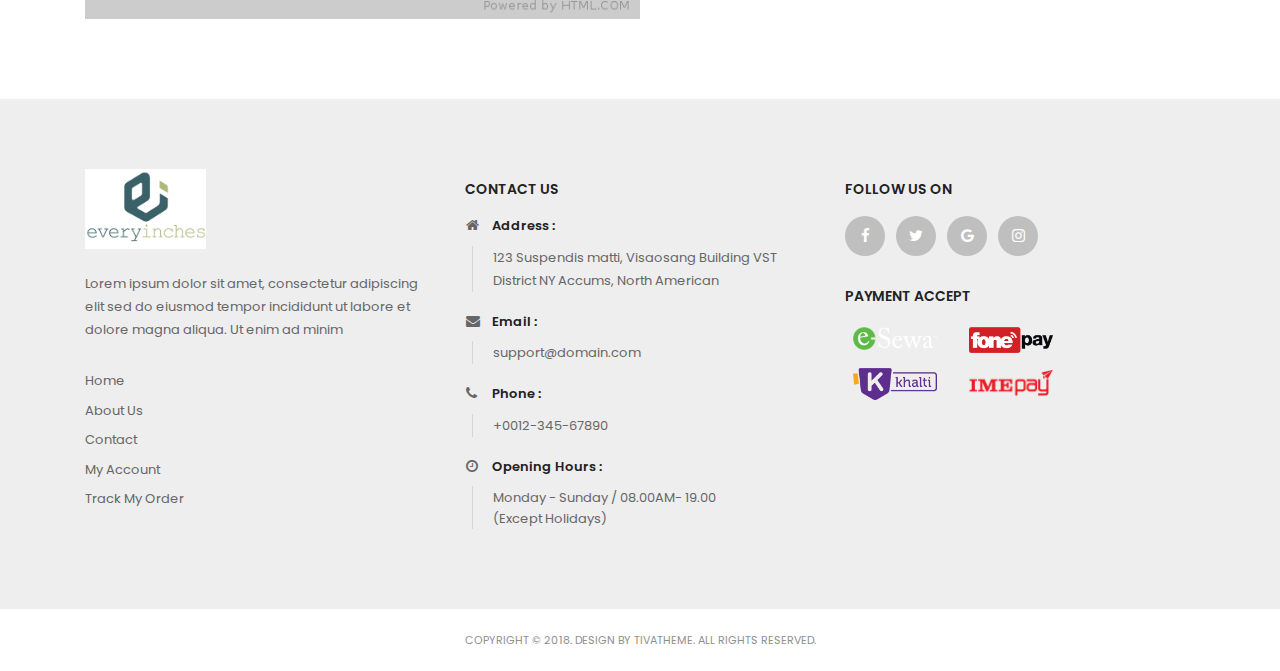
==== commit 03563b77: "update all pages footer" ====
--- a/about-us.html
+++ b/about-us.html
@@ -35,367 +35,333 @@
 		<!-- Template CSS -->
 		<link rel="stylesheet" type="text/css" href="css/style.css">
 		<link rel="stylesheet" type="text/css" href="css/reponsive.css">
+		<link rel="stylesheet" type="text/css" href="css/custom.css">
+
 	</head>
 	
 	<body id="about-us" class="blog">
 		<header>
-			
 			<!-- header left mobie -->
 			<div class="header-mobile d-md-none">
-				<div class="mobile hidden-md-up text-xs-center d-flex align-items-center justify-content-around">
-					
-					<!-- menu left -->
-					<div id="mobile_mainmenu" class="item-mobile-top">
-						<i class="fa fa-bars" aria-hidden="true"></i>
+					<div class="mobile hidden-md-up text-xs-center d-flex align-items-center justify-content-around">
+
+							<!-- menu left -->
+							<div id="mobile_mainmenu" class="item-mobile-top">
+									<i class="fa fa-bars" aria-hidden="true"></i>
+							</div>
+
+							<!-- logo -->
+							<div class="mobile-logo">
+									<a href="home2.html">
+											<img class="logo-mobile img-fluid" src="img/home/logo-mobie.png" alt="Prestashop_Furnitica">
+									</a>
+							</div>
+
+							<!-- menu right -->
+							<div class="mobile-menutop" data-target="#mobile-pagemenu">
+									<i class="zmdi zmdi-more"></i>
+							</div>
 					</div>
-					
-					<!-- logo -->
-					<div class="mobile-logo">
-						<a href="index.html">
-							<img class="logo-mobile img-fluid" src="img/home/logo-mobie.png" alt="Prestashop_Furnitica">
-						</a>
-					</div>
-					
-					<!-- menu right -->
-					<div class="mobile-menutop" data-target="#mobile-pagemenu">
-						<i class="zmdi zmdi-more"></i>
-					</div>
-				</div>
-				
-				<!-- search -->
-				<div id="mobile_search" class="d-flex">
-					<div id="mobile_search_content">
-						<form method="get" action="index.html">
-							
-							<input type="text" name="s" value="" placeholder="Search">
-							<button type="submit">
-								<i class="fa fa-search"></i>
-							</button>
-						</form>
-					</div>
-					<div class="desktop_cart">
-						<div class="blockcart block-cart cart-preview tiva-toggle">
-							<div class="header-cart tiva-toggle-btn">
-								<span class="cart-products-count">1</span>
-								<i class="fa fa-shopping-cart" aria-hidden="true"></i>
-							</div>
-							<div class="dropdown-content">
-								<div class="cart-content">
-									<table>
-										<tbody>
-											<tr>
-												<td class="product-image">
-													<a href="product-detail.html">
-														<img src="img/product/5.jpg" alt="Product">
-													</a>
-												</td>
-												<td>
-													<div class="product-name">
-														<a href="product-detail.html">Organic Strawberry Fruits</a>
-													</div>
-													<div>
-														2 x
-														<span class="product-price">£28.98</span>
-													</div>
-												</td>
-												<td class="action">
-													<a class="remove" href="#">
-														<i class="fa fa-trash-o" aria-hidden="true"></i>
-													</a>
-												</td>
-											</tr>
-											<tr class="total">
-												<td colspan="2">Total:</td>
-												<td>£92.96</td>
-											</tr>
-											
-											<tr>
-												<td colspan="3" class="d-flex justify-content-center">
-													<div class="cart-button">
-														<a href="product-cart.html" title="View Cart">View Cart</a>
-														<a href="product-checkout.html" title="Checkout">Checkout</a>
-													</div>
-												</td>
-											</tr>
-										</tbody>
-									</table>
-								</div>
-							</div>
-						</div>
-					</div>
-				</div>
-			</div>
-			
-			<!-- header desktop -->
-			<div class="header-top d-xs-none ">
-				<div class="container">
-					<div class="row">
-						<!-- logo -->
-						<div class="col-sm-2 col-md-2 d-flex align-items-center">
-							<div id="logo">
-								<a href="index.html">
-									<img src="img/home/logo.png" alt="logo" class="img-fluid">
-								</a>
-							</div>
-						</div>
-						
-						<!-- menu -->
-						<div class="col-sm-5 col-md-5 align-items-center justify-content-center navbar-expand-md main-menu">
-							<div class="menu navbar collapse navbar-collapse">
-								<ul class="menu-top navbar-nav">
-									<li>
-										<a href="#" class="parent">Home</a>
-										<div class="dropdown-menu">
-											<ul>
-												<li class="item">
-													<a href="index.html" title="Home Page 1">Home Page 1</a>
-												</li>
-												<li class="item">
-													<a href="home2.html" title="Home Page 2">Home Page 2</a>
-												</li>
-												<li class="item">
-													<a href="home3.html" title="Home Page 3">Home Page 3</a>
-												</li>
-												<li class="item">
-													<a href="home4.html" title="Home Page 4">Home Page 4</a>
-												</li>
-												<li class="item">
-													<a href="home5.html" title="Home Page 5">Home Page 5</a>
-												</li>
-											</ul>
-										</div>
-									</li>
-									<li>
-										<a href="#" class="parent">Blog</a>
-										<div class="dropdown-menu">
-											<ul>
-												<li class="item">
-													<a href="blog-list-sidebar-left.html" title="Blog List (Sidebar Left)">Blog List (Sidebar Left)</a>
-												</li>
-												<li class="item">
-													<a href="blog-list-sidebar-left2.html" title="Blog List (Sidebar Left) 2">Blog List (Sidebar Left) 2</a>
-												</li>
-												<li class="item">
-													<a href="blog-list-sidebar-right.html" title="Category Blog (Right column)">Blog List (Sidebar Right)</a>
-												</li>
-												<li class="item">
-													<a href="blog-list-no-sidebar.html" title="Blog List (No Sidebar)">Blog List (No Sidebar)</a>
-												</li>
-												<li class="item">
-													<a href="blog-grid-no-sidebar.html" title="Blog Grid (No Sidebar)">Blog Grid (No Sidebar)</a>
-												</li>
-												<li class="item">
-													<a href="blog-detail.html" title="Blog Detail">Blog Detail</a>
-												</li>
-											</ul>
-										</div>
-									</li>
-									<li class="nav-link">
-										<a href="#" class="parent">Page</a>
-										<div class="dropdown-menu drop-tab">
-											<ul>
-												<li class="item container group">
-													<div class="dropdown-menu dropdown-tab">
-														<ul>
-															<li class="item col-md-4 float-left">
-																<span class="menu-title">Category Style</span>
-																<div class="menu-content">
-																	<ul class="col">
-																		<li>
-																			<a href="product-grid-sidebar-left.html">Product Grid (Sidebar Left)</a>
-																		</li>
-																		<li>
-																			<a href="product-grid-sidebar-right.html">Product Grid (Sidebar Right)</a>
-																		</li>
-																		<li>
-																			<a href="product-list-sidebar-left.html">Product List (Sidebar left) </a>
-																		</li>
-																	</ul>
-																</div>
-															</li>
-															<li class="item col-md-4 html float-left">
-																<span class="menu-title">Product Detail Style</span>
-																<div class="menu-content">
-																	<ul>
-																		<li>
-																			<a href="product-detail.html">Product Detail (Sidebar Left)</a>
-																		</li>
-																		<li>
-																			<a href="#">Product Detail (Sidebar Right)</a>
-																		</li>
-																	</ul>
-																</div>
-															</li>
-															<li class="item col-md-4 html float-left">
-																<span class="menu-title">Bonus Page</span>
-																<div class="menu-content">
-																	<ul>
-																		<li>
-																			<a href="404.html">404 Page</a>
-																		</li>
-																		<li>
-																			<a href="about-us.html">About Us Page</a>
-																		</li>
-																	</ul>
-																</div>
-															</li>
-														</ul>
-													</div>
-												</li>
-											</ul>
-										</div>
-									</li>
-									<li>
-										<a href="contact.html" class="parent">Contact US</a>
-									</li>
-								</ul>
-							</div>
-						</div>
-						
-						<!-- search and acount -->
-						<div class="col-sm-5 col-md-5 d-flex align-items-center justify-content-end" id="search_widget">
-							<form method="get" action="index.html">
-								
-								<span role="status" aria-live="polite" class="ui-helper-hidden-accessible"></span>
-								<input type="text" name="s" value="" placeholder="Search" class="ui-autocomplete-input" autocomplete="off">
-								<button type="submit">
-									<i class="fa fa-search"></i>
-								</button>
-							</form>
-							
-							<div id="block_myaccount_infos" class="hidden-sm-down dropdown">
-								<div class="myaccount-title ">
-									<a href="#acount" data-toggle="collapse" class="acount">
-										<i class="fa fa-user" aria-hidden="true"></i>
-										<span>Account</span>
-										<i class="fa fa-angle-down" aria-hidden="true"></i>
-									</a>
-								</div>
-								<div id="acount" class="collapse">
-									<div class="account-list-content">
-										<div>
-											<a class="login" href="user-acount.html" rel="nofollow" title="Log in to your customer account">
-												<i class="fa fa-cog"></i>
-												<span>My Account</span>
-											</a>
-										</div>
-										<div>
-											<a class="login" href="user-login.html" rel="nofollow" title="Log in to your customer account">
-												<i class="fa fa-sign-in"></i>
-												<span>Sign in</span>
-											</a>
-										</div>
-										<div>
-											<a class="register" href="user-register.html" rel="nofollow" title="Register Account">
-												<i class="fa fa-user"></i>
-												<span>Register Account</span>
-											</a>
-										</div>
-										<div>
-											<a class="check-out" href="product-checkout.html" rel="nofollow" title="Checkout">
-												<i class="fa fa-check" aria-hidden="true"></i>
-												<span>Checkout</span>
-											</a>
-										</div>
-										<div class="link_wishlist">
-											<a href="user-wishlist.html" title="My Wishlists">
-												<i class="fa fa-heart"></i>
-												<span>My Wishlists</span>
-											</a>
-										</div>
-										<div id="desktop_currency_selector" class="currency-selector groups-selector hidden-sm-down">
-											<ul class="list-inline">
-												<li>
-													<a title="Euro" rel="nofollow" href="#">EUR</a>
-												</li>
-												<li class="current list-inline-item">
-													<a title="British Pound Sterling" rel="nofollow" href="#">GBP</a>
-												</li>
-											</ul>
-										</div>
-										<div id="desktop_language_selector" class="language-selector groups-selector hidden-sm-down">
-											<ul class="list-inline">
-												<li class="list-inline-itemcurrent">
-													<a href="#">
-														<img class="img-fluid" src="img/home/home1-flas.jpg" alt="English" width="16" height="11">
-													</a>
-												</li>
-												<li class="list-inline-item">
-													<a href="#">
-														<img class="img-fluid" src="img/home/home1-flas2.jpg" alt="Italiano" width="16" height="11">
-													</a>
-												</li>
-												<li class="list-inline-item">
-													<a href="#">
-														<img class="img-fluid" src="img/home/home1-flas3.jpg" alt="Français" width="16" height="11">
-													</a>
-												</li>
-												<li class="list-inline-item">
-													<a href="#">
-														<img class="img-fluid" src="img/home/home1-flas4.jpg" alt="Español" width="16" height="11">
-													</a>
-												</li>
-											</ul>
-										</div>
-									</div>
-								</div>
+
+					<!-- search -->
+					<div id="mobile_search" class="d-flex">
+							<div id="mobile_search_content">
+									<form method="get" action="index.html">
+
+											<input type="text" name="s" value="" placeholder="Search">
+											<button type="submit">
+													<i class="fa fa-search"></i>
+											</button>
+									</form>
 							</div>
 							<div class="desktop_cart">
-								<div class="blockcart block-cart cart-preview tiva-toggle">
-									<div class="header-cart tiva-toggle-btn">
-										<span class="cart-products-count">1</span>
-										<i class="fa fa-shopping-cart" aria-hidden="true"></i>
-									</div>
-									<div class="dropdown-content">
-										<div class="cart-content">
-											<table>
-												<tbody>
-													<tr>
-														<td class="product-image">
-															<a href="product-detail.html">
-																<img src="img/product/5.jpg" alt="Product">
-															</a>
-														</td>
-														<td>
-															<div class="product-name">
-																<a href="product-detail.html">Organic Strawberry Fruits</a>
-															</div>
+									<div class="blockcart block-cart cart-preview tiva-toggle">
+											<div class="header-cart tiva-toggle-btn">
+													<span class="cart-products-count">1</span>
+													<i class="fa fa-shopping-cart" aria-hidden="true"></i>
+											</div>
+											<div class="dropdown-content">
+													<div class="cart-content">
+															<table>
+																	<tbody>
+																			<tr>
+																					<td class="product-image">
+																							<a href="product-detail.html">
+																									<img src="img/sample/spacejoy-sh6Aj176NAQ-unsplash.jpg" alt="Product">
+																							</a>
+																					</td>
+																					<td>
+																							<div class="product-name">
+																									<a href="product-detail.html">Organic Strawberry Fruits</a>
+																							</div>
+																							<div>
+																									2 x
+																									<span class="product-price">£28.98</span>
+																							</div>
+																					</td>
+																					<td class="action">
+																							<a class="remove" href="#">
+																									<i class="fa fa-trash-o" aria-hidden="true"></i>
+																							</a>
+																					</td>
+																			</tr>
+																			<tr class="total">
+																					<td colspan="2">Total:</td>
+																					<td>£92.96</td>
+																			</tr>
+
+																			<tr>
+																					<td colspan="3" class="d-flex justify-content-center">
+																							<div class="cart-button d-flex justify-content-center">
+																									<a href="product-cart.html" title="View Cart">View Cart</a>
+																									<a href="product-checkout.html" title="Checkout">Checkout</a>
+																							</div>
+																					</td>
+																			</tr>
+																	</tbody>
+															</table>
+													</div>
+											</div>
+									</div>
+							</div>
+					</div>
+			</div>
+
+			<!-- header desktop -->
+			<div class="header-top d-xs-none">
+					<div class="row margin-0">
+
+							<!-- menu -->
+							<div class="d-flex icon-menu align-items-center justify-content-center">
+									<i class="fa fa-bars" aria-hidden="true" id="icon-menu"></i>
+							</div>
+							<div class="main-menu d-flex align-items-center justify-content-start navbar-expand-md">
+									<div class="menu navbar collapse navbar-collapse">
+											<ul class="menu-top navbar-nav">
+													<li class="nav-link">
+															<a href="#" class="parent">Home</a>
+															<div class="dropdown-menu">
+																	<ul>
+																			<li class="item">
+																					<a href="index.html" title="Home Page 1">Home Page 1</a>
+																			</li>
+																			<li class="item">
+																					<a href="home2.html" title="Home Page 2">Home Page 2</a>
+																			</li>
+																			<li class="item">
+																					<a href="home3.html" title="Home Page 3">Home Page 3</a>
+																			</li>
+																			<li class="item">
+																					<a href="home4.html" title="Home Page 4">Home Page 4</a>
+																			</li>
+																			<li class="item">
+																					<a href="home5.html" title="Home Page 5">Home Page 5</a>
+																			</li>
+																	</ul>
+															</div>
+													</li>
+													<li>
+															<a href="#" class="parent">Products</a>
+															<div class="dropdown-menu">
+																	<ul>
+																			<li class="item">
+																					<a href="blog-list-sidebar-left.html" title="Blog List (Sidebar Left)">Blog List (Sidebar Left)</a>
+																			</li>
+																			<li class="item">
+																					<a href="blog-list-sidebar-left2.html" title="Blog List (Sidebar Left) 2">Blog List (Sidebar Left) 2</a>
+																			</li>
+																			<li class="item">
+																					<a href="blog-list-sidebar-right.html" title="Category Blog (Right column)">Blog List (Sidebar Right)</a>
+																			</li>
+																			<li class="item">
+																					<a href="blog-list-no-sidebar.html" title="Blog List (No Sidebar)">Blog List (No Sidebar)</a>
+																			</li>
+																			<li class="item">
+																					<a href="blog-grid-no-sidebar.html" title="Blog Grid (No Sidebar)">Blog Grid (No Sidebar)</a>
+																			</li>
+																			<li class="item">
+																					<a href="blog-detail.html" title="Blog Detail">Blog Detail</a>
+																			</li>
+																	</ul>
+															</div>
+													</li>
+													<li>
+															<a href="#" class="parent">Room</a>
+															<div class="dropdown-menu drop-tab">
+																	<ul>
+																			<li class="item container group">
+																					<div class="dropdown-menu dropdown-tab">
+																							<ul>
+																									<li class="item col-md-4 float-left">
+																											<span class="menu-title">Category Style</span>
+																											<div class="menu-content">
+																													<ul class="col">
+																															<li>
+																																	<a href="product-grid-sidebar-left.html">Product Grid (Sidebar Left)</a>
+																															</li>
+																															<li>
+																																	<a href="product-grid-sidebar-right.html">Product Grid (Sidebar Right)</a>
+																															</li>
+																															<li>
+																																	<a href="product-list-sidebar-left.html">Product List (Sidebar left) </a>
+																															</li>
+																													</ul>
+																											</div>
+																									</li>
+																									<li class="item col-md-4 html  float-left">
+																											<span class="menu-title">Product Detail Style</span>
+																											<div class="menu-content">
+																													<ul>
+																															<li>
+																																	<a href="product-detail.html">Product Detail (Sidebar Left)</a>
+																															</li>
+																															<li>
+																																	<a href="#">Product Detail (Sidebar Right)</a>
+																															</li>
+																													</ul>
+																											</div>
+																									</li>
+																									<li class="item col-md-4 html  float-left">
+																											<span class="menu-title">Bonus Page</span>
+																											<div class="menu-content">
+																													<ul>
+																															<li>
+																																	<a href="404.html">404 Page</a>
+																															</li>
+																															<li>
+																																	<a href="about-us.html">About Us Page</a>
+																															</li>
+																													</ul>
+																											</div>
+																									</li>
+																							</ul>
+																					</div>
+																			</li>
+																	</ul>
+															</div>
+													</li>
+													<li>
+															<a href="contact.html" class="parent">Contact US</a>
+													</li>
+											</ul>
+									</div>
+							</div>
+
+							<!-- logo -->
+							<div class="flex-2 d-flex align-items-center justify-content-center">
+									<div id="logo">
+											<a href="home2.html">
+													<img src="img/sample/logo-furniture.jpg" alt="logo" height="100px">
+											</a>
+									</div>
+							</div>
+
+							<!-- search and acount -->
+							<div id="search_widget" class="d-flex align-items-center justify-content-end">
+									<div id="mobile_search_content">
+											<form method="get" action="index.html">
+	
+													<input type="text" name="s" value="" placeholder="Search">
+													<button type="submit">
+															<i class="fa fa-search"></i>
+													</button>
+											</form>
+									</div>
+									<div id="block_myaccount_infos">
+											<div class="myaccount-title hidden-sm-down dropdown d-flex align-items-center justify-content-center">
+													<a href="#acount" data-toggle="collapse" class="acount">
+															<i class="fa fa-user" aria-hidden="true"></i>
+													</a>
+											</div>
+											<div id="acount" class="collapse">
+													<div class="account-list-content">
 															<div>
-																2 x
-																<span class="product-price">£28.98</span>
-															</div>
-														</td>
-														<td class="action">
-															<a class="remove" href="#">
-																<i class="fa fa-trash-o" aria-hidden="true"></i>
-															</a>
-														</td>
-													</tr>
-													<tr class="total">
-														<td colspan="2">Total:</td>
-														<td>£92.96</td>
-													</tr>
-													
-													<tr>
-														<td colspan="3" class="d-flex justify-content-center">
-															<div class="cart-button">
-																<a href="product-cart.html" title="View Cart">View Cart</a>
-																<a href="product-checkout.html" title="Checkout">Checkout</a>
-															</div>
-														</td>
-													</tr>
-												</tbody>
-											</table>
-										</div>
-									</div>
-									
-								</div>
+																	<a class="login" href="user-acount.html" rel="nofollow" title="Log in to your customer account">
+																			<i class="fa fa-cog"></i>
+																			<span>My Account</span>
+																	</a>
+															</div>
+															<div>
+																	<a class="login" href="user-login.html" rel="nofollow" title="Log in to your customer account">
+																			<i class="fa fa-sign-in"></i>
+																			<span>Sign in</span>
+																	</a>
+															</div>
+															<div>
+																	<a class="register" href="user-register.html" rel="nofollow" title="Register Account">
+																			<i class="fa fa-user"></i>
+																			<span>Register Account</span>
+																	</a>
+															</div>
+															<div>
+																	<a class="check-out" href="product-checkout.html" rel="nofollow" title="Checkout">
+																			<i class="fa fa-check" aria-hidden="true"></i>
+																			<span>Checkout</span>
+																	</a>
+															</div>
+															<div>
+																	<a href="user-wishlist.html" title="My Wishlists">
+																			<i class="fa fa-heart"></i>My Wishlists
+																	</a>
+															</div>
+													</div>
+											</div>
+									</div>
+									<div class="desktop_cart d-flex align-items-center">
+											<div class="blockcart block-cart cart-preview tiva-toggle">
+													<div class="header-cart tiva-toggle-btn">
+															<span class="cart-products-count">1</span>
+															<i class="fa fa-shopping-cart" aria-hidden="true"></i>
+													</div>
+													<div class="dropdown-content">
+															<div class="cart-content">
+																	<table>
+																			<tbody>
+																					<tr>
+																							<td class="product-image">
+																									<a href="product-detail.html">
+																											<img src="img/sample/spacejoy-sh6Aj176NAQ-unsplash.jpg" alt="Product">
+																									</a>
+																							</td>
+																							<td>
+																									<div class="product-name">
+																											<a href="product-detail.html">Organic Strawberry Fruits</a>
+																									</div>
+																									<div>
+																											2 x
+																											<span class="product-price">£28.98</span>
+																									</div>
+																							</td>
+																							<td class="action">
+																									<a class="remove" href="#">
+																											<i class="fa fa-trash-o" aria-hidden="true"></i>
+																									</a>
+																							</td>
+																					</tr>
+																					<tr class="total">
+																							<td colspan="2">Total:</td>
+																							<td>£92.96</td>
+																					</tr>
+
+																					<tr>
+																							<td colspan="3" class="d-flex justify-content-center">
+																									<div class="cart-button">
+																											<a href="product-cart.html" title="View Cart">View Cart</a>
+																											<a href="product-checkout.html" title="Checkout">Checkout</a>
+																									</div>
+																							</td>
+																					</tr>
+																			</tbody>
+																	</table>
+															</div>
+													</div>
+
+											</div>
+									</div>
 							</div>
-						</div>
 					</div>
-				</div>
 			</div>
-		</header>
+	</header>
 		
 		<!-- main content -->
 		<div class="main-content">
@@ -561,7 +527,7 @@
 								<div class="block">
 									<div class="block-content">
 										<p class="logo-footer">
-											<img src="img/home/logo.png" alt="img">
+											<img src="img/sample/logo-furniture.jpg" alt="img" height="80px">
 										</p>
 										<p class="content-logo">Lorem ipsum dolor sit amet, consectetur adipiscing elit sed do eiusmod tempor incididunt
 											ut labore et dolore magna aliqua. Ut enim ad minim
@@ -572,28 +538,21 @@
 									<div class="block-content">
 										<ul>
 											<li>
+												<a href="#">Home</a>
+											</li>
+											<li>
 												<a href="#">About Us</a>
 											</li>
 											<li>
-												<a href="#">Reasons to shop</a>
+												<a href="#">Contact</a>
 											</li>
 											<li>
-												<a href="#">What our customers say</a>
+												<a href="#">My Account</a>
 											</li>
 											<li>
-												<a href="#">Meet the teaml</a>
-											</li>
-											<li>
-												<a href="#">Contact our buyers</a>
+												<a href="#">Track My Order</a>
 											</li>
 										</ul>
-									</div>
-								</div>
-								<div class="block">
-									<div class="block-content">
-										<p class="img-payment ">
-											<img class="img-fluid" src="img/home/payment-footer.png" alt="img">
-										</p>
 									</div>
 								</div>
 							</div>
@@ -625,7 +584,7 @@
 										<div class="contact-us">
 											<div class="title-content">
 												<i class="fa fa-phone" aria-hidden="true"></i>
-												<span>Hotline :</span>
+												<span>Phone :</span>
 											</div>
 											<div class="content-contact phone-contact">
 												<p>+0012-345-67890</p>
@@ -645,7 +604,7 @@
 								</div>
 							</div>
 							<div class="tiva-modules col-lg-4 col-md-6">
-								<div class="block m-top">
+								<!-- <div class="block m-top">
 									<div class="block-content">
 										<div class="title-block">Newsletter</div>
 										<div class="sub-title">Sign up to our newsletter to get the latest articles, lookbooks voucher codes direct
@@ -665,7 +624,7 @@
 											</form>
 										</div>
 									</div>
-								</div>
+								</div> -->
 								<div class="block m-top1">
 									<div class="block-content">
 										<div class="social-content">
@@ -708,7 +667,22 @@
 												Payment accept
 											</div>
 											<div class="payment-image">
-												<img class="img-fluid" src="img/home/payment.png" alt="img">
+												<ul>
+													<li>
+													  <img src="./img/home/esewa_logo.png">
+													</li>
+													<li>
+													  <img src="./img/home/fonepay-logo-C9B7151FD6-seeklogo.com.png">
+													</li>
+													</ul>
+													<ul>
+													<li>
+													  <img src="./img/home/khalti-logo-F0B049E67E-seeklogo.com.png">
+													</li>
+													<li>
+													  <img src="./img/home/ime-red.png">
+													</li>
+												  </ul>
 											</div>
 										</div>
 										<!-- Popup newsletter -->
--- a/css/style.css
+++ b/css/style.css
@@ -242,8 +242,8 @@
   border-color: #dfdfdf;
   background: #fff;
   width: 22px;
-  height: 23px;
-  line-height: 15px;
+  height: 22px;
+  line-height: 22px;
   text-align: center;
   padding: 0;
   color: #898989;
@@ -319,6 +319,9 @@
   color: #222;
 }
 
+#customer-form {
+  margin-bottom: 2rem;
+}
 #customer-form .form-group {
   font-size: 14px;
 }
@@ -369,6 +372,15 @@
 }
 #customer-form .form-group:nth-child(5) .col-md-6 .form-control {
   margin-bottom: 5px;
+}
+#customer-form .btn {
+  padding: 0 22px;
+  border-radius: 0 0.25rem 0.25rem 0;
+  background: #504b4b;
+  color: white;
+  text-transform: uppercase;
+  font-size: 11px;
+  font-weight: 600;
 }
 
 .user-register #main .custom-checkbox {
@@ -2148,6 +2160,7 @@
   border-color: #222;
   color: #fff;
   padding: 8px 20px;
+  margin: 0;
   text-transform: uppercase;
   border-radius: 0 23px 23px 0 !important;
 }
@@ -2358,6 +2371,22 @@
   display: inline-block;
   padding-top: 0;
   line-height: 2.5;
+}
+.payment-image ul {
+    list-style-type: none;
+    display: flex;
+    flex-direction: row;
+}
+.payment-image ul li {
+  width: 100px;
+  padding: 0.25rem 0.5rem;
+  border-radius: 0.15rem;
+  margin-right: 1rem;
+  margin-bottom: 1rem;
+}
+.payment-image ul li img {
+  width: 100%;
+  height: auto;
 }
 
 /**
@@ -4599,7 +4628,7 @@
   margin-bottom: 0.3rem;
 }
 .sidebar-3 .sidebar-block .by-color span label {
-  margin-right: 11px;
+  margin-right: 6px;
   display: inline-block;
   width: 19px;
   height: 19px;
@@ -6348,7 +6377,7 @@
 }
 .product-cart #cart .quantity .form-control {
   width: 70%;
-  height: 46px;
+  height: 44px;
   float: left;
   border-radius: 0px;
 }
--- a/css/reponsive.css
+++ b/css/reponsive.css
@@ -160,54 +160,146 @@
     justify-content: space-between;
   }
 
-  .footer-logo, .quick-links, .footer-icon {
+  .accordion>.card .card-header {
+    margin-bottom: 0px;
+  }
+
+  .accordion .card-header,
+  .accordion .card-body {
+    padding: 0;
+  }
+
+  .accordion .card-body {
+    border-bottom: 1px solid rgba(0, 0, 0, .125);
+  }
+
+  .order-details {
+    display: inline-block!important;
+    padding: 1rem!important;
+  }
+
+  .order-reciept {
+    width: 100%!important;
+  }
+
+  .order-number-details {
+    border-right: none;
+    border-bottom: 1px solid #c4c4c4;
+  }
+
+  .order-number .btn-primary,
+  .order-number .btn-secondary {
+    display: none;
+  }
+
+  .order-number-details {
+    margin-right: 0;
+    margin-top: 0;
+  }
+
+  .order-reciept {
     width: 100%;
   }
 
-  .footer-icon {
-    padding-top: 25px;
-    /* margin: auto; */
-  }
-
-  .footer-icon h5 {
-    text-align: center;
-  }
-
-  .footer-icon ul {
-    justify-content: center;
-  }
-
-  .footer-icon ul li a {
-    padding: 7px 12px;
-  }
-
-  .footer_bottom {
-    display: inline-block;
-    text-align: center;
-    padding: 30px 50px 30px 50px;
-    margin: auto;
+  .qty-mob {
+    display: block;
+  }
+
+  .product-quantity,
+  .product-price {
+    display: none;
+  }
+
+  .product-detail span {
+    font-size: 13px;
+  }
+
+  .product-detail img {
+    width: 100px !important;
+    height: 100px !important;
+    padding-right: 0;
+    margin-right: 10px;
+  }
+
+  .order-reciept-body-text {
+    padding-top: 0;
+  }
+
+  .order-complete-left h3 {
+    font-size: 16px;
+  }
+
+  .order-complete-right p,
+  .order-complete-right a {
+    font-size: 12px;
+  }
+
+  .order-complete-right p {
+    padding-top: 5px;
+  }
+
+  /*Track-my-order*/
+  .track-my-order-form .form-control {
     width: 100%;
-    margin-bottom: 80px;
-  }
-
-  .privacy-policy {
-    margin-bottom: 15px;
-  }
-
-  .privacy-policy-separation {
+  }
+
+  /* .track-my-order-form .btn-primary {
+    padding: 7px 151px;
+  } */
+
+  .track-my-order-detail {
+    display: inline-block!important;
+  }
+
+  .track-my-order-right .row {
+    margin-left: 0!important;
+  }
+
+  /* hr{
+      margin: 0!important;
+    } */
+  .track-my-order-detail .btn-secondary {
+    display: none;
+  }
+
+  .track-my-order-detail .btn-secondary-mob {
     display: block;
   }
 
-  .foot-separation {
-    display: none;
-  }
-
-  .quick-links {
-    margin: 0 auto;
-    width: 100%;
-    padding-left: 0;
-  }
-
+  .mob-separation {
+    display: block;
+  }
+
+  .track-my-order-right {
+    margin: 60px 0px !important;
+  }
+
+  .orderstatus-container {
+    padding: 0 !important;
+  }
+
+  .track-my-order-right .row {
+    margin-bottom: -40px!important;
+  }
+
+  /* .track-my-order-detail .btn-secondary-mob {
+    background: #c4c4c4;
+    border: 2px solid #c4c4c4 !important;
+  }
+
+  .btn-secondary-mob:hover,
+  .btn-secondary-mob:not(:disabled):not(.disabled):active {
+    color: #b0b0b0;
+    background-color: transparent;
+  } */
+
+  .order-right h5 {
+    font-size: 20px;
+  }
+
+  .tracking-steps {
+    padding-top: 15px;
+  }
 }
 @media screen and (min-width: 769px) and (max-width: 1024px) {
   .verticalmenu > .menu .item:nth-child(2) .dropdown-menu, .verticalmenu > .menu .item:nth-child(3) .dropdown-menu {
@@ -934,7 +1026,7 @@
   }
 
   #product-sidebar-left.product-grid-sidebar-left .main-content .content {
-    margin: 5rem 0 2rem;
+    margin: 2rem 0 2rem;
   }
 
   .checkout-cart .cart-grid-right .cart-summary {
@@ -1788,22 +1880,6 @@
   #blog-detail .late-item .admin .info .descript {
     margin-top: 3.5rem;
   }
-
-
-
-
-    /* SHOPPING CART */
-  
-    .product-cart #cart .quantity .form-control {
-      height: 45px!important;
-    }
-    .quantity .input-group-btn-vertical .btn{
-      line-height: 21px!important;
-      height: 22px!important;
-    }
-
-
-
   #blog-detail .late-item .time {
     float: none;
     display: block;
@@ -1881,6 +1957,84 @@
   #product-detail .content .main-product-detail .review li:last-child {
     margin-top: 0;
   }
+
+  .accordion>.card .card-header {
+    margin-bottom: 0px;
+  }
+
+  .accordion .card-header,
+  .accordion .card-body {
+    padding: 0;
+  }
+
+  .accordion .card-body {
+    border-bottom: 1px solid rgba(0, 0, 0, .125);
+  }
+
+  .order-details {
+    display: inline-block!important;
+    padding: 1rem!important;
+  }
+
+  .order-reciept {
+    width: 100%!important;
+  }
+
+  .order-number-details {
+    border-right: none;
+    border-bottom: 1px solid #c4c4c4;
+  }
+
+  .order-number .btn-primary,
+  .order-number .btn-secondary {
+    display: none;
+  }
+
+  .order-number-details {
+    margin-right: 0;
+    margin-top: 0;
+  }
+
+  .order-reciept {
+    width: 100%;
+  }
+
+  .qty-mob {
+    display: block;
+  }
+
+  .product-quantity,
+  .product-price {
+    display: none;
+  }
+
+  .product-detail span {
+    font-size: 13px;
+  }
+
+  .product-detail img {
+    width: 100px !important;
+    height: 100px !important;
+    padding-right: 0;
+    margin-right: 10px;
+  }
+
+  .order-reciept-body-text {
+    padding-top: 0;
+  }
+
+  .order-complete-left h3 {
+    font-size: 16px;
+  }
+
+  .order-complete-right p,
+  .order-complete-right a {
+    font-size: 12px;
+  }
+
+  .order-complete-right p {
+    padding-top: 5px;
+  }
 }
 @media screen and (max-width: 414px) {
   #home2 .main-content #wrapper-site #content-wrapper #main .living-room .groupcategoriestab-vertical .grouptab .flex-9 .title-tab-content .filter-sortby .toggle-filter {
@@ -1890,80 +2044,146 @@
     right: 0 !important;
   }
 
-  /*Footer Part*/
-  .footer {
-    margin: auto;
-    flex-wrap: wrap;
-    padding: 15px !important;
-    box-shadow: none;
-  }
-
-  .footer-icon ul li,
-  .privacy-policy ul li {
-    display: inline;
-  }
-
-  .mid_head a {
-    margin: 0 5px;
-    font-weight: 500;
+  .accordion>.card .card-header {
+    margin-bottom: 0px;
+  }
+
+  .accordion .card-header,
+  .accordion .card-body {
+    padding: 0;
+  }
+
+  .accordion .card-body {
+    border-bottom: 1px solid rgba(0, 0, 0, .125);
+  }
+
+  .order-details {
+    display: inline-block!important;
+    padding: 1rem!important;
+  }
+
+  .order-reciept {
+    width: 100%!important;
+  }
+
+  .order-number-details {
+    border-right: none;
+    border-bottom: 1px solid #c4c4c4;
+  }
+
+  .order-number .btn-primary,
+  .order-number .btn-secondary {
+    display: none;
+  }
+
+  .order-number-details {
+    margin-right: 0;
+    margin-top: 0;
+  }
+
+  .order-reciept {
+    width: 100%;
+  }
+
+  .qty-mob {
+    display: block;
+  }
+
+  .product-quantity,
+  .product-price {
+    display: none;
+  }
+
+  .product-detail span {
     font-size: 13px;
   }
 
-  .mid_head {
+  .product-detail img {
+    width: 100px !important;
+    height: 100px !important;
+    padding-right: 0;
+    margin-right: 10px;
+  }
+
+  .order-reciept-body-text {
+    padding-top: 0;
+  }
+
+  .order-complete-left h3 {
+    font-size: 16px;
+  }
+
+  .order-complete-right p,
+  .order-complete-right a {
+    font-size: 12px;
+  }
+
+  .order-complete-right p {
+    padding-top: 5px;
+  }
+
+  /*Track-my-order*/
+  .track-my-order-form .form-control {
+    width: 100%;
+  }
+
+  /* .track-my-order-form .btn-primary {
+    padding: 7px 151px;
+  } */
+
+  .track-my-order-detail {
+    display: inline-block!important;
+  }
+
+  .track-my-order-right .row {
+    margin-left: 0!important;
+  }
+
+  /* hr{
+      margin: 0!important;
+    } */
+  .track-my-order-detail .btn-secondary {
+    display: none;
+  }
+
+  .track-my-order-detail .btn-secondary-mob {
+    display: block;
+  }
+
+  .mob-separation {
+    display: block;
+  }
+
+  .track-my-order-right {
+    margin: 60px 0px !important;
+  }
+
+  .orderstatus-container {
     padding: 0 !important;
-    display: flex;
-    /* flex-direction: row; */
-    justify-content: space-between;
-  }
-
-  .footer-logo, .quick-links, .footer-icon {
-    width: 100%;
-  }
-
-  .footer-icon {
-    padding-top: 25px;
-    /* margin: auto; */
-  }
-
-  .footer-icon h5 {
-    text-align: center;
-  }
-
-  .footer-icon ul {
-    justify-content: center;
-  }
-
-  .footer-icon ul li a {
-    padding: 7px 12px;
-  }
-
-  .footer_bottom {
-    display: inline-block!important;
-    text-align: center;
-    padding: 30px 50px 30px 50px;
-    margin: auto;
-    width: 100%;
-    margin-bottom: 80px;
-  }
-
-  .privacy-policy {
-    margin-bottom: 15px;
-  }
-
-  .privacy-policy-separation {
-    display: block;
-  }
-
-  .foot-separation {
-    display: none;
-  }
-
-  .quick-links {
-    margin: 0 auto;
-    width: 100%;
-    padding-left: 0;
-  }
-
+  }
+
+  .track-my-order-right .row {
+    margin-bottom: -40px!important;
+  }
+
+  /* .track-my-order-detail .btn-secondary-mob {
+    background: #c4c4c4;
+    border: 2px solid #c4c4c4 !important;
+  }
+
+  .btn-secondary-mob:hover,
+  .btn-secondary-mob:not(:disabled):not(.disabled):active {
+    color: #b0b0b0;
+    background-color: transparent;
+  } */
+
+  .order-right h5 {
+    font-size: 20px;
+  }
+
+  .tracking-steps {
+    padding-top: 15px;
+  }
 }
 @media screen and (max-width: 375px) {
   #wrapper-site #content-wrapper #main .groupbanner-special .tiva-lookbook .items .tiva-content-lookbook .item-lookbook .content-lookbook {
@@ -2127,78 +2347,145 @@
     padding: 20px 15px!important;
   }
 
-  /*Footer Part*/
-  .footer {
-    margin: auto;
-    flex-wrap: wrap;
-    padding: 15px !important;
-    box-shadow: none;
-  }
-
-  .footer-icon ul li,
-  .privacy-policy ul li {
-    display: inline;
-  }
-
-  .mid_head a {
-    margin: 0 5px;
-    font-weight: 500;
+  .accordion>.card .card-header {
+    margin-bottom: 0px;
+  }
+
+  .accordion .card-header,
+  .accordion .card-body {
+    padding: 0;
+  }
+
+  .accordion .card-body {
+    border-bottom: 1px solid rgba(0, 0, 0, .125);
+  }
+
+  .order-details {
+    display: inline-block!important;
+    padding: 1rem!important;
+  }
+
+  .order-reciept {
+    width: 100%!important;
+  }
+
+  .order-number-details {
+    border-right: none;
+    border-bottom: 1px solid #c4c4c4;
+  }
+
+  .order-number .btn-primary,
+  .order-number .btn-secondary {
+    display: none;
+  }
+
+  .order-number-details {
+    margin-right: 0;
+    margin-top: 0;
+  }
+
+  .order-reciept {
+    width: 100%;
+  }
+
+  .qty-mob {
+    display: block;
+  }
+
+  .product-quantity,
+  .product-price {
+    display: none;
+  }
+
+  .product-detail span {
     font-size: 13px;
   }
 
-  .mid_head {
+  .product-detail img {
+    width: 100px !important;
+    height: 100px !important;
+    padding-right: 0;
+    margin-right: 10px;
+  }
+
+  .order-reciept-body-text {
+    padding-top: 0;
+  }
+
+  .order-complete-left h3 {
+    font-size: 16px;
+  }
+
+  .order-complete-right p,
+  .order-complete-right a {
+    font-size: 12px;
+  }
+
+  .order-complete-right p {
+    padding-top: 5px;
+  }
+
+  /*Track-my-order*/
+  .track-my-order-form .form-control {
+    width: 100%;
+  }
+
+  /* .track-my-order-form .btn-primary {
+    padding: 7px 151px;
+  } */
+
+  .track-my-order-detail {
+    display: inline-block!important;
+  }
+
+  .track-my-order-right .row {
+    margin-left: 0!important;
+  }
+
+  /* hr{
+      margin: 0!important;
+    } */
+  .track-my-order-detail .btn-secondary {
+    display: none;
+  }
+
+  .track-my-order-detail .btn-secondary-mob {
+    display: block;
+  }
+
+  .mob-separation {
+    display: block;
+  }
+
+  .track-my-order-right {
+    margin: 60px 0px !important;
+  }
+
+  .orderstatus-container {
     padding: 0 !important;
-    display: flex;
-    /* flex-direction: row; */
-    justify-content: space-between;
-  }
-
-  .footer-logo, .quick-links, .footer-icon {
-    width: 100%;
-  }
-
-  .footer-icon {
-    padding-top: 25px;
-    /* margin: auto; */
-  }
-
-  .footer-icon h5 {
-    text-align: center;
-  }
-
-  .footer-icon ul {
-    justify-content: center;
-  }
-
-  .footer-icon ul li a {
-    padding: 7px 12px;
-  }
-
-  .footer_bottom {
-    display: inline-block;
-    text-align: center;
-    padding: 30px 50px 30px 50px;
-    margin: auto;
-    width: 100%;
-    margin-bottom: 80px;
-  }
-
-  .privacy-policy {
-    margin-bottom: 15px;
-  }
-
-  .privacy-policy-separation {
-    display: block;
-  }
-
-  .foot-separation {
-    display: none;
-  }
-
-  .quick-links {
-    margin: 0 auto;
-    width: 100%;
-    padding-left: 0;
+  }
+
+  .track-my-order-right .row {
+    margin-bottom: -40px!important;
+  }
+
+  /* .track-my-order-detail .btn-secondary-mob {
+    background: #c4c4c4;
+    border: 2px solid #c4c4c4 !important;
+  }
+
+  .btn-secondary-mob:hover,
+  .btn-secondary-mob:not(:disabled):not(.disabled):active {
+    color: #b0b0b0;
+    background-color: transparent;
+  } */
+
+  .order-right h5 {
+    font-size: 20px;
+  }
+
+  .tracking-steps {
+    padding-top: 15px;
   }
 }
 @media screen and (max-width: 320px) {
@@ -2368,82 +2655,147 @@
   .checkout-section {
     padding: 20px 15px!important;
   }
-
-  /*Footer Part*/
-  .footer {
-    margin: auto;
-    flex-wrap: wrap;
-    padding: 15px !important;
-    box-shadow: none;
-  }
-
-  .footer-icon ul li,
-  .privacy-policy ul li {
-    display: inline;
-  }
-
-  .mid_head a {
-    margin: 0 5px;
-    font-weight: 500;
+  
+  .accordion>.card .card-header {
+    margin-bottom: 0px;
+  }
+
+  .accordion .card-header,
+  .accordion .card-body {
+    padding: 0;
+  }
+
+  .accordion .card-body {
+    border-bottom: 1px solid rgba(0, 0, 0, .125);
+  }
+
+  .order-details {
+    display: inline-block!important;
+    padding: 1rem!important;
+  }
+
+  .order-reciept {
+    width: 100%!important;
+  }
+
+  .order-number-details {
+    border-right: none;
+    border-bottom: 1px solid #c4c4c4;
+  }
+
+  .order-number .btn-primary,
+  .order-number .btn-secondary {
+    display: none;
+  }
+
+  .order-number-details {
+    margin-right: 0;
+    margin-top: 0;
+  }
+
+  .order-reciept {
+    width: 100%;
+  }
+
+  .qty-mob {
+    display: block;
+  }
+
+  .product-quantity,
+  .product-price {
+    display: none;
+  }
+
+  .product-detail span {
     font-size: 13px;
   }
 
-  .mid_head {
+  .product-detail img {
+    width: 100px !important;
+    height: 100px !important;
+    padding-right: 0;
+    margin-right: 10px;
+  }
+
+  .order-reciept-body-text {
+    padding-top: 0;
+  }
+
+  .order-complete-left h3 {
+    font-size: 16px;
+  }
+
+  .order-complete-right p,
+  .order-complete-right a {
+    font-size: 12px;
+  }
+
+  .order-complete-right p {
+    padding-top: 5px;
+  }
+
+  /*Track-my-order*/
+  .track-my-order-form .form-control {
+    width: 100%;
+  }
+
+  /* .track-my-order-form .btn-primary {
+    padding: 7px 151px;
+  } */
+
+  .track-my-order-detail {
+    display: inline-block!important;
+  }
+
+  .track-my-order-right .row {
+    margin-left: 0!important;
+  }
+
+  /* hr{
+      margin: 0!important;
+    } */
+  .track-my-order-detail .btn-secondary {
+    display: none;
+  }
+
+  .track-my-order-detail .btn-secondary-mob {
+    display: block;
+  }
+
+  .mob-separation {
+    display: block;
+  }
+
+  .track-my-order-right {
+    margin: 60px 0px !important;
+  }
+
+  .orderstatus-container {
     padding: 0 !important;
-    display: flex;
-    /* flex-direction: row; */
-    justify-content: space-between;
-  }
-
-  .footer-logo, .quick-links, .footer-icon {
-    width: 100%;
-  }
-
-  .footer-icon {
-    padding-top: 25px;
-    /* margin: auto; */
-  }
-
-  .footer-icon h5 {
-    text-align: center;
-  }
-
-  .footer-icon ul {
-    justify-content: center;
-  }
-
-  .footer-icon ul li a {
-    padding: 7px 12px;
-  }
-
-  .footer_bottom {
-    display: inline-block;
-    text-align: center;
-    padding: 30px 50px 30px 50px;
-    margin: auto;
-    width: 100%;
-    margin-bottom: 80px;
-  }
-
-  .privacy-policy {
-    margin-bottom: 15px;
-  }
-
-  .privacy-policy-separation {
-    display: block;
-  }
-
-  .foot-separation {
-    display: none;
-  }
-
-  .quick-links {
-    margin: 0 auto;
-    width: 100%;
-    padding-left: 0;
-  }
-
+  }
+
+  .track-my-order-right .row {
+    margin-bottom: -40px!important;
+  }
+
+  /* .track-my-order-detail .btn-secondary-mob {
+    background: #c4c4c4;
+    border: 2px solid #c4c4c4 !important;
+  }
+
+  .btn-secondary-mob:hover,
+  .btn-secondary-mob:not(:disabled):not(.disabled):active {
+    color: #b0b0b0;
+    background-color: transparent;
+  } */
+
+  .order-right h5 {
+    font-size: 20px;
+  }
+
+  .tracking-steps {
+    padding-top: 15px;
+  }
 }
 
 /*# sourceMappingURL=reponsive.css.map */
-
--- a/css/custom.css
+++ b/css/custom.css
@@ -0,0 +1,1042 @@
+#search_widget form {
+  width: 80%!important;
+}
+
+/* .container {
+  max-width: 1200px!important;
+} */
+
+
+  .newsletter {
+    margin: 0 15px 15px;
+  }
+
+  #home2 .desktop_cart .header-cart span {
+    left: 12px!important;
+  }
+
+  .desktop_cart .header-cart {
+    position: relative;
+    padding-left: 0;
+    border-left: none;
+    color: #666;
+    text-align: center;
+    cursor: pointer;
+    margin-left: 0;
+  }
+
+  .desktop_cart .header-cart span {
+    top: -13px!important;
+  }
+
+  .header-top .margin-0 {
+    margin: 0!important;
+  }
+
+  .header-top {
+    background: white;
+  }
+  .header-top .margin-0 {
+    margin: 0;
+  }
+  .header-top .margin-0 .icon-menu {
+    width: 77px;
+    font-size: 19px;
+    color: #222;
+    height: auto;
+    border-right: 1px solid #eee;
+  }
+  .header-top .margin-0 .icon-menu i {
+    cursor: pointer;
+  }
+  .header-top .margin-0 .main-menu {
+    width: 39%;
+    float: left;
+  }
+   .header-top .margin-0 .flex-2 {
+    width: calc(21% - 155px);
+  }
+   .header-top .margin-0 #search_widget {
+    width: calc(40% + 78px);
+  }
+   .header-top .margin-0 #search_widget i {
+    width: 21px;
+    text-align: center;
+  }
+   .header-top .margin-0 #search_widget .search-header-top, .header-top .margin-0 #search_widget #block_myaccount_infos {
+    padding: 0 30px;
+    border-left: 1px solid #eee;
+    height: 110px;
+    cursor: pointer;
+  }
+   .header-top .margin-0 #search_widget #block_myaccount_infos {
+    line-height: 8;
+  }
+   .header-top .margin-0 #search_widget #block_myaccount_infos #acount {
+    top: 6.9rem;
+    left: inherit;
+    right: 78px;
+  }
+   .header-top .margin-0 #search_widget #block_myaccount_infos #acount .account-list-content div {
+    line-height: 2;
+  }
+   .header-top .margin-0 .desktop_cart {
+    padding: 0 30px;
+    border-left: 1px solid #eee;
+    height: 110px;
+    cursor: pointer;
+  }
+   .header-top {
+    position: inherit;
+  }
+   .header-top .main-menu .menu .menu-top li:nth-child(3) .dropdown-menu {
+    left: 0rem;
+  }
+   .block-cart .dropdown-content {
+    right: 15px;
+  }
+  .desktop_cart .header-cart span {
+    left: 12px!important;
+  }
+
+  #myDIV{
+    padding: 20px 0px 0px 0px;
+  }
+  
+  #myDiv .input-group {
+    width: 100%!important;
+  }
+  
+  #myDIV button{
+    background: #333333;
+    color: #ffffff;
+    font-size: 14px!important;
+    padding: 0px 30px;
+    border-radius: 0 5px 5px 0!important;
+  }
+  #myDIV button:hover{
+    background: #333333;
+    color: #ffffff;
+    opacity: 0.9;
+  }
+  .promo-form input.form-control {
+    border: 1px solid #ced4da!important;  
+    height: auto!important; 
+    padding-right: 6.25rem;
+    padding-left: 1.5rem!important;
+    border-radius: 5px 0 0 5px!important;
+  }
+  .promo-form .input-group {
+    width: 100%!important;
+  }
+  
+  .promo-btn {
+    border: 1px solid #A7A9AC!important;
+    border-radius: 0px!important;
+    /* padding: .25rem .75rem!important; */
+  }
+
+  .cart__summary__amount{
+    margin: 10px 0px;
+    display: flex;
+    flex-wrap: wrap;
+    font-size: 14px;
+  }
+  .cart__summary__amount dt{
+    margin-top: 4px;
+    width: 40%;
+  }
+  .cart__summary__amount dd{
+    width: 60%;
+    text-align: right;
+    margin-bottom: 0px!important;
+  }
+  .cart__summary__amount-subtotal,.cart__summary__amount-delivery{
+    font-weight: 300;
+  }
+  .cart__summary_amount-payable{
+    font-weight: 600;
+    color: #333;
+    font-size: 1rem;
+  }
+  .cart__summary_amount-payable em{
+    font-size: 12px;
+  }
+
+  .cart__title{
+    margin-bottom: 0px!important;
+    padding: 20px 0px;
+    font-size: 1.2rem;
+    font-weight: normal;
+    line-height: 1.5;
+    color: #333;
+  }
+  .cart__subtitle-empty{
+    margin-top: 6px;
+    margin-bottom: 24px;
+    font-size: 15px;
+    font-weight: 300;
+    color: #707070;
+    line-height: 1.2;
+    text-align: center;
+  }
+
+  /* checkout section */
+.checkout-login-buttons {
+  display: flex;
+  flex-direction: row;
+}
+.checkout-success-btn:hover, 
+.shipping-del-btn:hover{
+  background-color: #333;
+}
+/* phone-checkout */
+.checkout-first-form .or,
+.account-login .or {
+  text-align: center;
+  color: #A7A9AC;
+}
+.checkout-first-form {
+  display: flex;
+  justify-content: space-between;
+}
+.checkout-first-form .remember-me {
+  padding-left: 3px;
+}
+.remember-me .custom-control-label::before {
+  top: 0rem!important;
+}
+.hide-info.custom-control {
+  padding-left: 3px;
+  margin-top: 5px;
+}
+.remember .custom-control-label::after {
+  top: 0rem;
+}
+.remember-me.custom-checkbox .custom-control-label::before {
+  border-radius: 0;
+}
+.remember-me .custom-control-label::after {
+  top: 0rem;
+     left: -1.48rem;
+}
+.custom-control {
+    margin-bottom: 1rem;
+}
+.account-login p {
+  margin-bottom: 25px;
+}
+.checkout-section {
+  width: 50%;
+  padding: 0px 10px 0px 40px;
+}
+.checkout-first-form .form-control::placeholder { 
+    font-size: 13px!important; 
+    font-weight: 300;     
+} 
+.checkout-first-form .form-control {
+  border: 1px solid #ced4da;
+  height: unset!important;
+  font-size: 14px;
+  margin: 0 auto;
+  border-radius: 0;
+}
+.checkout-success-btn, 
+.shipping-del-btn, 
+.checkout-continue-btn,
+.checkout-login-btn {
+  display: flex!important;
+  flex-direction: row;
+  justify-content: center;
+  width: 50%!important;
+  padding: 0.5rem 0.75rem!important;
+  border-radius: 5px;
+  background-color: #333;
+  border: none;
+  font-size: 14px;
+  margin-bottom: 30px;
+  margin-right: 30px;
+  margin-top: 20px;
+  color: #ffffff;
+}
+.checkout-success-btn, 
+.checkout-login-btn {
+  margin-top: 0;
+  width: 48%!important;
+  margin-right: 0!important;
+}
+.checkoutform-btn-section, 
+.loginform-btn-section {
+  display: flex;
+  flex-direction: column;
+  text-align: right;
+}
+.checkout-section .checkout-instruct {
+  margin-top: -0.5rem;
+}
+.login-btn {
+  margin-bottom: 0!important;
+  margin-top: 0!important;
+}
+.google-login, .fb-login {
+  text-align: center;
+  margin-bottom: 30px;
+  padding: 0;
+}
+.google-login .btn-outline-dark {
+  border: none;
+  border-radius: 0;
+  font-size: 14px;
+  color: #757575!important;
+  box-shadow: 0 2px 4px 0 rgba(0, 0, 0, 0.25);
+  -webkit-transition: background-color 0.218s, 
+  border-color 0.218s, box-shadow 0.218s;
+  transition: background-color 0.218s, 
+  border-color 0.218s, box-shadow 0.218s;
+}
+.google-login .btn-outline-dark:hover {
+  box-shadow: 0 0 3px 3px rgba(66, 133, 244, 0.3)!important;
+  background-color: #ffffff!important;
+  color: #757575!important;
+}
+.google-login .btn-outline-dark:active {
+  background-color: #eee;
+}
+.fb-login .btn-outline-dark {
+  background: #4267b2;
+  background-color: #3b5998;
+  border: none;
+  border-radius: 0;
+  font-size: 14px;
+  color: #ffffff;
+  box-shadow: 0 2px 4px 0 rgba(0, 0, 0, 0.25);
+  -webkit-transition: background-color 0.218s, 
+  border-color 0.218s, box-shadow 0.218s;
+  transition: background-color 0.218s, 
+  border-color 0.218s, box-shadow 0.218s;
+}
+.fb-login .btn-outline-dark:hover {
+  box-shadow: 0 0 3px 3px rgba(66, 133, 244, 0.3)!important;
+}
+.checkout-success-btn:hover, 
+.shipping-del-btn:hover ,
+.btn-success:not(:disabled):not(.disabled):active,
+.btn-success:hover,
+.btn-primary:not(:disabled):not(.disabled):active{
+  background-color:#333;
+  opacity: 0.9;
+}
+.checkout-login-buttons {
+  display: flex;
+  flex-direction: row;
+}
+.checkout-login-section 
+.checkout-success-btn {
+  margin-top: 0;
+}
+.checkout-success-btn:hover, 
+.shipping-del-btn:hover{
+  background-color: #333;
+}
+.change_email, 
+.change_address {
+  display: flex;
+  flex-direction: row;
+  margin-bottom: 30px;
+  align-items: center;
+  display: none;
+}
+.change_email span, 
+.change_address span{ 
+  font-size: 13px;  
+} 
+.change_email button, 
+.change_address button{ 
+  border: none; 
+  background: none; 
+  text-decoration: underline; 
+  font-size: 13px!important;  
+  color: #2E89FF; 
+} 
+.change_email button:hover, 
+.change_address button:hover{ 
+  color: #FF0000; 
+}
+.change_email a:hover, 
+.change_address a:hover{ 
+  text-decoration: none;  
+  color: #2E89FF; 
+} 
+.change_email button, 
+.change_address button{ 
+  border: none; 
+  background: none; 
+  text-decoration: underline; 
+  font-size: 12px!important;  
+  color: #2E89FF; 
+} 
+.change_email p, 
+.change_address p {
+  margin-bottom: 0rem;
+  font-size: 13px;
+}
+.tick-mark .fa-check-circle {
+  font-size: 36px;
+  color: #7AE7C7;
+  margin: 0px;
+}
+.tick-mark {
+  margin-right: 20px;
+  margin-top: -170px;
+}
+/*Checkout-signin*/
+.sign_in_email{
+  display: flex; 
+  flex-direction: row;
+  margin-bottom: 10px;
+}
+.sign_in_email i{
+  color: #E47277;
+  font-size: 50px;
+}
+.form-container .row{
+  margin: 0!important;
+}
+/*Shipping methods*/
+/* HIDE RADIO */ 
+[type=radio] {  
+position: absolute; 
+opacity: 0; 
+width: 0; 
+height: 0;  
+} 
+/* IMAGE STYLES */  
+[type=radio] + img {  
+  cursor: pointer;  
+} 
+.delimg{  
+  background-image: url(../img/sample/delivery.svg);  
+  height: 30px; 
+  background-position: center;  
+  background-repeat: no-repeat; 
+  top: 50px;  
+  left: 50px; 
+  padding: 30px 0px 0px 0px;  
+  color: #c6c6c6;
+} 
+.delimg:hover, .nav-tabs a.nav-link.active .delimg{ 
+  background-image: url(../img/sample/delivery1.svg); 
+  color: #2E89FF; 
+} 
+.pickimg{ 
+  background-image: url(../img/sample/ready-stock.png);  
+  height: 30px; 
+  background-position: center;  
+  background-repeat: no-repeat; 
+  top: 50px;  
+  left: 50px; 
+  padding: 30px 0px 0px 0px;  
+  color: #c6c6c6;
+  background-size: contain;
+} 
+.pickimg:hover,
+.shipping-delivery-section .nav-tabs a.nav-link.active .pickimg{  
+  background-image: url(../img/sample/ready-stock-blue.png); 
+  color: #2E89FF; 
+} 
+.delspan, .pickspan{  
+  font-size: 12px;  
+}  
+.shipping-delivery-section .nav-tabs .nav-item {
+  width: 48%;
+  text-align: center;
+  margin-bottom: -1px;  
+}
+.shipping-delivery-section .nav-tabs a.nav-link {
+  color: #333333;
+  font-weight: 600;
+  border: 1px solid #dedede;  
+  border-radius: 5px;
+}
+.shipping-delivery-section .nav-tabs a.nav-link.active{  
+  border-bottom: 1px solid #dedede; 
+  color: #2E89FF; 
+  background-color: #E0EDFF;
+  border: 1px solid #2E89FF;
+}
+.shipping-delivery-section .nav-tabs {
+  border-bottom: none!important;
+  justify-content: space-between;
+}
+button:focus{ 
+  outline: none;  
+  border: none; 
+}
+.delivery .form-control, 
+.pickup .form-control {
+  border: 1px solid #dedede;
+  height: unset!important;
+  border-radius: 5px!important;
+}
+.delivery .form-control::placeholder,
+.pickup .form-control::placeholder{ 
+  font-size: 13px!important; 
+  font-weight: 300;  
+  color: #bbbbbb;   
+} 
+#delivery, 
+#pickup {
+  padding: 0px!important;
+}
+.payment .custom-control-label::before, 
+.payment .custom-control-label::after {
+  left: 0.5rem;
+}
+.payment .custom-control {
+  padding: 10px 0px 10px 10px;
+  border: 1px solid #ced4da;
+  border-radius: 5px;
+  margin-bottom: 16px;
+}
+.payment .custom-control-label {
+  padding-left: 35px;
+}
+.custom-control-label {
+  position: relative;
+  margin-bottom: 0;
+  vertical-align: top;
+  margin-left: 20px;
+} 
+.shipping-delivery-section, .payment {
+  display: none;
+}
+/* CHECKOUT ENDS */
+
+#proceed-to-pay .modal-content {
+  text-align: center;
+}
+#proceed-to-pay .modal-header{
+  padding: 15px;
+  background-color: #333!important;
+  color: #fff;
+  border-top-left-radius: 5px;
+  border-top-right-radius: 5px;
+  border:none;
+  text-align: center;
+}
+#proceed-to-pay .modal-title{
+  color: #fff;
+  text-align: center;
+  margin: auto;
+  font-weight: 400;
+  font-size: 14px;
+}
+#proceed-to-pay .btn-light,
+#proceed-to-pay .btn-danger{
+  border-radius: 0!important;
+}
+ #proceed-to-pay .modal-footer {
+  justify-content: center;
+  padding: 20px;
+}
+.filled button{
+  background: #009C86;
+}
+
+/* .product-cart .container, .user-login .container, .user-register .container, .user-reset-password .container, .user-wishlist .container, #product-sidebar-left .container {
+  max-width: 1200px!important;
+} */
+
+
+/* edit form for profile */
+.user__detail-info{
+  padding-bottom: 20px;
+}
+.user__detail-info .user-info-title {
+  font-size: 14px;
+  font-weight: 600;
+  padding: 0!important;
+  text-transform: uppercase;
+  margin-bottom: 0.5rem;
+}
+.user__detail-info .user-info-text {
+  font-size: 14px;
+  margin-bottom: 30px;
+}
+.user__detail-info a{
+  font-size: 12px;
+  text-decoration: none;
+}
+
+.user__detail-info .form-control::placeholder {
+  font-size: 13px!important;
+}
+
+.user__detail-info .btn-secondary {
+  background-color: transparent;
+  padding: 9px 25px;
+  border-radius: 18px;
+  border-color: grey;
+  color: grey;
+  font-weight: 600;
+  margin: 1.5rem 0;
+  text-transform: uppercase;
+  text-decoration: underline;
+  font-size: 11px;
+}
+
+.edit-form {
+  display: none;
+}
+/* edit form for profile ends */
+
+/*my-orders page begins*/
+.Orders-status,
+.Orders-status span,
+.order-details,
+.order-reciept-head{
+  display: flex;
+  justify-content: space-between;
+}
+.Orders-status{
+  margin-bottom: 1.5rem;
+  align-items: end;
+}
+.Orders-status .btn-secondary {
+  color: #333; 
+  background-color: transparent;
+  border-color: #fff!important;
+}
+.Orders-status .btn-secondary:not(:disabled):not(.disabled):active,
+.show>.btn-secondary.dropdown-toggle {
+  background-color: transparent;
+  color: #333;
+}
+.Orders-status .btn{
+  border-color: none!important;
+  padding: 0!important;
+}
+.Orders-status .dropdown-toggle::after {
+  margin-left: 0px!important; 
+}
+.Orders-status .dropdown-menu{
+  padding: 0.5rem 0!important;
+}
+.Orders-status .search-box .input-group {
+  margin: 30px 20px 10px 20px;
+  width: 80%;
+}
+/* .Orders-status .input-group-text{
+  background: transparent!important;
+  border-radius: 0!important;
+  border-color: #dedede;
+  border-width: 1px;
+  border-right: none;
+} */
+.Orders-status .py-1{
+  border-radius: 0!important;
+  border-color: #efefef;
+  border-width: 1px;
+  border-left: none!important;
+  padding: 0.50rem 0!important;
+  background-color: #efefef;
+}
+.Orders-status-left h4 {
+  font-size: 1.2rem;
+  font-weight: 400;
+}
+.Sort-date{
+  padding-top: 5px;
+  padding-right: 40px;
+}
+.order-details{
+  padding: 0px 20px 50px 20px;
+}
+.order-number {
+  flex-basis: 40%;
+}
+.order-reciept-head,
+.order-number-head{
+  border-bottom: 1px solid #b0b0b0;
+  height: 65px;
+}
+.order-reciept-head span{
+  font-weight: 700;
+}
+.order-number-details,
+.tracking-number-details{
+  margin-top: 20px;
+}
+.order-number-details span,
+.tracking-number-details span{
+  font-weight: 600;
+}
+.order-note{
+  font-size: 15px;
+}
+.order-note span{
+  font-weight: 400;
+  font-size: 14px;
+  padding-top: 10px;
+  display: inline-block;
+}
+.btn-secondary {
+  padding: 9px 25px;
+  border-radius: 18px;
+  background-color: transparent;
+  border-color: grey;
+  color: grey;
+  font-weight: 600;
+  margin: 1.5rem 0;
+  text-transform: uppercase;
+  text-decoration: underline;
+  font-size: 11px;
+}
+.btn-secondary:hover,
+.btn-secondary:not(:disabled):not(.disabled):active {
+  padding: 9px 25px;
+  border-radius: 18px;
+  background-color: transparent;
+  border-color: grey;
+  color: #333;
+  font-weight: 600;
+  margin: 1.5rem 0;
+  text-transform: uppercase;
+  text-decoration: underline;
+  font-size: 11px;
+}
+.order-reciept {
+  width: 55%;
+}
+.order-reciept-body{
+  padding: 20px 0 10px 0;
+}
+.order-reciept-body .row {
+  margin-bottom: 1rem;
+}
+.order-reciept-body-text{
+  padding-top: 10px;
+}
+.product-detail {
+  display: flex;
+  justify-content: flex-start;
+}
+.product-detail img {
+  padding-right: 10px;
+}
+.product-quantity,
+.product-price{
+  padding-top: 30px;
+}
+.order-reciept-price dl{
+  display: flex;
+  justify-content: space-between;
+  margin-bottom: 0!important;
+}
+.order-reciept-price-title,
+.order-reciept-price-amount{
+  font-weight: 400;
+  font-size: 14px;
+}
+.order-reciept-price-total,
+.order-reciept-price-total-amount{
+  font-size: 15px;
+  font-weight: 600;
+}
+.order-complete{
+  padding: 10px 24px;
+  font-size: 14px;
+  display: flex;
+  justify-content: space-between;
+  background-color: #efefef;
+}
+.order-complete-left{
+  text-align: left;
+}
+.order-complete-left h3{
+  font-size: 1rem;
+  padding-top: 10px;
+}
+.order-complete-left p,
+.Orders-status-title{
+  font-weight: 400;
+}
+.order-complete-right{
+  text-align: right;
+}
+.order-complete-right span,
+.order-complete-left span{
+  font-weight: 600;
+}
+.order-complete-right a{
+  text-decoration: underline!important;
+  color: #333!important;
+  line-height: 1.5;
+}
+.order-complete-right p{
+  margin-bottom: 0!important;
+  line-height: 1.8;
+}
+
+/*Accordion*/
+.view-detail-accordion .card{
+  width: 100%;
+  margin: 0!important;
+}
+.view-detail-accordion .card-header{
+  background-color: transparent;
+  border: none;
+  padding: 0;
+}
+.qty-mob,
+.button-mob{
+  display: none;
+}
+.no-orders-text {
+  display: none; /*display only when no orders or empty order*/
+}
+/* my orders ends */
+
+
+/*track-my-order*/
+.track-my-order-form{
+  padding-bottom: 30px;
+}
+.track-my-order-form .form-control{
+  width: 40%;
+  border-radius: 0.25rem;
+  font-size: 14px;
+}
+.track-my-order-form .form-group {
+  margin-right: 20px;
+}
+.track-my-order-detail,
+.track-my-order-left-head{
+  display: flex;
+  justify-content: space-between;
+}
+.track-my-order-left h5,
+.track-my-order-right h5{
+  font-weight: 400;
+  font-size: 20px;
+}
+.track-my-order-left-head span{
+  font-weight: 600;
+}
+.track-my-order-left,
+.track-my-order-right{
+  flex-basis: 40%;
+  margin: 30px 0px;
+  font-size: 14px;
+}
+.track-my-order-right{
+  line-height: 0;
+}
+.track-my-order-right-head h5 span{
+  font-weight: 600;
+}
+/* .tracking-number-details .btn-secondary{
+  padding: 7px 40px;
+  border-radius: inherit!important;
+  background: #dedede;
+  border-color: #dedede!important;
+  color: #333!important;
+}
+.tracking-number-details .btn-secondary:hover{
+  background: #c4c4c4;
+  opacity: 0.9;
+} */
+.track-order{
+  padding-top: 15px;
+}
+
+/*Tracking-steps*/
+.sort-by-my-orders .form-group{
+  display: -webkit-inline-box;
+  margin-bottom: 0px;
+  margin-right: 50px;
+}
+.sort-by{
+  margin: -9px 0px;
+}
+.Orders-status-right{
+  display: flex;
+  justify-content: space-between;
+  align-items: center;
+  width: 50%;
+}
+.sort-by-my-orders {
+  margin-right: 30px;
+}
+.stock-mob,
+.remove-from-list-mob,
+.add-to-cart-mob,
+.remove-from-list-mob-next{
+  display: none;
+}
+.orderstatus {
+  color: #939393;
+  display: block;
+  padding: 1em 0;
+  position: relative;
+  text-align: center;
+  min-height: 140px;
+}
+.orderstatus.done:before {background: #7AE7C7;}
+.orderstatus:before {
+  content: '';
+  height: 100%;
+  position: absolute;
+  left: 50%;
+  width: 2px;
+  background: #7AE7C7;
+  margin: 0 25px;
+}
+.orderstatus:last-child:before {height: 0;}
+.orderstatus.done {color: #333;}
+
+@media only screen and (max-width: 40em) {
+  .orderstatus {
+    text-align: left;
+  }
+  .orderstatus:before {
+    left: 0;
+  }
+  .orderstatus .orderstatus-text {
+    left: 0;
+    width: 100%;
+  }
+}
+
+.orderstatus-text {
+  position: relative;
+  width: 100%;
+  left: 50%;
+  text-align: left;
+  padding-left: 60px;
+  color: #333;
+  font-weight: 700;
+  padding-top: 18px;
+  margin-left: 15px;
+}
+
+@media only screen and (min-width: 40em) {
+  .orderstatus:nth-child(2n) .orderstatus-text {
+    padding-right: 20px;
+    padding-top: 18px;
+  }
+}
+
+.orderstatus-container {
+  padding: 2em 0;
+}
+
+.orderstatus time {
+  display: block;
+  font-size: 1em;
+  color: #505050;
+  font-weight: 400;
+}
+
+.orderstatus.done time {
+  color: #505050;
+  font-weight: 400;
+  line-height: 1.2;
+  font-size: 12px;
+}
+
+@media only screen and (max-width: 40em) {
+  .orderstatus-container {
+    text-align: center;
+  }
+}
+
+.orderstatus-check {
+  font-family: "Helvetica", Arial, sans-serif;
+  border: 2px solid #7AE7C7;
+  width: 50px;
+  height: 50px;
+  display: inline-block;
+  text-align: center;
+  line-height: 48px;
+  border-radius: 50%;
+  margin-bottom: 0.5em;
+  background: #fff;
+  z-index: 2;
+  position: absolute;
+  color: #7AE7C7;
+  left: 50%;
+}
+
+.done .orderstatus-check {
+  color: #7AE7C7;
+  border-color: #7AE7C7;
+}
+
+@media only screen and (max-width: 40em) {
+  .orderstatus-check {
+    left: 0;
+  }
+}
+
+.orderstatus-active {
+  text-align: center;
+  position: relative;
+  left: 25px;
+  top: 20px;
+  color: #939393;
+}
+
+@media only screen and (max-width: 40em) {
+  .orderstatus-active {
+    display: none;
+  }
+}
+.track-my-order-right .row{
+  margin-left: -117px;
+}
+.orderstatus-text p{
+  font-size: 16px;
+  font-weight: 600;
+}
+.orderstatus-number{
+  font-size: 20px;
+}
+.track-my-order-detail .btn-secondary{
+  display: block;
+}
+.mob-separation,
+.track-my-order-detail .btn-secondary-mob{
+  display: none;
+}
+
+main .related_product .related_product-cards {
+  margin: 0 0 30px 0!important;
+}
+
+/* left out code */
+.form-control:focus{
+  outline: none!important;
+  box-shadow: none!important;
+}
+
+.track-my-order-form .track-button {
+  margin-top: 0!important;
+}
+
+/* .track-my-order-form .track-button{
+  padding: 0.375rem 4rem!important;
+  color: #fff;
+  background-color: #333;
+  border-color: #333;
+  border-radius: 0px;
+}
+.track-my-order-form .track-button:hover,
+.track-my-order-form .track-button:not(:disabled):not(.disabled):active{
+  color: #fff;
+  background-color: #333;
+  border-color: #333;
+  opacity: 0.9;
+} */
+
+/* track my order ends */